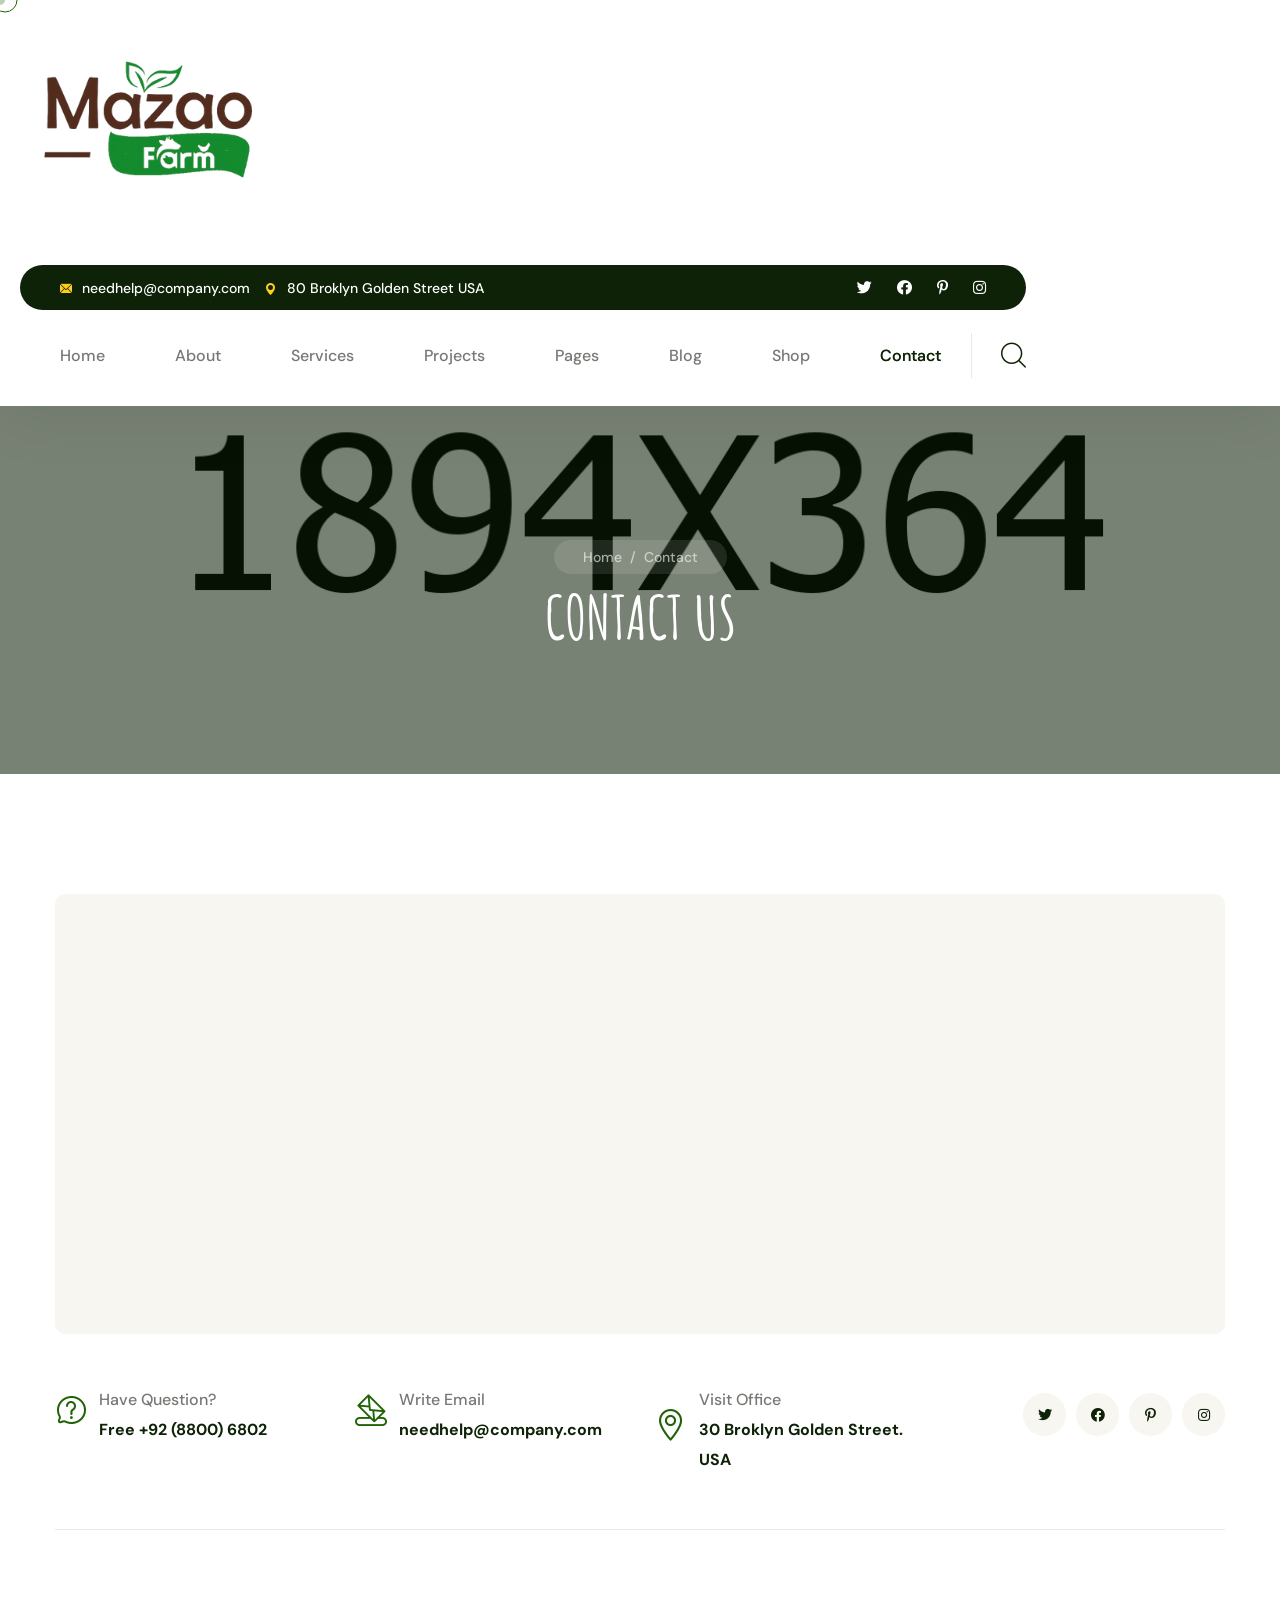
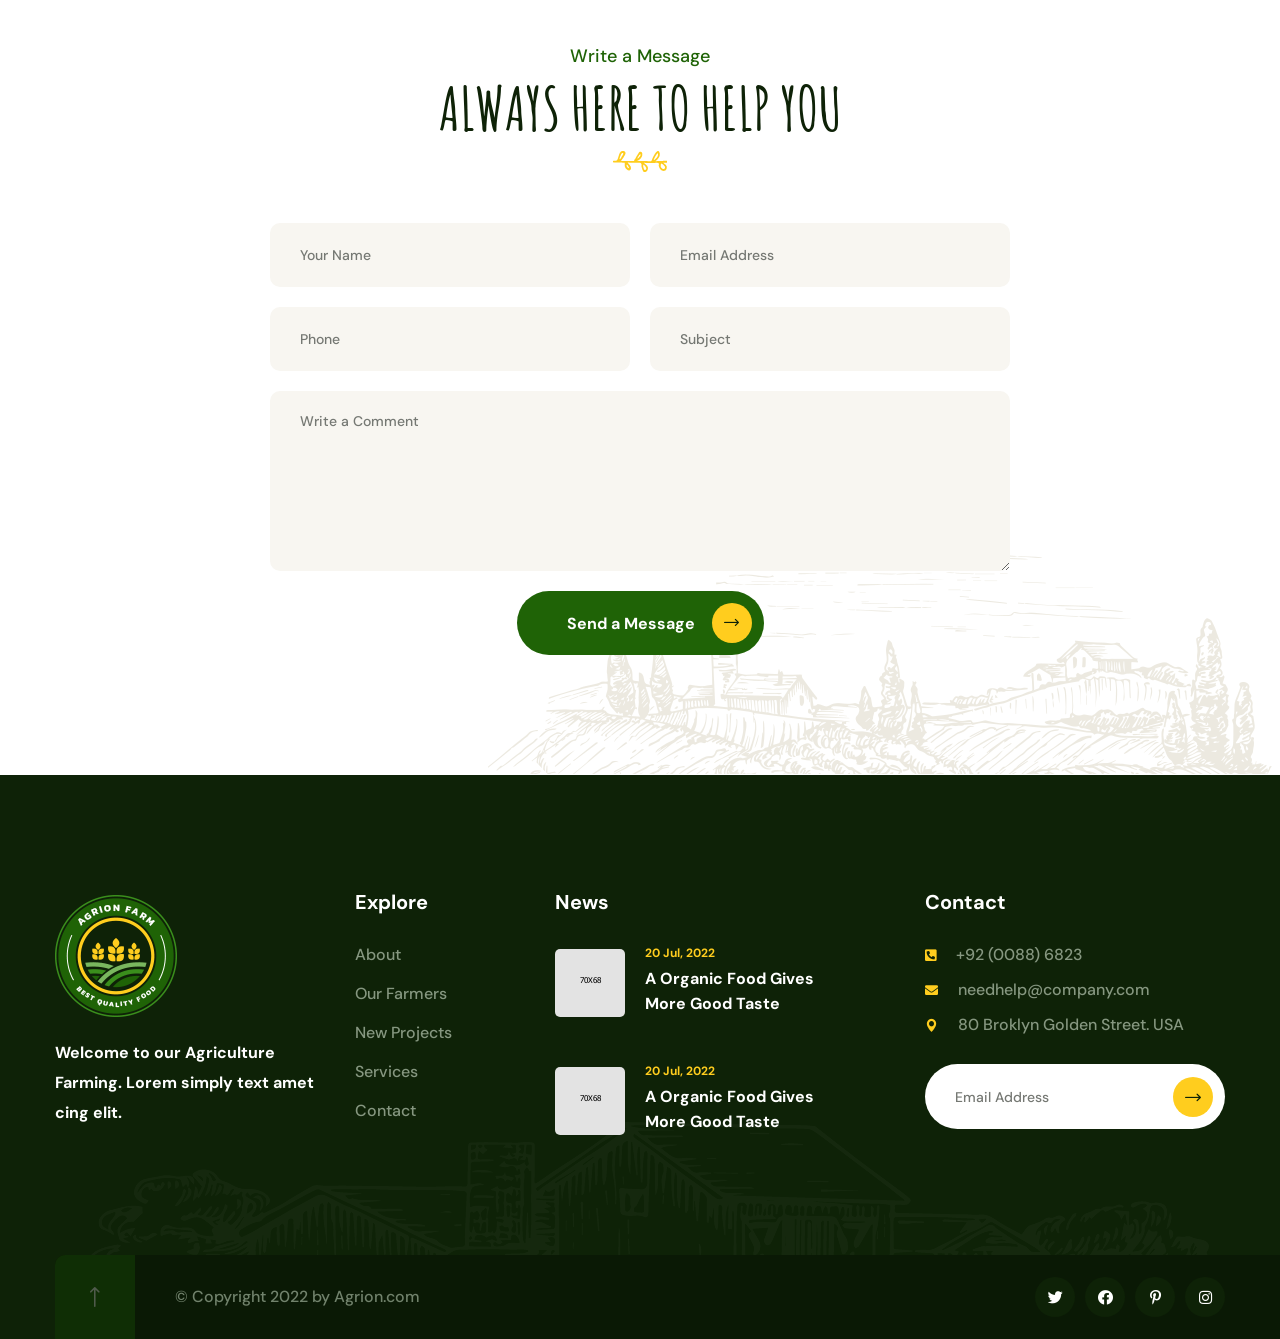
==== contact.html @ f05a0c47 "first iteration" ====
<!DOCTYPE html>
<html lang="en">

<head>
    <meta charset="UTF-8" />
    <meta name="viewport" content="width=device-width, initial-scale=1.0" />
    <title> Contact || Agrion || Agrion HTML 5 Template </title>
    <!-- favicons Icons -->
    <link rel="apple-touch-icon" sizes="180x180" href="assets/images/favicons/apple-touch-icon.png" />
    <link rel="icon" type="image/png" sizes="32x32" href="assets/images/favicons/favicon-32x32.png" />
    <link rel="icon" type="image/png" sizes="16x16" href="assets/images/favicons/favicon-16x16.png" />
    <link rel="manifest" href="assets/images/favicons/site.webmanifest" />
    <meta name="description" content="Agrion HTML 5 Template " />

    <!-- fonts -->
    <link rel="preconnect" href="https://fonts.googleapis.com">

    <link rel="preconnect" href="https://fonts.gstatic.com" crossorigin>

    <link
        href="https://fonts.googleapis.com/css2?family=DM+Sans:ital,wght@0,400;0,500;0,700;1,400;1,500;1,700&display=swap"
        rel="stylesheet">
    <link href="https://fonts.googleapis.com/css2?family=Amatic+SC:wght@400;700&display=swap" rel="stylesheet">

    <link rel="stylesheet" href="assets/vendors/bootstrap/css/bootstrap.min.css" />
    <link rel="stylesheet" href="assets/vendors/animate/animate.min.css" />
    <link rel="stylesheet" href="assets/vendors/animate/custom-animate.css" />
    <link rel="stylesheet" href="assets/vendors/fontawesome/css/all.min.css" />
    <link rel="stylesheet" href="assets/vendors/jarallax/jarallax.css" />
    <link rel="stylesheet" href="assets/vendors/jquery-magnific-popup/jquery.magnific-popup.css" />
    <link rel="stylesheet" href="assets/vendors/nouislider/nouislider.min.css" />
    <link rel="stylesheet" href="assets/vendors/nouislider/nouislider.pips.css" />
    <link rel="stylesheet" href="assets/vendors/odometer/odometer.min.css" />
    <link rel="stylesheet" href="assets/vendors/swiper/swiper.min.css" />
    <link rel="stylesheet" href="assets/vendors/agrion-icons/style.css">
    <link rel="stylesheet" href="assets/vendors/tiny-slider/tiny-slider.min.css" />
    <link rel="stylesheet" href="assets/vendors/reey-font/stylesheet.css" />
    <link rel="stylesheet" href="assets/vendors/owl-carousel/owl.carousel.min.css" />
    <link rel="stylesheet" href="assets/vendors/owl-carousel/owl.theme.default.min.css" />
    <link rel="stylesheet" href="assets/vendors/bxslider/jquery.bxslider.css" />
    <link rel="stylesheet" href="assets/vendors/bootstrap-select/css/bootstrap-select.min.css" />
    <link rel="stylesheet" href="assets/vendors/vegas/vegas.min.css" />
    <link rel="stylesheet" href="assets/vendors/jquery-ui/jquery-ui.css" />
    <link rel="stylesheet" href="assets/vendors/timepicker/timePicker.css" />

    <!-- template styles -->
    <link rel="stylesheet" href="assets/css/agrion.css" />
    <link rel="stylesheet" href="assets/css/agrion-responsive.css" />
</head>

<body class="custom-cursor">

    <div class="custom-cursor__cursor"></div>
    <div class="custom-cursor__cursor-two"></div>





    <div class="preloader">
        <div class="preloader__image"></div>
    </div>
    <!-- /.preloader -->


    <div class="page-wrapper">
        <header class="main-header">
            <div class="main-header__wrapper">
                <div class="main-header__wrapper-inner">
                    <div class="main-header__logo">
                        <a href="index.html"><img src="assets/images/resources/logo-1.png" alt=""></a>
                    </div>
                    <div class="main-header__menu-box">
                        <div class="main-header__menu-box-top">
                            <ul class="list-unstyled main-header__contact-list">
                                <li>
                                    <div class="icon">
                                        <i class="icon-email"></i>
                                    </div>
                                    <div class="text">
                                        <p><a href="mailto:needhelp@company.com">needhelp@company.com</a></p>
                                    </div>
                                </li>
                                <li>
                                    <div class="icon">
                                        <i class="icon-pin"></i>
                                    </div>
                                    <div class="text">
                                        <p>80 Broklyn Golden Street USA</p>
                                    </div>
                                </li>
                            </ul>
                            <div class="main-header__social">
                                <a href="#"><i class="fab fa-twitter"></i></a>
                                <a href="#"><i class="fab fa-facebook"></i></a>
                                <a href="#"><i class="fab fa-pinterest-p"></i></a>
                                <a href="#"><i class="fab fa-instagram"></i></a>
                            </div>
                        </div>
                        <div class="main-header__menu-box-bottom">
                            <nav class="main-menu">
                                <div class="main-menu__wrapper">
                                    <div class="main-menu__wrapper-inner">
                                        <div class="main-menu__left">
                                            <div class="main-menu__main-menu-box">
                                                <a href="#" class="mobile-nav__toggler"><i class="fa fa-bars"></i></a>
                                                <ul class="main-menu__list">
                                                    <li class="dropdown megamenu">
                                                        <a href="index.html">Home </a>
                                                        <ul>
                                                            <li>
                                                                <section class="home-showcase">
                                                                    <div class="container">
                                                                        <div class="home-showcase__inner">
                                                                            <div class="row">
                                                                                <div class="col-lg-3">
                                                                                    <div class="home-showcase__item">
                                                                                        <div
                                                                                            class="home-showcase__image">
                                                                                            <img src="assets/images/home-showcase/home-showcase-1-1.jpg"
                                                                                                alt="">
                                                                                            <div
                                                                                                class="home-showcase__buttons">
                                                                                                <a href="index.html"
                                                                                                    class="thm-btn home-showcase__buttons__item">Multi
                                                                                                    Page</a>
                                                                                                <a href="index-one-page.html"
                                                                                                    class="thm-btn home-showcase__buttons__item">One
                                                                                                    Page</a>
                                                                                            </div>
                                                                                            <!-- /.home-showcase__buttons -->
                                                                                        </div>
                                                                                        <!-- /.home-showcase__image -->
                                                                                        <h3
                                                                                            class="home-showcase__title">
                                                                                            Home
                                                                                            page
                                                                                            01</h3>
                                                                                        <!-- /.home-showcase__title -->
                                                                                    </div><!-- /.home-showcase__item -->
                                                                                </div><!-- /.col-lg-3 -->
                                                                                <div class="col-lg-3">
                                                                                    <div class="home-showcase__item">
                                                                                        <div
                                                                                            class="home-showcase__image">
                                                                                            <img src="assets/images/home-showcase/home-showcase-1-2.jpg"
                                                                                                alt="">
                                                                                            <div
                                                                                                class="home-showcase__buttons">
                                                                                                <a href="index2.html"
                                                                                                    class="thm-btn home-showcase__buttons__item">Multi
                                                                                                    Page</a>
                                                                                                <a href="index2-one-page.html"
                                                                                                    class="thm-btn home-showcase__buttons__item">One
                                                                                                    Page</a>
                                                                                            </div>
                                                                                            <!-- /.home-showcase__buttons -->
                                                                                        </div>
                                                                                        <!-- /.home-showcase__image -->
                                                                                        <h3
                                                                                            class="home-showcase__title">
                                                                                            Home
                                                                                            page
                                                                                            02
                                                                                        </h3>
                                                                                        <!-- /.home-showcase__title -->
                                                                                    </div><!-- /.home-showcase__item -->
                                                                                </div><!-- /.col-lg-3 -->
                                                                                <div class="col-lg-3">
                                                                                    <div class="home-showcase__item">
                                                                                        <div
                                                                                            class="home-showcase__image">
                                                                                            <img src="assets/images/home-showcase/home-showcase-1-3.jpg"
                                                                                                alt="">
                                                                                            <div
                                                                                                class="home-showcase__buttons">
                                                                                                <a href="index3.html"
                                                                                                    class="thm-btn home-showcase__buttons__item">Multi
                                                                                                    Page</a>
                                                                                                <a href="index3-one-page.html"
                                                                                                    class="thm-btn home-showcase__buttons__item">One
                                                                                                    Page</a>
                                                                                            </div>
                                                                                            <!-- /.home-showcase__buttons -->
                                                                                        </div>
                                                                                        <!-- /.home-showcase__image -->
                                                                                        <h3
                                                                                            class="home-showcase__title">
                                                                                            Home
                                                                                            page
                                                                                            03
                                                                                        </h3>
                                                                                        <!-- /.home-showcase__title -->
                                                                                    </div><!-- /.home-showcase__item -->
                                                                                </div><!-- /.col-lg-3 -->
                                                                                <div class="col-lg-3">
                                                                                    <div class="home-showcase__item">
                                                                                        <div
                                                                                            class="home-showcase__image">
                                                                                            <img src="assets/images/home-showcase/home-showcase-1-4.jpg"
                                                                                                alt="">
                                                                                            <div
                                                                                                class="home-showcase__buttons">
                                                                                                <a href="index-dark.html"
                                                                                                    class="thm-btn home-showcase__buttons__item">View
                                                                                                    Page</a>
                                                                                            </div>
                                                                                            <!-- /.home-showcase__buttons -->
                                                                                        </div>
                                                                                        <!-- /.home-showcase__image -->
                                                                                        <h3
                                                                                            class="home-showcase__title">
                                                                                            Home
                                                                                            page
                                                                                            04
                                                                                        </h3>
                                                                                        <!-- /.home-showcase__title -->
                                                                                    </div><!-- /.home-showcase__item -->
                                                                                </div><!-- /.col-lg-3 -->
                                                                            </div><!-- /.row -->
                                                                        </div><!-- /.home-showcase__inner -->

                                                                    </div><!-- /.container -->
                                                                </section>
                                                            </li>
                                                        </ul>
                                                    </li>
                                                    <li>
                                                        <a href="about.html">About</a>
                                                    </li>
                                                    <li class="dropdown">
                                                        <a href="#">Services</a>
                                                        <ul class="shadow-box">
                                                            <li><a href="services.html">Services</a>
                                                            </li>
                                                            <li><a href="services-carousel.html">Services Carousel</a>
                                                            </li>
                                                            <li><a href="agriculture-products.html">Agriculture
                                                                    Products</a></li>
                                                            <li><a href="organic-products.html">Organic Products</a>
                                                            </li>
                                                            <li><a href="fresh-vegetables.html">Fresh Vegetables</a>
                                                            </li>
                                                            <li><a href="dairy-products.html">Dairy Products</a></li>
                                                        </ul>
                                                    </li>
                                                    <li class="dropdown">
                                                        <a href="#">Projects</a>
                                                        <ul class="shadow-box">
                                                            <li><a href="project-01.html">Projects 01</a></li>
                                                            <li><a href="project-02.html">Projects 02</a></li>
                                                            <li><a href="project-carousel.html">Project Carousel</a>
                                                            </li>
                                                            <li><a href="project-details.html">Project Details</a></li>
                                                        </ul>
                                                    </li>
                                                    <li class="dropdown">
                                                        <a href="#">Pages</a>
                                                        <ul class="shadow-box">
                                                            <li><a href="farmers.html">Farmers</a></li>
                                                            <li><a href="farmers-carousel.html">Farmers Carousel</a>
                                                            </li>
                                                            <li><a href="testimonials.html">Testimonials</a></li>
                                                            <li><a href="testimonials-carousel.html">Testimonial
                                                                    Carousel</a></li>
                                                            <li><a href="faq.html">FAQs</a></li>
                                                            <li><a href="404.html">404 Error</a></li>
                                                        </ul>
                                                    </li>
                                                    <li class="dropdown">
                                                        <a href="#">Blog</a>
                                                        <ul class="shadow-box">
                                                            <li><a href="blog.html">Blog</a></li>
                                                            <li><a href="blog-carousel.html">Blog Carousel</a></li>
                                                            <li><a href="blog-sidebar.html">Blog Sidebar</a></li>
                                                            <li><a href="blog-details.html">Blog Details</a></li>
                                                        </ul>
                                                    </li>
                                                    <li class="dropdown">
                                                        <a href="#">Shop</a>
                                                        <ul class="shadow-box">
                                                            <li><a href="products.html">Products</a></li>
                                                            <li><a href="product-details.html">Product Details</a></li>
                                                            <li><a href="cart.html">Cart</a></li>
                                                            <li><a href="checkout.html">Checkout</a></li>
                                                        </ul>
                                                    </li>
                                                    <li class="current">
                                                        <a href="contact.html">Contact</a>
                                                    </li>
                                                </ul>
                                            </div>
                                        </div>
                                        <div class="main-menu__right">
                                            <div class="main-menu__search-cart-btn-box">
                                                <div class="main-menu__search-box">
                                                    <a href="#"
                                                        class="main-menu__search search-toggler icon-magnifying-glass"></a>
                                                </div>
                                                <div class="main-menu__cart-box">
                                                    <a href="cart.html" class="main-menu__cart icon-shopping-cart"></a>
                                                </div>
                                                <div class="main-menu__btn-box">
                                                    <a href="contact.html" class="thm-btn main-menu__btn">Get Free Quote
                                                        <i class="icon-right-arrow"></i> </a>
                                                </div>
                                            </div>
                                        </div>
                                    </div>
                                </div>
                            </nav>
                        </div>
                    </div>
                    <div class="main-header__phone-contact-box">
                        <div class="main-header__phone-number">
                            <a href="tel:9200886823">+92 (0088) 6823</a>
                        </div>
                        <div class="main-header__call-box">
                            <div class="main-header__call-inner">
                                <div class="main-header__call-icon">
                                    <span class="fas fa-phone"></span>
                                </div>
                            </div>
                        </div>
                    </div>
                </div>
            </div>
        </header>

        <div class="stricky-header stricked-menu main-menu">
            <div class="sticky-header__content"></div><!-- /.sticky-header__content -->
        </div><!-- /.stricky-header -->

        <!--Page Header Start-->
        <section class="page-header">
            <div class="page-header-bg" style="background-image: url(assets/images/backgrounds/page-header-bg.jpg)">
            </div>
            <div class="container">
                <div class="page-header__inner">
                    <ul class="thm-breadcrumb list-unstyled">
                        <li><a href="index.html">Home</a></li>
                        <li><span>/</span></li>
                        <li>Contact</li>
                    </ul>
                    <h2>contact us</h2>
                </div>
            </div>
        </section>
        <!--Page Header End-->

        <!--Google Map Start-->
        <section class="google-map">
            <div class="container">
                <div class="google-map-box">
                    <iframe
                        src="https://www.google.com/maps/embed?pb=!1m18!1m12!1m3!1d4562.753041141002!2d-118.80123790098536!3d34.152323469614075!2m3!1f0!2f0!3f0!3m2!1i1024!2i768!4f13.1!3m3!1m2!1s0x80e82469c2162619%3A0xba03efb7998eef6d!2sCostco+Wholesale!5e0!3m2!1sbn!2sbd!4v1562518641290!5m2!1sbn!2sbd"
                        class="google-map__one" allowfullscreen>
                    </iframe>
                </div>
                <div class="contact-details">
                    <div class="row">
                        <div class="col-xl-3 col-lg-6 col-md-6">
                            <div class="contact-details__single">
                                <div class="contact-details__icon">
                                    <span class="icon-help"></span>
                                </div>
                                <div class="contact-details__text">
                                    <p>Have Question?</p>
                                    <h3><a href="tel:9288006802">Free +92 (8800) 6802</a></h3>
                                </div>
                            </div>
                        </div>
                        <div class="col-xl-3 col-lg-6 col-md-6">
                            <div class="contact-details__single">
                                <div class="contact-details__icon">
                                    <span class="icon-mailbox"></span>
                                </div>
                                <div class="contact-details__text">
                                    <p>Write Email</p>
                                    <h3><a href="mailto:needhelp@company.com">needhelp@company.com</a></h3>
                                </div>
                            </div>
                        </div>
                        <div class="col-xl-3 col-lg-6 col-md-6">
                            <div class="contact-details__single contact-details__single-last">
                                <div class="contact-details__icon">
                                    <span class="icon-maps-and-flags"></span>
                                </div>
                                <div class="contact-details__text">
                                    <p>Visit Office</p>
                                    <h3>30 Broklyn Golden Street. USA</h3>
                                </div>
                            </div>
                        </div>
                        <div class="col-xl-3 col-lg-6 col-md-6">
                            <div class="contact-details__single">
                                <div class="contact-details__social">
                                    <a href="#"><i class="fab fa-twitter"></i></a>
                                    <a href="#"><i class="fab fa-facebook"></i></a>
                                    <a href="#"><i class="fab fa-pinterest-p"></i></a>
                                    <a href="#"><i class="fab fa-instagram"></i></a>
                                </div>
                            </div>
                        </div>
                    </div>
                </div>
            </div>
        </section>
        <!--Google Map End-->

        <!--Contact Two Start-->
        <section class="contact-two">
            <div class="contact-two__shape-1 float-bob-x">
                <img src="assets/images/shapes/contact-two-shape-1.png" alt="">
            </div>
            <div class="container">
                <div class="section-title text-center">
                    <span class="section-title__tagline">Write a Message</span>
                    <h2 class="section-title__title">Always here to help you</h2>
                    <div class="section-title__icon">
                        <img src="assets/images/icon/section-title-icon-1.png" alt="">
                    </div>
                </div>
                <div class="contact-two__form-box">
                    <form action="assets/inc/sendemail.php" class="contact-two__form contact-form-validated"
                        novalidate="novalidate">
                        <div class="row">
                            <div class="col-xl-6">
                                <div class="contact-form__input-box">
                                    <input type="text" placeholder="Your Name" name="name">
                                </div>
                            </div>
                            <div class="col-xl-6">
                                <div class="contact-form__input-box">
                                    <input type="email" placeholder="Email Address" name="email">
                                </div>
                            </div>
                            <div class="col-xl-6">
                                <div class="contact-form__input-box">
                                    <input type="text" placeholder="Phone" name="Phone Number">
                                </div>
                            </div>
                            <div class="col-xl-6">
                                <div class="contact-form__input-box">
                                    <input type="text" placeholder="Subject" name="Subject">
                                </div>
                            </div>
                        </div>
                        <div class="row">
                            <div class="col-xl-12">
                                <div class="contact-form__input-box text-message-box">
                                    <textarea name="message" placeholder="Write a Comment"></textarea>
                                </div>
                                <div class="contact-form__btn-box">
                                    <a href="about.html" class="thm-btn contact-two__btn">Send a Message<i
                                            class="icon-right-arrow"></i> </a>
                                </div>
                            </div>
                        </div>
                    </form>
                </div>
            </div>
        </section>
        <!--Contact Two End-->

        <!--Site Footer Start-->
        <footer class="site-footer">
            <div class="site-footer__top">
                <div class="container">
                    <div class="site-footer__top-inner">
                        <div class="site-footer-shape-1 float-bob-x"
                            style="background-image: url(assets/images/shapes/site-footer-shape-1.png);"></div>
                        <div class="row">
                            <div class="col-xl-3 col-lg-6 col-md-6 wow fadeInUp" data-wow-delay="100ms">
                                <div class="footer-widget__column footer-widget__about">
                                    <div class="footer-widget__logo">
                                        <a href="index.html"><img src="assets/images/resources/footer-logo.png"
                                                alt=""></a>
                                    </div>
                                    <div class="footer-widget__about-text-box">
                                        <p class="footer-widget__about-text">Welcome to our Agriculture Farming. Lorem
                                            simply text amet cing elit.</p>
                                    </div>
                                </div>
                            </div>
                            <div class="col-xl-2 col-lg-6 col-md-6 wow fadeInUp" data-wow-delay="200ms">
                                <div class="footer-widget__column footer-widget__Explore">
                                    <div class="footer-widget__title-box">
                                        <h3 class="footer-widget__title">Explore</h3>
                                    </div>
                                    <ul class="footer-widget__Explore-list list-unstyled">
                                        <li><a href="about.html">About</a></li>
                                        <li><a href="farmers.html">Our Farmers</a></li>
                                        <li><a href="project-01.html">New Projects</a></li>
                                        <li><a href="services.html">Services</a></li>
                                        <li><a href="contact.html">Contact</a></li>
                                    </ul>
                                </div>
                            </div>
                            <div class="col-xl-3 col-lg-6 col-md-6 wow fadeInUp" data-wow-delay="300ms">
                                <div class="footer-widget__column footer-widget__news">
                                    <div class="footer-widget__title-box">
                                        <h3 class="footer-widget__title">News</h3>
                                    </div>
                                    <ul class="footer-widget__news-list list-unstyled">
                                        <li>
                                            <div class="footer-widget__news-img">
                                                <img src="assets/images/resources/footer-widget-news-img-1.jpg" alt="">
                                            </div>
                                            <div class="footer-widget__news-content">
                                                <p class="footer-widget__news-date">20 Jul, 2022</p>
                                                <h5 class="footer-widget__news-sub-title"><a href="blog-details.html">A
                                                        Organic Food
                                                        Gives
                                                        More Good Taste</a></h5>
                                            </div>
                                        </li>
                                        <li>
                                            <div class="footer-widget__news-img">
                                                <img src="assets/images/resources/footer-widget-news-img-2.jpg" alt="">
                                            </div>
                                            <div class="footer-widget__news-content">
                                                <p class="footer-widget__news-date">20 Jul, 2022</p>
                                                <h5 class="footer-widget__news-sub-title"><a href="blog-details.html">A
                                                        Organic Food
                                                        Gives
                                                        More Good Taste</a></h5>
                                            </div>
                                        </li>
                                    </ul>
                                </div>
                            </div>
                            <div class="col-xl-4 col-lg-6 col-md-6 wow fadeInUp" data-wow-delay="400ms">
                                <div class="footer-widget__column footer-widget__Contact">
                                    <div class="footer-widget__title-box">
                                        <h3 class="footer-widget__title">Contact</h3>
                                    </div>
                                    <ul class="footer-widget__Contact-list list-unstyled">
                                        <li>
                                            <div class="icon">
                                                <span class="fas fa-phone-square-alt"></span>
                                            </div>
                                            <div class="text">
                                                <p><a href="tel:9200886823">+92 (0088) 6823</a></p>
                                            </div>
                                        </li>
                                        <li>
                                            <div class="icon">
                                                <span class="fas fa-envelope"></span>
                                            </div>
                                            <div class="text">
                                                <p><a href="mailto:needhelp@company.com">needhelp@company.com</a></p>
                                            </div>
                                        </li>
                                        <li>
                                            <div class="icon">
                                                <span class="icon-pin"></span>
                                            </div>
                                            <div class="text">
                                                <p>80 Broklyn Golden Street. USA</p>
                                            </div>
                                        </li>
                                    </ul>
                                    <form class="footer-widget__Contact-form">
                                        <div class="footer-widget__Contact-input-box">
                                            <input type="email" placeholder="Email Address" name="email">
                                            <button type="submit" class="footer-widget__Contact-btn"><i
                                                    class="icon-right-arrow"></i></button>
                                        </div>
                                    </form>
                                </div>
                            </div>
                        </div>
                    </div>
                </div>
            </div>
            <div class="site-footer__bottom">
                <div class="container">
                    <div class="row">
                        <div class="col-xl-12">
                            <div class="site-footer__bottom-inner">
                                <p class="site-footer__bottom-text">© Copyright 2022 by <a href="#">Agrion.com</a></p>
                                <div class="site-footer__social">
                                    <a href="#"><i class="fab fa-twitter"></i></a>
                                    <a href="#"><i class="fab fa-facebook"></i></a>
                                    <a href="#"><i class="fab fa-pinterest-p"></i></a>
                                    <a href="#"><i class="fab fa-instagram"></i></a>
                                </div>
                                <div class="site-footer__bottom-scroll">
                                    <a href="#" data-target="html" class="scroll-to-target scroll-to-top"><i
                                            class="icon-up-arrow"></i></a>
                                </div>
                            </div>
                        </div>
                    </div>
                </div>
            </div>
        </footer>
        <!--Site Footer End-->


    </div><!-- /.page-wrapper -->


    <div class="mobile-nav__wrapper">
        <div class="mobile-nav__overlay mobile-nav__toggler"></div>
        <!-- /.mobile-nav__overlay -->
        <div class="mobile-nav__content">
            <span class="mobile-nav__close mobile-nav__toggler"><i class="fa fa-times"></i></span>

            <div class="logo-box">
                <a href="index.html" aria-label="logo image"><img src="assets/images/resources/logo-2.png" width="143"
                        alt="" /></a>
            </div>
            <!-- /.logo-box -->
            <div class="mobile-nav__container"></div>
            <!-- /.mobile-nav__container -->

            <ul class="mobile-nav__contact list-unstyled">
                <li>
                    <i class="fa fa-envelope"></i>
                    <a href="mailto:needhelp@packageName__.com">needhelp@agrion.com</a>
                </li>
                <li>
                    <i class="fa fa-phone-alt"></i>
                    <a href="tel:666-888-0000">666 888 0000</a>
                </li>
            </ul><!-- /.mobile-nav__contact -->
            <div class="mobile-nav__top">
                <div class="mobile-nav__social">
                    <a href="#" class="fab fa-twitter"></a>
                    <a href="#" class="fab fa-facebook-square"></a>
                    <a href="#" class="fab fa-pinterest-p"></a>
                    <a href="#" class="fab fa-instagram"></a>
                </div><!-- /.mobile-nav__social -->
            </div><!-- /.mobile-nav__top -->



        </div>
        <!-- /.mobile-nav__content -->
    </div>
    <!-- /.mobile-nav__wrapper -->

    <div class="search-popup">
        <div class="search-popup__overlay search-toggler"></div>
        <!-- /.search-popup__overlay -->
        <div class="search-popup__content">
            <form action="#">
                <label for="search" class="sr-only">search here</label><!-- /.sr-only -->
                <input type="text" id="search" placeholder="Search Here..." />
                <button type="submit" aria-label="search submit" class="thm-btn">
                    <i class="icon-magnifying-glass"></i>
                </button>
            </form>
        </div>
        <!-- /.search-popup__content -->
    </div>
    <!-- /.search-popup -->



    <script src="assets/vendors/jquery/jquery-3.6.0.min.js"></script>
    <script src="assets/vendors/bootstrap/js/bootstrap.bundle.min.js"></script>
    <script src="assets/vendors/jarallax/jarallax.min.js"></script>
    <script src="assets/vendors/jquery-ajaxchimp/jquery.ajaxchimp.min.js"></script>
    <script src="assets/vendors/jquery-appear/jquery.appear.min.js"></script>
    <script src="assets/vendors/jquery-circle-progress/jquery.circle-progress.min.js"></script>
    <script src="assets/vendors/jquery-magnific-popup/jquery.magnific-popup.min.js"></script>
    <script src="assets/vendors/jquery-validate/jquery.validate.min.js"></script>
    <script src="assets/vendors/nouislider/nouislider.min.js"></script>
    <script src="assets/vendors/odometer/odometer.min.js"></script>
    <script src="assets/vendors/swiper/swiper.min.js"></script>
    <script src="assets/vendors/tiny-slider/tiny-slider.min.js"></script>
    <script src="assets/vendors/wnumb/wNumb.min.js"></script>
    <script src="assets/vendors/wow/wow.js"></script>
    <script src="assets/vendors/isotope/isotope.js"></script>
    <script src="assets/vendors/countdown/countdown.min.js"></script>
    <script src="assets/vendors/owl-carousel/owl.carousel.min.js"></script>
    <script src="assets/vendors/bxslider/jquery.bxslider.min.js"></script>
    <script src="assets/vendors/bootstrap-select/js/bootstrap-select.min.js"></script>
    <script src="assets/vendors/vegas/vegas.min.js"></script>
    <script src="assets/vendors/jquery-ui/jquery-ui.js"></script>
    <script src="assets/vendors/timepicker/timePicker.js"></script>
    <script src="assets/vendors/circleType/jquery.circleType.js"></script>
    <script src="assets/vendors/circleType/jquery.lettering.min.js"></script>




    <!-- template js -->
    <script src="assets/js/agrion.js"></script>
</body>

</html>
---- assets/vendors/nouislider/nouislider.min.css ----
/*! nouislider - 14.1.1 - 12/15/2019 */
.noUi-target,.noUi-target *{-webkit-touch-callout:none;-webkit-tap-highlight-color:transparent;-webkit-user-select:none;-ms-touch-action:none;touch-action:none;-ms-user-select:none;-moz-user-select:none;user-select:none;-moz-box-sizing:border-box;box-sizing:border-box}.noUi-target{position:relative}.noUi-base,.noUi-connects{width:100%;height:100%;position:relative;z-index:1}.noUi-connects{overflow:hidden;z-index:0}.noUi-connect,.noUi-origin{will-change:transform;position:absolute;z-index:1;top:0;right:0;-ms-transform-origin:0 0;-webkit-transform-origin:0 0;-webkit-transform-style:preserve-3d;transform-origin:0 0;transform-style:flat}.noUi-connect{height:100%;width:100%}.noUi-origin{height:10%;width:10%}.noUi-txt-dir-rtl.noUi-horizontal .noUi-origin{left:0;right:auto}.noUi-vertical .noUi-origin{width:0}.noUi-horizontal .noUi-origin{height:0}.noUi-handle{-webkit-backface-visibility:hidden;backface-visibility:hidden;position:absolute}.noUi-touch-area{height:100%;width:100%}.noUi-state-tap .noUi-connect,.noUi-state-tap .noUi-origin{-webkit-transition:transform .3s;transition:transform .3s}.noUi-state-drag *{cursor:inherit!important}.noUi-horizontal{height:18px}.noUi-horizontal .noUi-handle{width:34px;height:28px;right:-17px;top:-6px}.noUi-vertical{width:18px}.noUi-vertical .noUi-handle{width:28px;height:34px;right:-6px;top:-17px}.noUi-txt-dir-rtl.noUi-horizontal .noUi-handle{left:-17px;right:auto}.noUi-target{background:#FAFAFA;border-radius:4px;border:1px solid #D3D3D3;box-shadow:inset 0 1px 1px #F0F0F0,0 3px 6px -5px #BBB}.noUi-connects{border-radius:3px}.noUi-connect{background:#3FB8AF}.noUi-draggable{cursor:ew-resize}.noUi-vertical .noUi-draggable{cursor:ns-resize}.noUi-handle{border:1px solid #D9D9D9;border-radius:3px;background:#FFF;cursor:default;box-shadow:inset 0 0 1px #FFF,inset 0 1px 7px #EBEBEB,0 3px 6px -3px #BBB}.noUi-active{box-shadow:inset 0 0 1px #FFF,inset 0 1px 7px #DDD,0 3px 6px -3px #BBB}.noUi-handle:after,.noUi-handle:before{content:"";display:block;position:absolute;height:14px;width:1px;background:#E8E7E6;left:14px;top:6px}.noUi-handle:after{left:17px}.noUi-vertical .noUi-handle:after,.noUi-vertical .noUi-handle:before{width:14px;height:1px;left:6px;top:14px}.noUi-vertical .noUi-handle:after{top:17px}[disabled] .noUi-connect{background:#B8B8B8}[disabled] .noUi-handle,[disabled].noUi-handle,[disabled].noUi-target{cursor:not-allowed}.noUi-pips,.noUi-pips *{-moz-box-sizing:border-box;box-sizing:border-box}.noUi-pips{position:absolute;color:#999}.noUi-value{position:absolute;white-space:nowrap;text-align:center}.noUi-value-sub{color:#ccc;font-size:10px}.noUi-marker{position:absolute;background:#CCC}.noUi-marker-sub{background:#AAA}.noUi-marker-large{background:#AAA}.noUi-pips-horizontal{padding:10px 0;height:80px;top:100%;left:0;width:100%}.noUi-value-horizontal{-webkit-transform:translate(-50%,50%);transform:translate(-50%,50%)}.noUi-rtl .noUi-value-horizontal{-webkit-transform:translate(50%,50%);transform:translate(50%,50%)}.noUi-marker-horizontal.noUi-marker{margin-left:-1px;width:2px;height:5px}.noUi-marker-horizontal.noUi-marker-sub{height:10px}.noUi-marker-horizontal.noUi-marker-large{height:15px}.noUi-pips-vertical{padding:0 10px;height:100%;top:0;left:100%}.noUi-value-vertical{-webkit-transform:translate(0,-50%);transform:translate(0,-50%);padding-left:25px}.noUi-rtl .noUi-value-vertical{-webkit-transform:translate(0,50%);transform:translate(0,50%)}.noUi-marker-vertical.noUi-marker{width:5px;height:2px;margin-top:-1px}.noUi-marker-vertical.noUi-marker-sub{width:10px}.noUi-marker-vertical.noUi-marker-large{width:15px}.noUi-tooltip{display:block;position:absolute;border:1px solid #D9D9D9;border-radius:3px;background:#fff;color:#000;padding:5px;text-align:center;white-space:nowrap}.noUi-horizontal .noUi-tooltip{-webkit-transform:translate(-50%,0);transform:translate(-50%,0);left:50%;bottom:120%}.noUi-vertical .noUi-tooltip{-webkit-transform:translate(0,-50%);transform:translate(0,-50%);top:50%;right:120%}
---- assets/vendors/nouislider/nouislider.pips.css ----
/* Base;
 *
 */
.noUi-pips,
.noUi-pips * {
-moz-box-sizing: border-box;
	box-sizing: border-box;
}
.noUi-pips {
	position: absolute;
	font: 400 12px Arial;
	color: #999;
}

/* Values;
 *
 */
.noUi-value {
	width: 40px;
	position: absolute;
	text-align: center;
}
.noUi-value-sub {
	color: #ccc;
	font-size: 10px;
}

/* Markings;
 *
 */
.noUi-marker {
	position: absolute;
	background: #CCC;
}
.noUi-marker-sub {
	background: #AAA;
}
.noUi-marker-large {
	background: #AAA;
}

/* Horizontal layout;
 *
 */
.noUi-pips-horizontal {
	padding: 10px 0;
	height: 50px;
	top: 100%;
	left: 0;
	width: 100%;
}
.noUi-value-horizontal {
	margin-left: -20px;
	padding-top: 20px;
}
.noUi-value-horizontal.noUi-value-sub {
	padding-top: 15px;
}

.noUi-marker-horizontal.noUi-marker {
	margin-left: -1px;
	width: 2px;
	height: 5px;
}
.noUi-marker-horizontal.noUi-marker-sub {
	height: 10px;
}
.noUi-marker-horizontal.noUi-marker-large {
	height: 15px;
}

/* Vertical layout;
 *
 */
.noUi-pips-vertical {
	padding: 0 10px;
	height: 100%;
	top: 0;
	left: 100%;
}
.noUi-value-vertical {
	width: 15px;
	margin-left: 20px;
	margin-top: -5px;
}

.noUi-marker-vertical.noUi-marker {
	width: 5px;
	height: 2px;
	margin-top: -1px;
}
.noUi-marker-vertical.noUi-marker-sub {
	width: 10px;
}
.noUi-marker-vertical.noUi-marker-large {
	width: 15px;
}
---- assets/vendors/agrion-icons/style.css ----
@font-face {
  font-family: 'icomoon';
  src: url('fonts/icomoon.eot?orkqwr');
  src: url('fonts/icomoon.eot?orkqwr#iefix') format('embedded-opentype'),
    url('fonts/icomoon.ttf?orkqwr') format('truetype'),
    url('fonts/icomoon.woff?orkqwr') format('woff'),
    url('fonts/icomoon.svg?orkqwr#icomoon') format('svg');
  font-weight: normal;
  font-style: normal;
  font-display: block;
}

[class^="icon-"],
[class*=" icon-"] {
  /* use !important to prevent issues with browser extensions that change fonts */
  font-family: 'icomoon' !important;
  speak: never;
  font-style: normal;
  font-weight: normal;
  font-variant: normal;
  text-transform: none;
  line-height: 1;

  /* Better Font Rendering =========== */
  -webkit-font-smoothing: antialiased;
  -moz-osx-font-smoothing: grayscale;
}







.icon-pin:before {
  content: "\e900";
}

.icon-store:before {
  content: "\e901";
}

.icon-payment-security:before {
  content: "\e902";
}

.icon-close:before {
  content: "\e903";
}

.icon-help:before {
  content: "\e904";
}

.icon-mailbox:before {
  content: "\e905";
}

.icon-maps-and-flags:before {
  content: "\e906";
}

.icon-up-arrow:before {
  content: "\e907";
}

.icon-down-arrow:before {
  content: "\e908";
}

.icon-left-arrow:before {
  content: "\e909";
}

.icon-right-arrow:before {
  content: "\e90a";
}

.icon-email:before {
  content: "\e90b";
}

.icon-magnifying-glass:before {
  content: "\e90c";
}

.icon-shopping-cart:before {
  content: "\e90d";
}

.icon-farm:before {
  content: "\e90e";
}

.icon-harvest:before {
  content: "\e90f";
}

.icon-agriculture:before {
  content: "\e910";
}

.icon-tick:before {
  content: "\e911";
}

.icon-tractor:before {
  content: "\e912";
}

.icon-organic-food:before {
  content: "\e913";
}

.icon-vegetables:before {
  content: "\e914";
}

.icon-harvester:before {
  content: "\e915";
}

.icon-dairy:before {
  content: "\e916";
}

.icon-harvest-1:before {
  content: "\e917";
}

.icon-agriculture-1:before {
  content: "\e918";
}

.icon-quote:before {
  content: "\e919";
}

.icon-seeds:before {
  content: "\e91a";
}

.icon-cotton:before {
  content: "\e91b";
}

.icon-customer:before {
  content: "\e91c";
}

.icon-farmer:before {
  content: "\e91d";
}

.icon-phone-ringing:before {
  content: "\e91e";
}

.icon-agriculture-2:before {
  content: "\e91f";
}

.icon-certified:before {
  content: "\e920";
}

.icon-farmer-1:before {
  content: "\e921";
}

.icon-cargo:before {
  content: "\e922";
}

.icon-harvest-2:before {
  content: "\e923";
}

.icon-dairy-products:before {
  content: "\e924";
}

.icon-growth:before {
  content: "\e925";
}

.icon-minus:before {
  content: "\e926";
}

.icon-error:before {
  content: "\e927";
}

.icon-global-shipping:before {
  content: "\e928";
}

.icon-free-delivery:before {
  content: "\e929";
}
---- assets/vendors/reey-font/stylesheet.css ----
/*! Generated by Font Squirrel (https://www.fontsquirrel.com) on January 28, 2021 */



@font-face {
    font-family: 'reeyregular';
    src: url('reey-regular-webfont.woff2') format('woff2'),
         url('reey-regular-webfont.woff') format('woff');
    font-weight: normal;
    font-style: normal;

}
---- assets/vendors/vegas/vegas.min.css ----
.vegas-overlay,.vegas-slide,.vegas-slide-inner,.vegas-timer,.vegas-wrapper{position:absolute;top:0;left:0;bottom:0;right:0;overflow:hidden;border:none;padding:0;margin:0}.vegas-overlay{opacity:.5;background:url(overlays/02.png) center center}.vegas-timer{top:auto;bottom:0;height:2px}.vegas-timer-progress{width:0;height:100%;background:#fff;transition:width ease-out}.vegas-timer-running .vegas-timer-progress{width:100%}.vegas-slide,.vegas-slide-inner{margin:0;padding:0;background:center center no-repeat;-webkit-transform:translateZ(0);transform:translateZ(0);will-change:transform,opacity}body .vegas-container{overflow:hidden!important;position:relative}.vegas-video{min-width:100%;min-height:100%;width:auto;height:auto}body.vegas-container{overflow:auto;position:static;z-index:-2}body.vegas-container>.vegas-overlay,body.vegas-container>.vegas-slide,body.vegas-container>.vegas-timer{position:fixed;z-index:-1}.vegas-transition-blur,.vegas-transition-blur2{opacity:0;-webkit-filter:blur(32px) brightness(1.01);filter:blur(32px) brightness(1.01)}.vegas-transition-blur-in,.vegas-transition-blur2-in{opacity:1;-webkit-filter:blur(0) brightness(1.01);filter:blur(0) brightness(1.01)}.vegas-transition-blur2-out{opacity:0}.vegas-transition-burn,.vegas-transition-burn2{opacity:0;-webkit-filter:contrast(1000%) saturate(1000%);filter:contrast(1000%) saturate(1000%)}.vegas-transition-burn-in,.vegas-transition-burn2-in{opacity:1;-webkit-filter:contrast(100%) saturate(100%);filter:contrast(100%) saturate(100%)}.vegas-transition-burn2-out{opacity:0;-webkit-filter:contrast(1000%) saturate(1000%);filter:contrast(1000%) saturate(1000%)}.vegas-transition-fade,.vegas-transition-fade2{opacity:0}.vegas-transition-fade-in,.vegas-transition-fade2-in{opacity:1}.vegas-transition-fade2-out{opacity:0}.vegas-transition-flash,.vegas-transition-flash2{opacity:0;-webkit-filter:brightness(25);filter:brightness(25)}.vegas-transition-flash-in,.vegas-transition-flash2-in{opacity:1;-webkit-filter:brightness(1);filter:brightness(1)}.vegas-transition-flash2-out{opacity:0;-webkit-filter:brightness(25);filter:brightness(25)}.vegas-transition-negative,.vegas-transition-negative2{opacity:0;-webkit-filter:invert(100%);filter:invert(100%)}.vegas-transition-negative-in,.vegas-transition-negative2-in{opacity:1;-webkit-filter:invert(0);filter:invert(0)}.vegas-transition-negative2-out{opacity:0;-webkit-filter:invert(100%);filter:invert(100%)}.vegas-transition-slideDown,.vegas-transition-slideDown2{-webkit-transform:translateY(-100%);transform:translateY(-100%)}.vegas-transition-slideDown-in,.vegas-transition-slideDown2-in{-webkit-transform:translateY(0);transform:translateY(0)}.vegas-transition-slideDown2-out{-webkit-transform:translateY(100%);transform:translateY(100%)}.vegas-transition-slideLeft,.vegas-transition-slideLeft2{-webkit-transform:translateX(100%);transform:translateX(100%)}.vegas-transition-slideLeft-in,.vegas-transition-slideLeft2-in{-webkit-transform:translateX(0);transform:translateX(0)}.vegas-transition-slideLeft2-out,.vegas-transition-slideRight,.vegas-transition-slideRight2{-webkit-transform:translateX(-100%);transform:translateX(-100%)}.vegas-transition-slideRight-in,.vegas-transition-slideRight2-in{-webkit-transform:translateX(0);transform:translateX(0)}.vegas-transition-slideRight2-out{-webkit-transform:translateX(100%);transform:translateX(100%)}.vegas-transition-slideUp,.vegas-transition-slideUp2{-webkit-transform:translateY(100%);transform:translateY(100%)}.vegas-transition-slideUp-in,.vegas-transition-slideUp2-in{-webkit-transform:translateY(0);transform:translateY(0)}.vegas-transition-slideUp2-out{-webkit-transform:translateY(-100%);transform:translateY(-100%)}.vegas-transition-swirlLeft,.vegas-transition-swirlLeft2{-webkit-transform:scale(2) rotate(35deg);transform:scale(2) rotate(35deg);opacity:0}.vegas-transition-swirlLeft-in,.vegas-transition-swirlLeft2-in{-webkit-transform:scale(1) rotate(0);transform:scale(1) rotate(0);opacity:1}.vegas-transition-swirlLeft2-out,.vegas-transition-swirlRight,.vegas-transition-swirlRight2{-webkit-transform:scale(2) rotate(-35deg);transform:scale(2) rotate(-35deg);opacity:0}.vegas-transition-swirlRight-in,.vegas-transition-swirlRight2-in{-webkit-transform:scale(1) rotate(0);transform:scale(1) rotate(0);opacity:1}.vegas-transition-swirlRight2-out{-webkit-transform:scale(2) rotate(35deg);transform:scale(2) rotate(35deg);opacity:0}.vegas-transition-zoomIn,.vegas-transition-zoomIn2{-webkit-transform:scale(0);transform:scale(0);opacity:0}.vegas-transition-zoomIn-in,.vegas-transition-zoomIn2-in{-webkit-transform:scale(1);transform:scale(1);opacity:1}.vegas-transition-zoomIn2-out,.vegas-transition-zoomOut,.vegas-transition-zoomOut2{-webkit-transform:scale(2);transform:scale(2);opacity:0}.vegas-transition-zoomOut-in,.vegas-transition-zoomOut2-in{-webkit-transform:scale(1);transform:scale(1);opacity:1}.vegas-transition-zoomOut2-out{-webkit-transform:scale(0);transform:scale(0);opacity:0}.vegas-animation-kenburns{-webkit-animation:kenburns ease-out;animation:kenburns ease-out}@-webkit-keyframes kenburns{0%{-webkit-transform:scale(1.5);transform:scale(1.5)}100%{-webkit-transform:scale(1);transform:scale(1)}}@keyframes kenburns{0%{-webkit-transform:scale(1.5);transform:scale(1.5)}100%{-webkit-transform:scale(1);transform:scale(1)}}.vegas-animation-kenburnsDownLeft{-webkit-animation:kenburnsDownLeft ease-out;animation:kenburnsDownLeft ease-out}@-webkit-keyframes kenburnsDownLeft{0%{-webkit-transform:scale(1.5) translate(10%,-10%);transform:scale(1.5) translate(10%,-10%)}100%{-webkit-transform:scale(1) translate(0,0);transform:scale(1) translate(0,0)}}@keyframes kenburnsDownLeft{0%{-webkit-transform:scale(1.5) translate(10%,-10%);transform:scale(1.5) translate(10%,-10%)}100%{-webkit-transform:scale(1) translate(0,0);transform:scale(1) translate(0,0)}}.vegas-animation-kenburnsDownRight{-webkit-animation:kenburnsDownRight ease-out;animation:kenburnsDownRight ease-out}@-webkit-keyframes kenburnsDownRight{0%{-webkit-transform:scale(1.5) translate(-10%,-10%);transform:scale(1.5) translate(-10%,-10%)}100%{-webkit-transform:scale(1) translate(0,0);transform:scale(1) translate(0,0)}}@keyframes kenburnsDownRight{0%{-webkit-transform:scale(1.5) translate(-10%,-10%);transform:scale(1.5) translate(-10%,-10%)}100%{-webkit-transform:scale(1) translate(0,0);transform:scale(1) translate(0,0)}}.vegas-animation-kenburnsDown{-webkit-animation:kenburnsDown ease-out;animation:kenburnsDown ease-out}@-webkit-keyframes kenburnsDown{0%{-webkit-transform:scale(1.5) translate(0,-10%);transform:scale(1.5) translate(0,-10%)}100%{-webkit-transform:scale(1) translate(0,0);transform:scale(1) translate(0,0)}}@keyframes kenburnsDown{0%{-webkit-transform:scale(1.5) translate(0,-10%);transform:scale(1.5) translate(0,-10%)}100%{-webkit-transform:scale(1) translate(0,0);transform:scale(1) translate(0,0)}}.vegas-animation-kenburnsLeft{-webkit-animation:kenburnsLeft ease-out;animation:kenburnsLeft ease-out}@-webkit-keyframes kenburnsLeft{0%{-webkit-transform:scale(1.5) translate(10%,0);transform:scale(1.5) translate(10%,0)}100%{-webkit-transform:scale(1) translate(0,0);transform:scale(1) translate(0,0)}}@keyframes kenburnsLeft{0%{-webkit-transform:scale(1.5) translate(10%,0);transform:scale(1.5) translate(10%,0)}100%{-webkit-transform:scale(1) translate(0,0);transform:scale(1) translate(0,0)}}.vegas-animation-kenburnsRight{-webkit-animation:kenburnsRight ease-out;animation:kenburnsRight ease-out}@-webkit-keyframes kenburnsRight{0%{-webkit-transform:scale(1.5) translate(-10%,0);transform:scale(1.5) translate(-10%,0)}100%{-webkit-transform:scale(1) translate(0,0);transform:scale(1) translate(0,0)}}@keyframes kenburnsRight{0%{-webkit-transform:scale(1.5) translate(-10%,0);transform:scale(1.5) translate(-10%,0)}100%{-webkit-transform:scale(1) translate(0,0);transform:scale(1) translate(0,0)}}.vegas-animation-kenburnsUpLeft{-webkit-animation:kenburnsUpLeft ease-out;animation:kenburnsUpLeft ease-out}@-webkit-keyframes kenburnsUpLeft{0%{-webkit-transform:scale(1.5) translate(10%,10%);transform:scale(1.5) translate(10%,10%)}100%{-webkit-transform:scale(1) translate(0,0);transform:scale(1) translate(0,0)}}@keyframes kenburnsUpLeft{0%{-webkit-transform:scale(1.5) translate(10%,10%);transform:scale(1.5) translate(10%,10%)}100%{-webkit-transform:scale(1) translate(0,0);transform:scale(1) translate(0,0)}}.vegas-animation-kenburnsUpRight{-webkit-animation:kenburnsUpRight ease-out;animation:kenburnsUpRight ease-out}@-webkit-keyframes kenburnsUpRight{0%{-webkit-transform:scale(1.5) translate(-10%,10%);transform:scale(1.5) translate(-10%,10%)}100%{-webkit-transform:scale(1) translate(0,0);transform:scale(1) translate(0,0)}}@keyframes kenburnsUpRight{0%{-webkit-transform:scale(1.5) translate(-10%,10%);transform:scale(1.5) translate(-10%,10%)}100%{-webkit-transform:scale(1) translate(0,0);transform:scale(1) translate(0,0)}}.vegas-animation-kenburnsUp{-webkit-animation:kenburnsUp ease-out;animation:kenburnsUp ease-out}@-webkit-keyframes kenburnsUp{0%{-webkit-transform:scale(1.5) translate(0,10%);transform:scale(1.5) translate(0,10%)}100%{-webkit-transform:scale(1) translate(0,0);transform:scale(1) translate(0,0)}}@keyframes kenburnsUp{0%{-webkit-transform:scale(1.5) translate(0,10%);transform:scale(1.5) translate(0,10%)}100%{-webkit-transform:scale(1) translate(0,0);transform:scale(1) translate(0,0)}}
/*# sourceMappingURL=vegas.min.css.map */
---- assets/vendors/timepicker/timePicker.css ----
/**
 * FILE: jquery.ptTileSelect.css
 * 	Default style for the timeselect container.
 * 
 *  LAST UPDATED:
 * 
 * 		- $Date: 2009/04/12 20:23:02 $
 * 		- $Author: paulinho4u $
 * 		- $Revision: 1.1 $
 */


#ptTimeSelectCntr {
  display: none;
  font-size: 12px;
  margin-left: 0;
  position: absolute;
  width: 270px !important;
  z-index: 10;
}



#ptTimeSelectCntr .ui-widget-content {
  background: #fff none repeat scroll 0 0;
  border: medium none !important;
  border-radius: 0;
  margin-bottom: 0px;
  margin-top: 0 !important;
  padding: 5px;
}
#ptTimeSelectCntr .ui-widget.ui-widget-content {
  border: 1px solid #ddd !important;
}
#ptTimeSelectCntr .ui-widget{}
#ptTimeSelectCntr .ui-widget-header {
    background: var(--roofsie-base) none repeat scroll 0 0;
    border: 2px solid var(--roofsie-base);
    border-radius: 0;
    color: #fff;
    font-size: 13px;
    font-weight: 700;
    height: 40px;
    padding: 5px;
}
#ptTimeSelectCntr #ptTimeSelectUserTime {
  font-size: larger;
  line-height: 26px;
  padding: 0 10px;
  text-align: center;
}
#ptTimeSelectCntr .ui-widget-header .ui-icon {
  background-image: url("images/ui-icons_444444_256x240.png") !importent;
}




#ptTimeSelectCntr #ptTimeSelectCloseCntr {
  display: block;
  padding: 0;
}






#ptTimeSelectCntr .ui-widget.ui-widget-content {
	margin-top: 0;
}
#ptTimeSelectCntr .ptTimeSelectLeftPane.ui-widget-content {
	border-top:none;
	border-bottom:none;
	border-left:none;
	border-right-width: 2px;
}
#ptTimeSelectCntr .ptTimeSelectRightPane.ui-widget-content {
	border: none;
}




/*  content style and  hover style */
#ptTimeSelectCntr .ptTimeSelectHrCntr a, 
#ptTimeSelectCntr .ptTimeSelectMinCntr a {
  display: block;
  float: left;
  line-height: 32px;
  margin: 2px;
  padding: 0;
  text-align: center;
  text-decoration: none;
  transition: all 500ms ease;
}
#ptTimeSelectCntr .ptTimeSelectHrCntr a:hover, 
#ptTimeSelectCntr .ptTimeSelectMinCntr a:hover{
  background: #f5f5f5 !important;
  border-color: #f5f5f5 !important;
}



/*  Hour min text style */
#ptTimeSelectCntr .ptTimeSelectTimeLabelsCntr {
  color: #252525;
  font-size: 13px;
  font-weight: 700;
}


/*  Cloase button style */
#ptTimeSelectCntr #ptTimeSelectCloseCntr a {
  border-radius: 30%;
  display: block;
  height: 25px !important;
  line-height: 24px;
  margin: 0 !important;
  opacity: 1;
  padding: 0 !important;
  text-align: center;
  width: 25px !important;
  padding: 3px 4px !important;
}

/*  am pm content style, hover bg */
#ptTimeSelectCntr .ui-state-default {
  background: #fff !important;
  border: 1px solid #eaeaea !important;
  border-radius: 0;
  color: #252525 !important;
  font-size: 12px;
  font-weight: normal;
  height: 34px;
  margin-bottom: 5px;
  outline: medium none;
  text-align: center;
  width: 34px !important;
  line-height: 33px;
  margin: 2px;
  transition: all 500ms ease;
}
#ptTimeSelectCntr .ui-state-default:hover{
  background: #f5f5f5 !important; 
  border-color: #f5f5f5 !important; 
}


/*  For time set button css */
#ptTimeSelectCntr #ptTimeSelectSetButton {
  padding: 0 15px 5px 0;
}
#ptTimeSelectSetButton .ui-state-hover{
  background: #d5ac63 !important;
  border: 2px solid #252525 !important;
  border-radius: 0;
  color: #252525 !important;
  font-size: 12px !important;
  font-weight: normal;
  height: 35px;  
  width: 70px !important;
}
#ptTimeSelectCntr #ptTimeSelectSetButton a {
  display: block;
  text-align: center;
  float: right;
  background: #252525 !important;
  border: 2px solid #252525 !important;
  border-radius: 0;
  color: #fff !important;
  font-size: 12px !important;
  font-weight: normal;
  height: 35px;  
  width: 70px !important;
  padding: 0;
  margin: 0;
  line-height: 32px;
  text-transform: uppercase;
  transition: all 500ms ease;
}
#ptTimeSelectCntr #ptTimeSelectSetButton a:hover{
  background: #555555 !important;  
}
---- assets/css/agrion.css ----
/*--------------------------------------------------------------
>>> TABLE OF CONTENTS:
----------------------------------------------------------------
# Utility
# Cards
# Common
# Form
# Navigations
# Animations
# Mobile Nav
# Search Popup
# Page Header
# Google Map
# Client Carousel
--------------------------------------------------------------*/

/*--------------------------------------------------------------
# Common
--------------------------------------------------------------*/
:root {
  --agrion-font: 'DM Sans', sans-serif;
  --agrion-font-two: 'Amatic SC', cursive;
  --agrion-reey-font: "reeyregular";
  --agrion-gray: #757873;
  --agrion-gray-rgb: 117, 120, 115;
  --agrion-white: #ffffff;
  --agrion-white-rgb: 255, 255, 255;
  --agrion-base: #1f6306;
  --agrion-base-rgb: 31, 99, 6;
  --agrion-black: #0e2207;
  --agrion-black-rgb: 14, 34, 7;
  --agrion-primary: #ffcd1e;
  --agrion-primary-rgb: 255, 205, 30;
  --agrion-extra: #f8f6f1;
  --agrion-extra-rgb: 248, 246, 241;
  --agrion-bdr-radius: 10px;

}

.row {
  --bs-gutter-x: 30px;
}

.gutter-y-30 {
  --bs-gutter-y: 30px;
}

body {
  font-family: var(--agrion-font);
  color: var(--agrion-gray);
  font-size: 16px;
  line-height: 30px;
  font-weight: 500;
}

body.locked {
  overflow: hidden;
}

a {
  color: var(--agrion-gray);
}

a,
a:hover,
a:focus,
a:visited {
  text-decoration: none;
}

::-webkit-input-placeholder {
  color: inherit;
  opacity: 1;
}

:-ms-input-placeholder {
  color: inherit;
  opacity: 1;
}

::-ms-input-placeholder {
  color: inherit;
  opacity: 1;
}

::placeholder {
  color: inherit;
  opacity: 1;
}

h1,
h2,
h3,
h4,
h5,
h6 {
  color: var(--agrion-black);
  margin: 0;
  font-family: var(--agrion-font-two);
}

p {
  margin: 0;
}

dl,
ol,
ul {
  margin-top: 0;
  margin-bottom: 0;
}

::-webkit-input-placeholder {
  color: inherit;
  opacity: 1;
}

:-ms-input-placeholder {
  color: inherit;
  opacity: 1;
}

::-ms-input-placeholder {
  color: inherit;
  opacity: 1;
}

::placeholder {
  color: inherit;
  opacity: 1;
}

.page-wrapper {
  position: relative;
  margin: 0 auto;
  width: 100%;
  min-width: 300px;
  overflow: hidden;
}

.container {
  padding-left: 15px;
  padding-right: 15px;
}

@media (min-width: 1200px) {
  .container {
    max-width: 1200px;
  }
}

::-webkit-input-placeholder {
  color: inherit;
  opacity: 1;
}

:-ms-input-placeholder {
  color: inherit;
  opacity: 1;
}

::-ms-input-placeholder {
  color: inherit;
  opacity: 1;
}

::placeholder {
  color: inherit;
  opacity: 1;
}

.section-separator {
  border-color: var(--agrion-border);
  border-width: 1px;
  margin-top: 0;
  margin-bottom: 0;
}

#particles-js {
  position: absolute;
  top: 0;
  left: 0;
  right: 0;
  bottom: 0;
  width: 100%;
  height: 100%;
  background-position: 50% 50%;
  opacity: 0.4;
  z-index: -1;
}

/*--------------------------------------------------------------
# Custom Cursor
--------------------------------------------------------------*/
.custom-cursor__cursor {
  width: 25px;
  height: 25px;
  border-radius: 100%;
  border: 1px solid var(--agrion-base);
  -webkit-transition: all 200ms ease-out;
  transition: all 200ms ease-out;
  position: fixed;
  pointer-events: none;
  left: 0;
  top: 0;
  -webkit-transform: translate(calc(-50% + 5px), -50%);
  transform: translate(calc(-50% + 5px), -50%);
  z-index: 999991;
}

.custom-cursor__cursor-two {
  width: 10px;
  height: 10px;
  border-radius: 100%;
  background-color: var(--agrion-base);
  opacity: .3;
  position: fixed;
  -webkit-transform: translate(-50%, -50%);
  transform: translate(-50%, -50%);
  pointer-events: none;
  -webkit-transition: width .3s, height .3s, opacity .3s;
  transition: width .3s, height .3s, opacity .3s;
  z-index: 999991;
}

.custom-cursor__hover {
  background-color: var(--agrion-base);
  opacity: 0.4;
}

.custom-cursor__innerhover {
  width: 25px;
  height: 25px;
  opacity: .4;
}


.thm-btn {
  position: relative;
  display: inline-block;
  vertical-align: middle;
  -webkit-appearance: none;
  outline: none !important;
  background-color: var(--agrion-base);
  color: var(--agrion-white);
  font-size: 16px;
  font-weight: 700;
  padding-top: 12px;
  padding-bottom: 12px;
  padding-left: 40px;
  padding-right: 12px;
  border-radius: 32px;
  transition: all 0.5s linear;
  overflow: hidden;
  z-index: 1;
}

.thm-btn i {
  position: relative;
  display: inline-block;
  height: 40px;
  width: 40px;
  background-color: var(--agrion-primary);
  border-radius: 50%;
  color: var(--agrion-black);
  font-size: 15px;
  text-align: center;
  line-height: 40px;
  margin-left: 17px;
  transition: all 0.5s linear;
}

.thm-btn:hover i {
  background-color: var(--agrion-white);
  color: var(--agrion-base);
}

.thm-btn::before {
  position: absolute;
  content: '';
  background-color: var(--agrion-black);
  width: 100%;
  height: 0%;
  left: 50%;
  top: 50%;
  border-radius: 0px;
  transform: translate(-50%, -50%) rotate(-45deg);
  z-index: -1;
  transition: all 500ms ease;
}

.thm-btn:hover {
  color: var(--agrion-white);
}

.thm-btn:hover:before {
  height: 380%;
}


.section-title {
  position: relative;
  display: block;
  margin-top: -8px;
  margin-bottom: 47px;
}

.section-title__tagline {
  position: relative;
  display: inline-block;
  font-size: 18px;
  line-height: 18px;
  color: var(--agrion-base);
  font-weight: 500;
  z-index: 1;
}

.section-title__title {
  margin: 0;
  color: var(--agrion-black);
  font-size: 60px;
  line-height: 72px;
  font-weight: 700;
  margin-bottom: 2px;
  text-transform: uppercase;
}

.section-title__icon {
  position: relative;
  display: inline-block;
}

.section-title__icon img {
  width: auto;
}

.bootstrap-select .btn-light:not(:disabled):not(.disabled).active,
.bootstrap-select .btn-light:not(:disabled):not(.disabled):active,
.bootstrap-select .show>.btn-light.dropdown-toggle {
  -webkit-box-shadow: none !important;
  box-shadow: none !important;
  outline: none !important;
}

.bootstrap-select>.dropdown-toggle {
  -webkit-box-shadow: none !important;
  box-shadow: none !important;
}

.bootstrap-select .dropdown-toggle:focus,
.bootstrap-select>select.mobile-device:focus+.dropdown-toggle {
  outline: none !important;
}

.bootstrap-select .dropdown-menu {
  border: 0;
  padding-top: 0;
  padding-bottom: 0;
  margin-top: 0;
  z-index: 991;
  border-radius: 0;
}

.bootstrap-select .dropdown-menu>li+li>a {
  border-top: 1px solid rgba(255, 255, 255, 0.2);
}

.bootstrap-select .dropdown-menu>li.selected>a {
  background: var(--agrion-primary);
  color: #fff;
}

.bootstrap-select .dropdown-menu>li>a {
  font-size: 16px;
  font-weight: 500;
  padding: 4px 20px;
  color: #ffffff;
  background: var(--agrion-base);
  -webkit-transition: all 0.4s ease;
  transition: all 0.4s ease;
}

.bootstrap-select .dropdown-menu>li>a:hover {
  background: var(--agrion-black);
  color: var(--agrion-white);
  cursor: pointer;
}

.preloader {
  position: fixed;
  background-color: #fff;
  background-position: center center;
  background-repeat: no-repeat;
  top: 0;
  left: 0;
  right: 0;
  bottom: 0;
  z-index: 99999;
  display: -webkit-box;
  display: -ms-flexbox;
  display: flex;
  -webkit-box-pack: center;
  -ms-flex-pack: center;
  justify-content: center;
  -webkit-box-align: center;
  -ms-flex-align: center;
  align-items: center;
  text-align: center;
}

.preloader__image {
  -webkit-animation-fill-mode: both;
  animation-fill-mode: both;
  -webkit-animation-name: flipInY;
  animation-name: flipInY;
  -webkit-animation-duration: 2s;
  animation-duration: 2s;
  -webkit-animation-iteration-count: infinite;
  animation-iteration-count: infinite;
  background-image: url(../images/loader.png);
  background-repeat: no-repeat;
  background-position: center center;
  background-size: 60px auto;
  width: 100%;
  height: 100%;
}


/*--------------------------------------------------------------
# Navigations One
--------------------------------------------------------------*/
.main-header {
  position: relative;
  display: block;
  width: 100%;
  -webkit-transition: all 500ms ease;
  transition: all 500ms ease;
  z-index: 99;
}

.main-header__wrapper {
  position: relative;
  display: block;
  padding: 0px 40px 0px;
  padding-right: 30px;
  background-color: rgb(255, 255, 255);
  box-shadow: 0px 10px 60px 0px rgba(0, 0, 0, 0.07);
}

.main-header__wrapper-inner {
  position: relative;
  display: flex;
  align-items: center;
  justify-content: space-between;
  flex-wrap: wrap;
}

.main-header__logo {
  display: block;
}

.main-header__menu-box {
  display: block;
  padding: 15px 0 5px;
}

.main-header__menu-box-top {
  position: relative;
  display: flex;
  align-items: center;
  justify-content: space-between;
  flex-wrap: wrap;
  background-color: var(--agrion-black);
  padding: 15px 40px 15px;
  border-radius: 22.5px;
}

.main-header__contact-list {
  position: relative;
  display: flex;
  align-items: center;
}

.main-header__contact-list li {
  position: relative;
  display: flex;
  align-items: center;
}

.main-header__contact-list li+li {
  margin-left: 15px;
}

.main-header__contact-list li .icon {
  position: relative;
  display: flex;
  align-items: center;
  top: 1px;
}

.main-header__contact-list li .icon i {
  position: relative;
  display: inline-block;
  font-size: 12px;
  color: var(--agrion-primary);
}

.main-header__contact-list li .text {
  margin-left: 10px;
}

.main-header__contact-list li .text p {
  font-size: 14px;
  font-weight: 500;
  color: var(--agrion-white);
  line-height: 14px;
}

.main-header__contact-list li .text p a {
  color: var(--agrion-white);
  -webkit-transition: all 500ms ease;
  transition: all 500ms ease;
}

.main-header__contact-list li .text p a:hover {
  color: var(--agrion-primary);
}

.main-header__social {
  position: relative;
  display: flex;
  align-items: center;
}

.main-header__social a {
  position: relative;
  display: flex;
  align-items: center;
  font-size: 15px;
  color: var(--agrion-white);
  -webkit-transition: all 500ms ease;
  transition: all 500ms ease;
}

.main-header__social a:hover {
  color: var(--agrion-primary);
}

.main-header__social a+a {
  margin-left: 25px;
}

.main-header__menu-box-bottom {
  display: block;
}

.main-menu {
  display: block;
}

.main-menu__wrapper {
  display: block;
}

.main-menu__wrapper-inner {
  display: flex;
  align-items: center;
  justify-content: space-between;
  flex-wrap: wrap;
  padding-left: 40px;
}

.main-menu__left {
  display: block;
}

.main-menu__main-menu-box {
  display: block;
}

.main-menu__right {
  position: relative;
  display: block;
  margin-left: 260px;
}

.main-menu__search-cart-btn-box {
  display: flex;
  align-items: center;
  padding: 23.5px 0;
}

.main-menu__search-box {
  position: relative;
  display: flex;
  align-items: center;
  margin-right: 20px;
  padding: 9.5px 0;
}

.main-menu__search {
  position: relative;
  display: flex;
  align-items: center;
  font-size: 25px;
  color: var(--agrion-black);
  -webkit-transition: all 500ms ease;
  transition: all 500ms ease;
}

.main-menu__search:hover {
  color: var(--agrion-base);
}

.main-menu__search:after {
  content: "";
  position: absolute;
  top: -10px;
  bottom: -10px;
  left: -30px;
  width: 1px;
  background-color: #ece9e0;
}

.main-menu__cart-box {
  position: relative;
  display: flex;
  align-items: center;
  padding: 9.5px 0;
}

.main-menu__cart {
  position: relative;
  display: flex;
  align-items: center;
  font-size: 25px;
  color: var(--agrion-black);
  -webkit-transition: all 500ms ease;
  transition: all 500ms ease;
}

.main-menu__cart:hover {
  color: var(--agrion-base);
}

.main-menu__btn-box {
  position: relative;
  display: block;
  margin-left: 30px;
}

.main-menu__btn {
  padding-right: 8px;
  font-size: 13px;
  padding-top: 7px;
  padding-bottom: 7px;
}

.main-menu__btn i {
  height: 30px;
  width: 30px;
  border-radius: 50%;
  line-height: 30px;
  font-size: 11px;
}

.main-header__phone-contact-box {
  position: relative;
  display: block;
  max-width: 145px;
  width: 100%;
}

.main-header__call-box {
  position: relative;
  display: flex;
  align-items: center;
  justify-content: center;
  height: 122px;
  width: 122px;
  border-radius: 50%;
  left: 12px;
}

.main-header__call-box::before {
  content: '';
  position: absolute;
  width: 100%;
  height: 100%;
  border: 1px solid #eeece4;
  top: 0;
  left: 0;
  border-radius: 50%;
  animation: videoBtnAnim 3s ease-in infinite;
}

.main-header__call-inner {
  position: relative;
  display: flex;
  align-items: center;
  justify-content: center;
  height: 75px;
  width: 75px;
  border-radius: 50%;
}

.main-header__call-inner::before {
  content: '';
  position: absolute;
  width: 100%;
  height: 100%;
  border: 1px solid #eeece4;
  top: 0;
  left: 0;
  border-radius: 50%;
  animation: videoBtnAnim 5s ease-in-out infinite;
}

@keyframes videoBtnAnim {

  0%,
  100% {
    transform: scale(.85);
  }

  25%,
  75% {
    transform: scale(1);
  }

  50% {
    transform: scale(1.1);
  }
}

.main-header__call-icon {
  position: relative;
  display: flex;
  align-items: center;
  justify-content: center;
  height: 40px;
  width: 40px;
  border: 1px solid var(--agrion-base);
  border-radius: 50%;
  -webkit-transition: all 500ms ease;
  transition: all 500ms ease;
}

.main-header__call-box:hover .main-header__call-icon {
  background-color: var(--agrion-base);
}

.main-header__call-icon span {
  position: relative;
  display: inline-block;
  font-size: 15px;
  color: var(--agrion-base);
  -webkit-transition: all 500ms ease;
  transition: all 500ms ease;
}

.main-header__call-box:hover .main-header__call-icon span {
  color: var(--agrion-white);
}

.main-header__phone-number {
  position: absolute;
  top: 3px;
  left: 50%;
  right: 0;
  width: 100%;
  background-color: var(--agrion-base);
  text-align: center;
  border-radius: 5px;
  padding: 0px 0;
  transform: translateX(-50%) translateY(-70%);
  transition: 500ms ease;
  z-index: 2;
  opacity: 0;
  visibility: hidden;
}

.main-header__phone-contact-box {
  cursor: pointer;
}

.main-header__phone-contact-box:hover .main-header__phone-number {
  opacity: 1;
  visibility: visible;
  transform: translateX(-50%) translateY(0%);
}

.main-header__phone-number:hover {
  background-color: var(--agrion-primary);
}

.main-header__phone-number:before {
  content: "";
  position: absolute;
  bottom: -5px;
  left: 50%;
  border-left: 9px solid transparent;
  border-right: 9px solid transparent;
  border-top: 5px solid var(--agrion-base);
  transform: translateX(-50%);
  -webkit-transition: all 500ms ease;
  transition: all 500ms ease;
}

.main-header__phone-number:hover:before {
  border-top: 5px solid var(--agrion-primary);
}

.main-header__phone-number a {
  font-size: 13px;
  color: var(--agrion-white);
  -webkit-transition: all 500ms ease;
  transition: all 500ms ease;
}

.main-header__phone-number:hover a {
  color: var(--agrion-black);
}

.stricky-header .main-menu__wrapper-inner {
  padding-right: 40px;
}

.main-menu .main-menu__list,
.main-menu .main-menu__list>li>ul,
.main-menu .main-menu__list>li>ul>li>ul,
.stricky-header .main-menu__list,
.stricky-header .main-menu__list>li>ul,
.stricky-header .main-menu__list>li>ul>li>ul {
  margin: 0;
  padding: 0;
  list-style-type: none;
  -webkit-box-align: center;
  -ms-flex-align: center;
  align-items: center;
  display: none;
}



@media (min-width: 1200px) {

  .main-menu .main-menu__list,
  .main-menu .main-menu__list>li>ul,
  .main-menu .main-menu__list>li>ul>li>ul,
  .stricky-header .main-menu__list,
  .stricky-header .main-menu__list>li>ul,
  .stricky-header .main-menu__list>li>ul>li>ul {
    display: -webkit-box;
    display: -ms-flexbox;
    display: flex;
  }
}

.main-menu .main-menu__list>li,
.stricky-header .main-menu__list>li {
  padding-top: 30.5px;
  padding-bottom: 30.5px;
  position: relative;
}

.main-menu .main-menu__list>li+li,
.stricky-header .main-menu__list>li+li {
  margin-left: 75px;
}

.main-menu .main-menu__list>li>a,
.stricky-header .main-menu__list>li>a {
  font-size: 16px;
  display: -webkit-box;
  display: -ms-flexbox;
  display: flex;
  -webkit-box-align: center;
  -ms-flex-align: center;
  align-items: center;
  color: var(--agrion-gray);
  position: relative;
  -webkit-transition: all 500ms ease;
  transition: all 500ms ease;
  font-weight: 500;
}

.main-menu .main-menu__list>li.current>a,
.main-menu .main-menu__list>li:hover>a,
.stricky-header .main-menu__list>li.current>a,
.stricky-header .main-menu__list>li:hover>a {
  color: var(--agrion-black);
  text-shadow: .3px 0 0 rgba(14, 34, 7, .8);
}

.main-menu .main-menu__list>li>ul,
.main-menu .main-menu__list>li>ul>li>ul,
.stricky-header .main-menu__list>li>ul,
.stricky-header .main-menu__list>li>ul>li>ul {
  position: absolute;
  top: 100%;
  left: 0;
  min-width: 270px;
  -webkit-box-orient: vertical;
  -webkit-box-direction: normal;
  -ms-flex-direction: column;
  flex-direction: column;
  -webkit-box-pack: start;
  -ms-flex-pack: start;
  justify-content: flex-start;
  -webkit-box-align: start;
  -ms-flex-align: start;
  align-items: flex-start;
  opacity: 0;
  visibility: hidden;
  -webkit-transform-origin: top center;
  transform-origin: top center;
  -webkit-transform: scaleY(0) translateZ(100px);
  transform: scaleY(0) translateZ(100px);
  -webkit-transition: opacity 500ms ease, visibility 500ms ease, -webkit-transform 700ms ease;
  transition: opacity 500ms ease, visibility 500ms ease, -webkit-transform 700ms ease;
  transition: opacity 500ms ease, visibility 500ms ease, transform 700ms ease;
  transition: opacity 500ms ease, visibility 500ms ease, transform 700ms ease, -webkit-transform 700ms ease;
  z-index: 99;
  background-color: rgb(255, 255, 255);
  padding: 31px 20px 31px;
  border-bottom-left-radius: var(--agrion-bdr-radius);
  border-bottom-right-radius: var(--agrion-bdr-radius);
}

.shadow-box {
  box-shadow: 0px 10px 60px 0px rgba(0, 0, 0, 0.07);
}

.main-menu .main-menu__list>li>ul>li>ul>li>ul,
.stricky-header .main-menu__list>li>ul>li>ul>li>ul {
  display: none;
}

.main-menu .main-menu__list>li:hover>ul,
.main-menu .main-menu__list>li>ul>li:hover>ul,
.stricky-header .main-menu__list>li:hover>ul,
.stricky-header .main-menu__list>li>ul>li:hover>ul {
  opacity: 1;
  visibility: visible;
  -webkit-transform: scaleY(1) translateZ(0px);
  transform: scaleY(1) translateZ(0px);
}

.main-menu .main-menu__list>li>ul>li,
.main-menu .main-menu__list>li>ul>li>ul>li,
.stricky-header .main-menu__list>li>ul>li,
.stricky-header .main-menu__list>li>ul>li>ul>li {
  -webkit-box-flex: 1;
  -ms-flex: 1 1 100%;
  flex: 1 1 100%;
  width: 100%;
  position: relative;
}

.main-menu .main-menu__list>li>ul>li+li,
.main-menu .main-menu__list>li>ul>li>ul>li+li,
.stricky-header .main-menu__list>li>ul>li+li,
.stricky-header .main-menu__list>li>ul>li>ul>li+li {
  border-top: none;
  margin-top: 10px;
}

.main-menu .main-menu__list>li>ul>li>a,
.main-menu .main-menu__list>li>ul>li>ul>li>a,
.stricky-header .main-menu__list>li>ul>li>a,
.stricky-header .main-menu__list>li>ul>li>ul>li>a {
  position: relative;
  font-size: 16px;
  line-height: 30px;
  color: var(--agrion-gray);
  letter-spacing: 0;
  font-weight: 500;
  display: -webkit-box;
  display: -ms-flexbox;
  display: flex;
  padding: 5px 20px 5px;
  -webkit-transition: 500ms;
  transition: 500ms;
  background-color: var(--agrion-white);
  border-radius: var(--agrion-bdr-radius);
}

.main-menu .main-menu__list>li>ul>li:hover>a,
.main-menu .main-menu__list>li>ul>li>ul>li:hover>a,
.stricky-header .main-menu__list>li>ul>li:hover>a,
.stricky-header .main-menu__list>li>ul>li>ul>li:hover>a {
  background-color: var(--agrion-extra);
  color: var(--agrion-black);
  text-shadow: .3px 0 0 rgba(14, 34, 7, .8);
}

.main-menu .main-menu__list>li>ul>li>a::before,
.main-menu .main-menu__list>li>ul>li>ul>li>a::before,
.stricky-header .main-menu__list>li>ul>li>a::before,
.stricky-header .main-menu__list>li>ul>li>ul>li>a::before {
  position: absolute;
  top: 50%;
  right: 20px;
  font-family: "Font Awesome 5 Free";
  font-weight: 900;
  content: "\f105";
  font-size: 14px;
  color: var(--agrion-base);
  transform: translateY(-50%) scale(0);
  -webkit-transition: 500ms;
  transition: 500ms;
}

.main-menu .main-menu__list>li>ul>li:hover>a::before,
.main-menu .main-menu__list>li>ul>li>ul>li:hover>a::before,
.stricky-header .main-menu__list>li>ul>li:hover>a::before,
.stricky-header .main-menu__list>li>ul>li>ul>li:hover>a::before {
  transform: translateY(-50%) scale(1);
}

.main-menu .main-menu__list>li>ul>li>ul,
.stricky-header .main-menu__list>li>ul>li>ul {
  top: 0;
  left: 100%;
}

.main-menu .main-menu__list li ul li>ul.right-align,
.stricky-header .main-menu__list li ul li>ul.right-align {
  top: 0;
  left: auto;
  right: 100%;
}

.main-menu-three__main-menu-box .main-menu__list>.megamenu,
.main-menu-two__main-menu-box .main-menu__list>.megamenu,
.main-menu__wrapper .main-menu__list>.megamenu {
  position: static;
}

.main-menu-three__main-menu-box .main-menu__list>.megamenu>ul,
.main-menu-two__main-menu-box .main-menu__list>.megamenu>ul,
.main-menu__wrapper .main-menu__list>.megamenu>ul {
  top: 100% !important;
  left: 0 !important;
  right: 0 !important;
  background-color: transparent;
  padding: 0;
}

.main-menu-three__main-menu-box .main-menu__list>.megamenu>ul>li,
.main-menu-two__main-menu-box .main-menu__list>.megamenu>ul>li,
.main-menu__wrapper .main-menu__list>.megamenu>ul>li {
  padding: 0 !important;
}

.stricky-header {
  position: fixed;
  z-index: 991;
  top: 0;
  left: 0;
  background-color: #fff;
  width: 100%;
  visibility: hidden;
  -webkit-transform: translateY(-120%);
  transform: translateY(-120%);
  -webkit-transition: visibility 500ms ease, -webkit-transform 500ms ease;
  transition: visibility 500ms ease, -webkit-transform 500ms ease;
  transition: transform 500ms ease, visibility 500ms ease;
  transition: transform 500ms ease, visibility 500ms ease, -webkit-transform 500ms ease;
  -webkit-box-shadow: 0px 10px 60px 0px rgba(0, 0, 0, 0.05);
  box-shadow: 0px 10px 60px 0px rgba(0, 0, 0, 0.05);
}

@media (max-width: 1199px) {
  .stricky-header {
    display: none !important;
  }
}

.stricky-header.stricky-fixed {
  -webkit-transform: translateY(0);
  transform: translateY(0);
  visibility: visible;
}

.stricky-header .main-menu__inner {
  -webkit-box-shadow: none;
  box-shadow: none;
  padding-right: 0;
  max-width: 1170px;
  width: 100%;
  margin: 0 auto;
}

.mobile-nav__buttons {
  display: -webkit-box;
  display: -ms-flexbox;
  display: flex;
  margin-left: auto;
  margin-right: 10px;
}

@media (min-width: 1200px) {
  .mobile-nav__buttons {
    display: none;
  }
}

.mobile-nav__buttons a {
  font-size: 20px;
  color: var(--agrion-base);
  cursor: pointer;
}

.mobile-nav__buttons a+a {
  margin-left: 10px;
}

.mobile-nav__buttons a:hover {
  color: var(--agrion-base);
}

.main-menu .mobile-nav__toggler {
  font-size: 20px;
  color: var(--agrion-base);
  cursor: pointer;
  -webkit-transition: 500ms;
  transition: 500ms;
}

.main-menu .mobile-nav__toggler:hover {
  color: var(--agrion-black);
}

@media (min-width: 1200px) {
  .main-menu .mobile-nav__toggler {
    display: none;
  }
}

/*--------------------------------------------------------------
# Mobile Nav
--------------------------------------------------------------*/
.mobile-nav__wrapper {
  position: fixed;
  top: 0;
  left: 0;
  width: 100vw;
  height: 100vh;
  z-index: 999;
  -webkit-transform: translateX(-100%);
  transform: translateX(-100%);
  -webkit-transform-origin: left center;
  transform-origin: left center;
  -webkit-transition: visibility 500ms ease 500ms, -webkit-transform 500ms ease 500ms;
  transition: visibility 500ms ease 500ms, -webkit-transform 500ms ease 500ms;
  transition: transform 500ms ease 500ms, visibility 500ms ease 500ms;
  transition: transform 500ms ease 500ms, visibility 500ms ease 500ms, -webkit-transform 500ms ease 500ms;
  visibility: hidden;
}

.mobile-nav__wrapper .container {
  padding-left: 0;
  padding-right: 0;
}

.mobile-nav__wrapper.expanded {
  opacity: 1;
  -webkit-transform: translateX(0%);
  transform: translateX(0%);
  visibility: visible;
  -webkit-transition: visibility 500ms ease 0ms, -webkit-transform 500ms ease 0ms;
  transition: visibility 500ms ease 0ms, -webkit-transform 500ms ease 0ms;
  transition: transform 500ms ease 0ms, visibility 500ms ease 0ms;
  transition: transform 500ms ease 0ms, visibility 500ms ease 0ms, -webkit-transform 500ms ease 0ms;
}

.mobile-nav__overlay {
  position: absolute;
  top: 0;
  left: 0;
  right: 0;
  bottom: 0;
  background-color: #000000;
  opacity: 0.5;
  cursor: pointer;
}

.mobile-nav__content {
  width: 300px;
  background-color: var(--agrion-black);
  z-index: 10;
  position: relative;
  height: 100%;
  overflow-y: auto;
  padding-top: 30px;
  padding-bottom: 30px;
  padding-left: 15px;
  padding-right: 15px;
  opacity: 0;
  visibility: hidden;
  -webkit-transform: translateX(-100%);
  transform: translateX(-100%);
  -webkit-transition: opacity 500ms ease 0ms, visibility 500ms ease 0ms, -webkit-transform 500ms ease 0ms;
  transition: opacity 500ms ease 0ms, visibility 500ms ease 0ms, -webkit-transform 500ms ease 0ms;
  transition: opacity 500ms ease 0ms, visibility 500ms ease 0ms, transform 500ms ease 0ms;
  transition: opacity 500ms ease 0ms, visibility 500ms ease 0ms, transform 500ms ease 0ms, -webkit-transform 500ms ease 0ms;
}

.mobile-nav__wrapper.expanded .mobile-nav__content {
  opacity: 1;
  visibility: visible;
  -webkit-transform: translateX(0);
  transform: translateX(0);
  -webkit-transition: opacity 500ms ease 500ms, visibility 500ms ease 500ms, -webkit-transform 500ms ease 500ms;
  transition: opacity 500ms ease 500ms, visibility 500ms ease 500ms, -webkit-transform 500ms ease 500ms;
  transition: opacity 500ms ease 500ms, visibility 500ms ease 500ms, transform 500ms ease 500ms;
  transition: opacity 500ms ease 500ms, visibility 500ms ease 500ms, transform 500ms ease 500ms, -webkit-transform 500ms ease 500ms;
}

.mobile-nav__content .logo-box {
  margin-bottom: 40px;
  display: -webkit-box;
  display: -ms-flexbox;
  display: flex;
}

.mobile-nav__close {
  position: absolute;
  top: 20px;
  right: 15px;
  font-size: 18px;
  color: var(--agrion-white);
  cursor: pointer;
}

.mobile-nav__content .main-menu__list,
.mobile-nav__content .main-menu__list>li>ul,
.mobile-nav__content .main-menu__list>li>ul>li>ul {
  margin: 0;
  padding: 0;
  list-style-type: none;
}

.mobile-nav__content .main-menu__list>li>ul,
.mobile-nav__content .main-menu__list>li>ul>li>ul {
  display: none;
  border-top: 1px solid rgba(255, 255, 255, 0.1);
  margin-left: 0.5em;
}

.mobile-nav__content .main-menu__list>li:not(:last-child),
.mobile-nav__content .main-menu__list>li>ul>li:not(:last-child),
.mobile-nav__content .main-menu__list>li>ul>li>ul>li:not(:last-child) {
  border-bottom: 1px solid rgba(255, 255, 255, 0.1);
}

.mobile-nav__content .main-menu__list>li>a>.main-menu-border {
  display: none !important;
}

.mobile-nav__content .main-menu__list>li>a,
.mobile-nav__content .main-menu__list>li>ul>li>a,
.mobile-nav__content .main-menu__list>li>ul>li>ul>li>a {
  display: -webkit-box;
  display: -ms-flexbox;
  display: flex;
  -webkit-box-pack: justify;
  -ms-flex-pack: justify;
  justify-content: space-between;
  line-height: 30px;
  color: #ffffff;
  font-size: 14px;
  font-family: var(--agrion-font, "Rubik", sans-serif);
  font-weight: 500;
  height: 46px;
  -webkit-box-align: center;
  -ms-flex-align: center;
  align-items: center;
  -webkit-transition: 500ms;
  transition: 500ms;
}

.mobile-nav__content .main-menu__list>li>a.expanded .mobile-nav__content .main-menu__list>li>ul>li>a.expanded .mobile-nav__content .main-menu__list>li>ul>li>ul>li>a.expanded {
  color: var(--agrion-base);
}

.mobile-nav__content .main-menu__list>li>a>button,
.mobile-nav__content .main-menu__list>li>ul>li>a>button,
.mobile-nav__content .main-menu__list>li>ul>li>ul>li>a>button {
  width: 30px;
  height: 30px;
  background-color: var(--agrion-base);
  border: none;
  outline: none;
  color: #fff;
  display: -webkit-box;
  display: -ms-flexbox;
  display: flex;
  -webkit-box-align: center;
  -ms-flex-align: center;
  align-items: center;
  -webkit-box-pack: center;
  -ms-flex-pack: center;
  justify-content: center;
  text-align: center;
  -webkit-transform: rotate(-90deg);
  transform: rotate(-90deg);
  -webkit-transition: -webkit-transform 500ms ease;
  transition: -webkit-transform 500ms ease;
  transition: transform 500ms ease;
  transition: transform 500ms ease, -webkit-transform 500ms ease;
  padding: 0;
}

.mobile-nav__content .main-menu__list>li>a>button.expanded,
.mobile-nav__content .main-menu__list>li>ul>li>a>button.expanded,
.mobile-nav__content .main-menu__list>li>ul>li>ul>li>a>button.expanded {
  -webkit-transform: rotate(0deg);
  transform: rotate(0deg);
  background-color: #fff;
  color: var(--agrion-base);
}

/* no menu after 2rd level dropdown */
.mobile-nav__content .main-menu__list>li>ul>li>ul>li>a>button,
.mobile-nav__content .main-menu__list>li>ul>li>ul>li>ul {
  display: none !important;
}

.mobile-nav__content .main-menu__list li.cart-btn span {
  position: relative;
  top: auto;
  right: auto;
  -webkit-transform: translate(0, 0);
  transform: translate(0, 0);
}

.mobile-nav__content .main-menu__list li.cart-btn i {
  font-size: 16px;
}

.mobile-nav__top {
  display: -webkit-box;
  display: -ms-flexbox;
  display: flex;
  -webkit-box-align: center;
  -ms-flex-align: center;
  align-items: center;
  -webkit-box-pack: justify;
  -ms-flex-pack: justify;
  justify-content: space-between;
  margin-bottom: 30px;
}

.mobile-nav__top .main-menu__login a {
  color: var(--agrion-text-dark);
}

.mobile-nav__container {
  border-top: 1px solid rgba(255, 255, 255, 0.1);
  border-bottom: 1px solid rgba(255, 255, 255, 0.1);
}

.mobile-nav__social {
  display: -webkit-box;
  display: -ms-flexbox;
  display: flex;
  -webkit-box-align: center;
  -ms-flex-align: center;
  align-items: center;
}

.mobile-nav__social a {
  font-size: 16px;
  color: var(--agrion-white);
  -webkit-transition: 500ms;
  transition: 500ms;
}

.mobile-nav__social a+a {
  margin-left: 30px;
}

.mobile-nav__social a:hover {
  color: var(--agrion-base);
}

.mobile-nav__contact {
  margin-bottom: 0;
  margin-top: 20px;
  margin-bottom: 20px;
}

.mobile-nav__contact li {
  color: var(--agrion-text-dark);
  font-size: 14px;
  font-weight: 500;
  position: relative;
  display: -webkit-box;
  display: -ms-flexbox;
  display: flex;
  -webkit-box-align: center;
  -ms-flex-align: center;
  align-items: center;
}

.mobile-nav__contact li+li {
  margin-top: 15px;
}

.mobile-nav__contact li a {
  color: #ffffff;
  -webkit-transition: 500ms;
  transition: 500ms;
}

.mobile-nav__contact li a:hover {
  color: var(--agrion-base);
}

.mobile-nav__contact li>i {
  width: 30px;
  height: 30px;
  border-radius: 50%;
  background-color: var(--agrion-base);
  display: -webkit-box;
  display: -ms-flexbox;
  display: flex;
  -webkit-box-pack: center;
  -ms-flex-pack: center;
  justify-content: center;
  -webkit-box-align: center;
  -ms-flex-align: center;
  align-items: center;
  text-align: center;
  font-size: 11px;
  margin-right: 10px;
  color: #fff;
}

.mobile-nav__container .main-logo,
.mobile-nav__container .topbar__buttons,
.mobile-nav__container .main-menu__language,
.mobile-nav__container .main-menu__login {
  display: none;
}



/*--------------------------------------------------------------
# Home Showcase
--------------------------------------------------------------*/


.main-header .main-menu .home-showcase .container {
  margin-left: 170px;
}

.main-menu:not(.main-menu-two):not(.main-menu-three) .sticky-header__content .home-showcase .container {
  margin-left: 0;
}

.home-showcase__inner {
  padding: 40px 40px 40px;
  background-color: rgb(255, 255, 255);
  box-shadow: 0px 10px 60px 0px rgba(0, 0, 0, 0.07);
  border-bottom-left-radius: var(--agrion-bdr-radius);
  border-bottom-right-radius: var(--agrion-bdr-radius);
}

.home-showcase__inner--two {
  border-top-left-radius: var(--agrion-bdr-radius);
  border-top-right-radius: var(--agrion-bdr-radius);
}

.home-showcase .row {
  --bs-gutter-x: 42px;
  --bs-gutter-y: 20px;
}

.home-showcase__image {
  position: relative;
  background-color: var(--agrion-base);
  overflow: hidden;
  border-top-left-radius: var(--agrion-bdr-radius);
  border-top-right-radius: var(--agrion-bdr-radius);
}

.home-showcase__image>img {
  width: 100%;
  border-top-left-radius: var(--agrion-bdr-radius);
  border-top-right-radius: var(--agrion-bdr-radius);
  -webkit-transition: 500ms ease;
  transition: 500ms ease;
  -webkit-transform: scale(1);
  transform: scale(1);
}

.home-showcase__image:hover>img {
  opacity: 0.75;
}

.home-showcase__image:hover .home-showcase__buttons {
  -webkit-transform: scale(1, 1);
  transform: scale(1, 1);
  opacity: 1;
  visibility: visible;
}

.home-showcase__buttons {
  position: absolute;
  top: 0;
  left: 0;
  right: 0;
  bottom: 0;
  display: -webkit-box;
  display: -ms-flexbox;
  display: flex;
  -webkit-box-pack: center;
  -ms-flex-pack: center;
  justify-content: center;
  -webkit-box-align: center;
  -ms-flex-align: center;
  align-items: center;
  -webkit-box-orient: vertical;
  -webkit-box-direction: normal;
  -ms-flex-direction: column;
  flex-direction: column;
  -webkit-transform: scale(1, 0);
  transform: scale(1, 0);
  opacity: 0;
  visibility: hidden;
  -webkit-transform-origin: bottom center;
  transform-origin: bottom center;
  -webkit-transition: 500ms ease;
  transition: 500ms ease;
}

.home-showcase__buttons__item {
  padding: 10px 20px;
  width: 150px;
  text-align: center;
}

.home-showcase__buttons__item+.home-showcase__buttons__item {
  margin-top: 10px;
}

.home-showcase__title {
  margin: 0;
  text-align: center;
  font-size: 16px;
  font-weight: 700;
  color: var(--agrion-black);
  margin-top: 17px;
  font-family: var(--agrion-font);
}

.mobile-nav__wrapper .home-showcase .row [class*=col-] {
  -webkit-box-flex: 0;
  -ms-flex: 0 0 100%;
  flex: 0 0 100%;
}

.mobile-nav__wrapper .home-showcase__inner {
  padding: 15px 0px;
  background-color: rgba(0, 0, 0, 0);
}

.mobile-nav__wrapper .home-showcase__title {
  color: var(--agrion-white, #ffffff);
}

/*--------------------------------------------------------------
# Navigations Two
--------------------------------------------------------------*/
.main-header-two {
  background: transparent;
  position: absolute;
  left: 0px;
  top: 35px;
  right: 0;
  width: 100%;
  transition: all 500ms ease;
  z-index: 999;
}

.main-header-two__inner {
  position: relative;
  display: block;
}

.main-header-two__top {
  position: relative;
  display: block;
}

.main-header-two__top-inner {
  position: relative;
  display: flex;
  align-items: center;
  justify-content: space-between;
  flex-wrap: wrap;
  background-color: var(--agrion-black);
  padding-left: 75px;
  padding-right: 20px;
  padding-top: 14px;
  padding-bottom: 14px;
  border-top-left-radius: var(--agrion-bdr-radius);
  border-top-right-radius: var(--agrion-bdr-radius);
  margin-left: 78px;
}

.main-header-two__logo {
  position: absolute;
  left: -78px;
  bottom: -75px;
  z-index: 3;
}

.main-header-two__top-left {
  position: relative;
  display: block;
}

.main-header-two__contact-list {
  position: relative;
  display: flex;
  align-items: center;
  padding: 0.5px 0;
}

.main-header-two__contact-list li {
  position: relative;
  display: flex;
  align-items: center;
}

.main-header-two__contact-list li+li {
  margin-left: 20px;
}

.main-header-two__contact-list li .icon {
  position: relative;
  display: flex;
  align-items: center;
  top: 1px;
}

.main-header-two__contact-list li .icon i {
  position: relative;
  display: inline-block;
  font-size: 12px;
  color: var(--agrion-primary);
}

.main-header-two__contact-list li .text {
  margin-left: 10px;
}

.main-header-two__contact-list li .text p {
  font-size: 14px;
  font-weight: 500;
  color: var(--agrion-white);
  line-height: 14px;
}

.main-header-two__contact-list li .text p a {
  color: var(--agrion-white);
  -webkit-transition: all 500ms ease;
  transition: all 500ms ease;
}

.main-header-two__contact-list li .text p a:hover {
  color: var(--agrion-primary);
}

.main-header-two__top-right {
  position: relative;
  display: flex;
  align-items: center;
}

.main-header-two__social {
  position: relative;
  display: flex;
  align-items: center;
}

.main-header-two__social a {
  position: relative;
  display: flex;
  align-items: center;
  font-size: 15px;
  color: var(--agrion-white);
  -webkit-transition: all 500ms ease;
  transition: all 500ms ease;
}

.main-header-two__social a:hover {
  color: var(--agrion-primary);
}

.main-header-two__social a+a {
  margin-left: 25px;
}


.main-header-two__bottom {
  position: relative;
  display: block;
}

.stricky-header.main-menu-two {
  background-color: var(--agrion-white);
}

.main-menu-two__wrapper {
  position: relative;
  display: block;
  z-index: 1;
}

.main-menu-two__wrapper-inner {
  display: flex;
  align-items: center;
  justify-content: space-between;
  flex-wrap: wrap;
  background-color: var(--agrion-white);
  padding-left: 75px;
  padding-right: 10px;
  box-shadow: 0px 10px 60px 0px rgba(0, 0, 0, 0.07);
  border-bottom-left-radius: var(--agrion-bdr-radius);
  border-bottom-right-radius: var(--agrion-bdr-radius);
  margin-left: 78px;
}

.stricky-header .main-menu-two__wrapper-inner {
  padding-left: 0;
  padding-right: 0;
  box-shadow: none;
  margin-left: 0;
}

.main-menu-two__left {
  display: block;
}

.main-menu-two__main-menu-box {
  display: block;
}

.main-menu-two__right {
  position: relative;
  display: block;
}

.main-menu-two__search-cart-btn-box {
  display: flex;
  align-items: center;
}

.main-menu-two__search-box {
  position: relative;
  display: flex;
  align-items: center;
  margin-right: 20px;
  padding: 9.5px 0;
}

.main-menu-two__search {
  position: relative;
  display: flex;
  align-items: center;
  font-size: 25px;
  color: var(--agrion-black);
  -webkit-transition: all 500ms ease;
  transition: all 500ms ease;
}

.main-menu-two__search:hover {
  color: var(--agrion-base);
}

.main-menu-two__search:after {
  content: "";
  position: absolute;
  top: -4px;
  bottom: -4px;
  left: -30px;
  width: 1px;
  background-color: #ece9e0;
}

.main-menu-two__cart-box {
  position: relative;
  display: flex;
  align-items: center;
  padding: 9.5px 0;
}

.main-menu-two__cart {
  position: relative;
  display: flex;
  align-items: center;
  font-size: 25px;
  color: var(--agrion-black);
  -webkit-transition: all 500ms ease;
  transition: all 500ms ease;
}

.main-menu-two__cart:hover {
  color: var(--agrion-base);
}

.main-menu-two__btn-box {
  position: relative;
  display: block;
  margin-left: 30px;
}

.main-menu-two__btn {
  padding-right: 8px;
  font-size: 13px;
  padding-top: 7px;
  padding-bottom: 7px;
}

.main-menu-two__btn i {
  height: 30px;
  width: 30px;
  border-radius: 50%;
  line-height: 30px;
  font-size: 11px;
}

.main-menu-two .main-menu__list>li+li,
.stricky-header.main-menu-two .main-menu__list>li+li {
  margin-left: 35px;
}

.main-menu-two .main-menu__list>li,
.stricky-header.main-menu-two .main-menu__list>li {
  padding-top: 17px;
  padding-bottom: 17px;
}


/*--------------------------------------------------------------
# Navigations Three
--------------------------------------------------------------*/
.main-header-three {
  position: relative;
  display: block;
  width: 100%;
  -webkit-transition: all 500ms ease;
  transition: all 500ms ease;
  z-index: 999;
}

.main-header-three__top {
  position: relative;
  display: block;
  background-color: var(--agrion-white);
  box-shadow: 0px 5px 30px 0px rgba(0, 0, 0, 0.05);
  padding: 15px 0;
  z-index: 1;
}

.main-header-three__top-inner {
  position: relative;
  display: flex;
  align-items: center;
  justify-content: space-between;
  flex-wrap: wrap;
}

.main-header-three__contact {
  position: relative;
  display: flex;
  align-items: center;
  padding: 46px 0;
}

.main-header-three__contact li {
  position: relative;
  display: flex;
  align-items: center;
}

.main-header-three__contact li+li {
  margin-left: 35px;
}

.main-header-three__contact li .icon {
  position: relative;
  display: flex;
  align-items: center;
  justify-content: center;
  height: 23px;
  width: 23px;
  background-color: var(--agrion-primary);
  border-radius: 50%;
  font-size: 10px;
  color: var(--agrion-black);
}

.main-header-three__contact li .text {
  margin-left: 10px;
}

.main-header-three__contact li .text p {
  font-size: 14px;
  color: var(--agrion-gray);
}

.main-header-three__contact li .text p a {
  color: var(--agrion-gray);
}

.main-header-three__logo {
  position: relative;
  display: block;
}

.main-menu-three__search-cart-btn-box {
  display: flex;
  align-items: center;
  padding: 39px 0;
}

.main-menu-three__search-box {
  position: relative;
  display: flex;
  align-items: center;
  margin-right: 20px;
  padding: 9.5px 0;
}

.main-menu-three__search {
  position: relative;
  display: flex;
  align-items: center;
  font-size: 25px;
  color: var(--agrion-black);
  -webkit-transition: all 500ms ease;
  transition: all 500ms ease;
}

.main-menu-three__search:hover {
  color: var(--agrion-base);
}

.main-menu-three__search:after {
  content: "";
  position: absolute;
  top: -12px;
  bottom: -12px;
  left: -30px;
  width: 1px;
  background-color: #ece9e0;
}

.main-menu-three__cart-box {
  position: relative;
  display: flex;
  align-items: center;
  padding: 9.5px 0;
}

.main-menu-three__cart {
  position: relative;
  display: flex;
  align-items: center;
  font-size: 25px;
  color: var(--agrion-black);
  -webkit-transition: all 500ms ease;
  transition: all 500ms ease;
}

.main-menu-three__cart:hover {
  color: var(--agrion-base);
}

.main-menu-three__btn-box {
  position: relative;
  display: block;
  margin-left: 30px;
}

.main-menu-three__btn {
  padding-right: 8px;
  font-size: 13px;
  padding-top: 7px;
  padding-bottom: 7px;
}

.main-menu-three__btn i {
  height: 30px;
  width: 30px;
  border-radius: 50%;
  line-height: 30px;
  font-size: 11px;
}

.main-menu-three__wrapper {
  position: relative;
  display: block;
}

.main-menu-three__wrapper-inner {
  display: flex;
  align-items: center;
  justify-content: center;
  background-color: var(--agrion-black);
  border-bottom-left-radius: var(--agrion-bdr-radius);
  border-bottom-right-radius: var(--agrion-bdr-radius);
}

.stricky-header.main-menu-three {
  background-color: var(--agrion-black);
}

.main-menu-three .main-menu__list>li,
.stricky-header.main-menu-three .main-menu__list>li {
  padding-top: 13px;
  padding-bottom: 13px;
}

.main-menu-three .main-menu__list>li>a,
.stricky-header.main-menu-three .main-menu__list>li>a {
  color: #85967f;
}

.main-menu-three .main-menu__list>li.current>a,
.main-menu-three .main-menu__list>li:hover>a,
.stricky-header.main-menu-three .main-menu__list>li.current>a,
.stricky-header.main-menu-three .main-menu__list>li:hover>a {
  color: var(--agrion-white);
  text-shadow: .3px 0 0 rgba(255, 255, 255, .8);
}

/*--------------------------------------------------------------
# Search Popup
--------------------------------------------------------------*/
.search-popup {
  position: fixed;
  top: 0;
  left: 0;
  width: 100vw;
  height: 100vh;
  z-index: 9999;
  padding-left: 20px;
  padding-right: 20px;
  display: -webkit-box;
  display: -ms-flexbox;
  display: flex;
  -webkit-box-pack: center;
  -ms-flex-pack: center;
  justify-content: center;
  -webkit-box-align: center;
  -ms-flex-align: center;
  align-items: center;
  -webkit-transform: translateY(-110%);
  transform: translateY(-110%);
  -webkit-transition: opacity 500ms ease, -webkit-transform 500ms ease;
  transition: opacity 500ms ease, -webkit-transform 500ms ease;
  transition: transform 500ms ease, opacity 500ms ease;
  transition: transform 500ms ease, opacity 500ms ease, -webkit-transform 500ms ease;
}

.search-popup.active {
  -webkit-transform: translateY(0%);
  transform: translateY(0%);
}

.search-popup__overlay {
  position: absolute;
  top: 0;
  left: 0;
  right: 0;
  bottom: 0;
  background-color: var(--agrion-black);
  opacity: 0.75;
  cursor: pointer;
}

.search-popup__content {
  width: 100%;
  max-width: 560px;
}

.search-popup__content form {
  display: -webkit-box;
  display: -ms-flexbox;
  display: flex;
  -ms-flex-wrap: wrap;
  flex-wrap: wrap;
  position: relative;
  background-color: #fff;
  border-radius: 10px;
  overflow: hidden;
}

.search-popup__content form input[type="search"],
.search-popup__content form input[type="text"] {
  width: 100%;
  background-color: #fff;
  font-size: 16px;
  border: none;
  outline: none;
  height: 66px;
  padding-left: 30px;
}

.search-popup__content .thm-btn {
  padding: 0;
  width: 68px;
  height: 68px;
  display: -webkit-box;
  display: -ms-flexbox;
  display: flex;
  -webkit-box-pack: center;
  -ms-flex-pack: center;
  justify-content: center;
  -webkit-box-align: center;
  -ms-flex-align: center;
  align-items: center;
  text-align: center;
  position: absolute;
  top: 0;
  right: -1px;
  background-color: var(--agrion-base);
  border: 0;
  border-radius: 0;
  border-top-right-radius: 10px;
  border-bottom-right-radius: 10px;
}

.search-popup__content .thm-btn i {
  height: auto;
  width: auto;
  background-color: transparent;
  border-radius: 50%;
  color: var(--agrion-white);
  font-size: 22px;
  line-height: inherit;
  text-align: center;
  top: 0;
  margin-right: 0;
  margin-left: 0;
  padding-left: 0;
  -webkit-transition: all 500ms ease;
  transition: all 500ms ease;
}

.search-popup__content .thm-btn:hover:before {
  width: 150%;
}

/*--------------------------------------------------------------
# Main Slider
--------------------------------------------------------------*/
.main-slider {
  position: relative;
  display: block;
  z-index: 2;
}

.main-slider .swiper-slide {
  position: relative;
  background-color: var(--agrion-black);
}

.main-slider .container {
  position: relative;
  padding-top: 196px;
  padding-bottom: 290px;
  z-index: 30;
}

.main-slider .image-layer {
  position: absolute;
  top: 0;
  right: 0;
  bottom: 0;
  left: 0;
  background-repeat: no-repeat;
  background-size: cover;
  background-position: left center;
  -webkit-transform: scale(1);
  transform: scale(1);
  -webkit-transition: opacity 1500ms ease-in, -webkit-transform 7000ms ease;
  transition: opacity 1500ms ease-in, -webkit-transform 7000ms ease;
  transition: transform 7000ms ease, opacity 1500ms ease-in;
  transition: transform 7000ms ease, opacity 1500ms ease-in, -webkit-transform 7000ms ease;
  z-index: 1;
}

.main-slider .swiper-slide-active .image-layer {
  -webkit-transform: scale(1.15);
  transform: scale(1.15);
}

.main-slider .image-layer:before {
  content: "";
  position: absolute;
  top: 0;
  left: 0;
  right: 0;
  bottom: 0;
  background-color: rgba(10, 25, 5, .60);
}

.main-slider__content {
  position: relative;
  display: block;
  text-align: center;
}

.main-slider__sub-title {
  position: relative;
  display: inline-block;
  font-size: 26px;
  color: var(--agrion-white);
  font-weight: 500;
  line-height: 26px;
  opacity: 0;
  visibility: hidden;
  -webkit-transform: translateY(-120px);
  transform: translateY(-120px);
  -webkit-transition-delay: 1000ms;
  transition-delay: 1000ms;
  -webkit-transition: opacity 2000ms ease, -webkit-transform 2000ms ease;
  transition: opacity 2000ms ease, -webkit-transform 2000ms ease;
  transition: transform 2000ms ease, opacity 2000ms ease;
  transition: transform 2000ms ease, opacity 2000ms ease, -webkit-transform 2000ms ease;
  z-index: 1;
}

.main-slider__sub-title:before {
  content: "";
  position: absolute;
  bottom: -17px;
  left: 0;
  right: 0;
  height: 20px;
  background-image: url(../images/shapes/main-slider-shape-1.png);
  background-repeat: no-repeat;
  background-position: center;
  background-size: cover;
  z-index: -1;
}

.main-slider__title {
  position: relative;
  font-size: 170px;
  color: var(--agrion-white);
  font-weight: 700;
  font-family: var(--agrion-font);
  line-height: 170px;
  margin-top: 11px;
  margin-bottom: 19px;
  opacity: 0;
  visibility: hidden;
  -webkit-transform: translateY(-120px);
  transform: translateY(-120px);
  -webkit-transition-delay: 1000ms;
  transition-delay: 1000ms;
  -webkit-transition: opacity 2000ms ease, -webkit-transform 2000ms ease;
  transition: opacity 2000ms ease, -webkit-transform 2000ms ease;
  transition: transform 2000ms ease, opacity 2000ms ease;
  transition: transform 2000ms ease, opacity 2000ms ease, -webkit-transform 2000ms ease;
}

.main-slider__btn-box {
  position: relative;
  display: block;
  opacity: 0;
  visibility: hidden;
  -webkit-transform: translateY(120px);
  transform: translateY(120px);
  -webkit-transition-delay: 1000ms;
  transition-delay: 1000ms;
  -webkit-transition: opacity 2000ms ease, -webkit-transform 2000ms ease;
  transition: opacity 2000ms ease, -webkit-transform 2000ms ease;
  transition: transform 2000ms ease, opacity 2000ms ease;
  transition: transform 2000ms ease, opacity 2000ms ease, -webkit-transform 2000ms ease;
}

.main-slider__btn {
  padding-left: 50px;
}

.main-slider__btn:hover {
  color: var(--agrion-base);
}

.main-slider__btn:before {
  background-color: var(--agrion-white);
}

.main-slider__btn:hover i {
  background-color: var(--agrion-black);
  color: var(--agrion-white);
}

.main-slider .swiper-slide-active .main-slider__title,
.main-slider .swiper-slide-active .main-slider__sub-title,
.main-slider .swiper-slide-active .main-slider__btn-box {
  visibility: visible;
  opacity: 1;
  -webkit-transform: translateY(0) translateX(0);
  transform: translateY(0) translateX(0);
}

.main-slider__nav {
  position: absolute;
  top: 37%;
  left: 55%;
  z-index: 100;
  transform: translateY(-50%) translateX(-50%);
  display: flex;
  align-items: flex-start;
  flex-direction: column;
  max-width: 100%;
  width: 100%;
  padding: 0 15px;
  height: 0;
  line-height: 0;
}


.main-slider__nav .swiper-button-next,
.main-slider__nav .swiper-button-prev {
  position: relative;
  top: auto;
  left: auto;
  right: auto;
  bottom: auto;
  z-index: 100;
  width: 50px;
  height: 50px;
  display: flex;
  justify-content: center;
  align-items: center;
  font-size: 18px;
  color: rgba(var(--agrion-white-rgb), .20);
  background-color: transparent;
  border: 2px solid rgba(var(--agrion-white-rgb), .20);
  border-radius: 50%;
  margin: 0;
  text-align: center;
  transition: all 500ms ease;
  padding: 23px 0;
}

.main-slider__nav .swiper-button-next:hover,
.main-slider__nav .swiper-button-prev:hover {
  color: rgba(var(--agrion-white-rgb), 1);
  border: 2px solid rgba(var(--agrion-white-rgb), 1);
}

.main-slider__nav .swiper-button-next::after,
.main-slider__nav .swiper-button-prev::after {
  display: none;
}

.main-slider__nav .swiper-button-prev {
  margin-bottom: 10px;
}

.main-slider__nav .swiper-button-prev i {
  position: relative;
  display: inline-block;
  transform: rotate(180deg);
}

#main-slider-pagination {
  position: absolute;
  top: 40%;
  bottom: auto;
  left: auto;
  right: 55%;
  display: flex;
  text-align: right;
  align-items: flex-end;
  flex-direction: column;
  -webkit-transform: translate(50%, calc(-50% + 0px));
  transform: translate(50%, calc(-50% + 0px));
  max-width: 100%;
  padding: 0 15px;
  height: 0;
  line-height: 0;
  z-index: 10;
}

#main-slider-pagination .swiper-pagination-bullet {
  width: 16px;
  height: 16px;
  border-radius: 50%;
  border: 2px solid var(--agrion-white);
  opacity: 1;
  background-color: transparent;
  margin-left: 0;
  margin-right: 0;
  padding: 6px 6px;
}

#main-slider-pagination .swiper-pagination-bullet+.swiper-pagination-bullet {
  margin-top: 6px;
}

#main-slider-pagination .swiper-pagination-bullet.swiper-pagination-bullet-active {
  background-color: var(--agrion-white);
  opacity: 1;
}


/*--------------------------------------------------------------
# Main Slider Two
--------------------------------------------------------------*/
.main-slider-two {
  position: relative;
  display: block;
  z-index: 91;
}

.main-slider-two .swiper-slide {
  position: relative;
  background-color: var(--agrion-black);
}

.main-slider-two .container {
  position: relative;
  padding-top: 314px;
  padding-bottom: 165px;
  z-index: 30;
}

.image-layer-two {
  position: absolute;
  top: 0;
  right: 0;
  bottom: 0;
  left: 0;
  background-repeat: no-repeat;
  background-size: cover;
  background-position: left center;
  -webkit-transform: scale(1);
  transform: scale(1);
  -webkit-transition: opacity 1500ms ease-in, -webkit-transform 7000ms ease;
  transition: opacity 1500ms ease-in, -webkit-transform 7000ms ease;
  transition: transform 7000ms ease, opacity 1500ms ease-in;
  transition: transform 7000ms ease, opacity 1500ms ease-in, -webkit-transform 7000ms ease;
  z-index: 1;
}

.main-slider-two .swiper-slide-active .image-layer-two {
  -webkit-transform: scale(1.15);
  transform: scale(1.15);
}

.image-layer-two:before {
  content: "";
  position: absolute;
  top: 0;
  left: 0;
  right: 0;
  bottom: 0;
  background-color: rgba(10, 25, 5, .70);
}

.main-slider-two__content {
  position: relative;
  display: block;
  text-align: left;
  z-index: 1;
}

.main-slider-two__shape-1 {
  position: absolute;
  bottom: 115px;
  right: 333px;
  transform: translateX(200px);
  opacity: 0;
}

.swiper-slide-active .main-slider-two__shape-1 {
  opacity: 1;
  transform: translateX(0px);
  transition: all 1000ms ease;
  transition-delay: 1000ms;
}

.main-slider-two__shape-1 img {
  width: auto;
}

.main-slider-two__sub-title {
  position: relative;
  display: inline-block;
  font-size: 20px;
  color: var(--agrion-white);
  font-weight: 500;
  line-height: 20px;
  opacity: 0;
  visibility: hidden;
  -webkit-transform: translateY(-120px);
  transform: translateY(-120px);
  -webkit-transition-delay: 1000ms;
  transition-delay: 1000ms;
  -webkit-transition: opacity 2000ms ease, -webkit-transform 2000ms ease;
  transition: opacity 2000ms ease, -webkit-transform 2000ms ease;
  transition: transform 2000ms ease, opacity 2000ms ease;
  transition: transform 2000ms ease, opacity 2000ms ease, -webkit-transform 2000ms ease;
}

.main-slider-two__sub-title:before {
  content: "";
  position: absolute;
  bottom: -7px;
  left: 0;
  right: 0;
  height: 1px;
  background-color: var(--agrion-white);
}

.main-slider-two__title {
  position: relative;
  display: block;
  font-size: 100px;
  line-height: 100px;
  font-weight: 700;
  color: var(--agrion-white);
  letter-spacing: -0.06em;
  font-family: var(--agrion-font);
  margin-top: 21px;
  margin-bottom: 34px;
  opacity: 0;
  visibility: hidden;
  -webkit-transform: translateY(-120px);
  transform: translateY(-120px);
  -webkit-transition-delay: 1000ms;
  transition-delay: 1000ms;
  -webkit-transition: opacity 2000ms ease, -webkit-transform 2000ms ease;
  transition: opacity 2000ms ease, -webkit-transform 2000ms ease;
  transition: transform 2000ms ease, opacity 2000ms ease;
  transition: transform 2000ms ease, opacity 2000ms ease, -webkit-transform 2000ms ease;
}

.main-slider-two__title span {
  color: var(--agrion-primary);
  font-family: var(--agrion-reey-font);
}

.main-slider-two__btn-box {
  position: relative;
  display: block;
  opacity: 0;
  visibility: hidden;
  -webkit-transform: translateY(120px);
  transform: translateY(120px);
  -webkit-transition-delay: 1000ms;
  transition-delay: 1000ms;
  -webkit-transition: opacity 2000ms ease, -webkit-transform 2000ms ease;
  transition: opacity 2000ms ease, -webkit-transform 2000ms ease;
  transition: transform 2000ms ease, opacity 2000ms ease;
  transition: transform 2000ms ease, opacity 2000ms ease, -webkit-transform 2000ms ease;
}

.main-slider-two__btn {
  padding-left: 50px;
}

.main-slider-two__btn:hover {
  color: var(--agrion-base);
}

.main-slider-two__btn:before {
  background-color: var(--agrion-white);
}

.main-slider-two__btn:hover i {
  background-color: var(--agrion-black);
  color: var(--agrion-white);
}

.main-slider-two .swiper-slide-active .main-slider-two__sub-title,
.main-slider-two .swiper-slide-active .main-slider-two__title,
.main-slider-two .swiper-slide-active .main-slider-two__btn-box {
  visibility: visible;
  opacity: 1;
  -webkit-transform: translateY(0) translateX(0);
  transform: translateY(0) translateX(0);
}

.main-slider-two .main-slider__nav {
  top: 49%;
}

.main-slider-two #main-slider-pagination {
  top: 52%;
}

/*--------------------------------------------------------------
# Main Slider Three
--------------------------------------------------------------*/
.main-slider-three {
  position: relative;
  display: block;
  z-index: 91;
  top: -56px;
  margin-bottom: -56px;
}

.main-slider-three .swiper-slide {
  position: relative;
  background-color: var(--agrion-black);
}

.main-slider-three .container {
  position: relative;
  padding-top: 250px;
  padding-bottom: 190px;
  z-index: 30;
}

.image-layer-three {
  position: absolute;
  top: 0;
  right: 0;
  bottom: 0;
  left: 0;
  background-repeat: no-repeat;
  background-size: cover;
  background-position: left center;
  -webkit-transform: scale(1);
  transform: scale(1);
  -webkit-transition: opacity 1500ms ease-in, -webkit-transform 7000ms ease;
  transition: opacity 1500ms ease-in, -webkit-transform 7000ms ease;
  transition: transform 7000ms ease, opacity 1500ms ease-in;
  transition: transform 7000ms ease, opacity 1500ms ease-in, -webkit-transform 7000ms ease;
  z-index: 1;
}

.main-slider-three .swiper-slide-active .image-layer-three {
  -webkit-transform: scale(1.15);
  transform: scale(1.15);
}

.image-layer-three:before {
  content: "";
  position: absolute;
  top: 0;
  left: 0;
  right: 0;
  bottom: 0;
  background-color: rgba(10, 25, 5, .60);
}

.main-slider-three__content {
  position: relative;
  display: block;
  text-align: center;
}

.main-slider-three__sub-title-box {
  position: relative;
  display: inline-block;
  opacity: 0;
  visibility: hidden;
  -webkit-transform: translateY(-120px);
  transform: translateY(-120px);
  -webkit-transition-delay: 1000ms;
  transition-delay: 1000ms;
  -webkit-transition: opacity 2000ms ease, -webkit-transform 2000ms ease;
  transition: opacity 2000ms ease, -webkit-transform 2000ms ease;
  transition: transform 2000ms ease, opacity 2000ms ease;
  transition: transform 2000ms ease, opacity 2000ms ease, -webkit-transform 2000ms ease;
}

.main-slider-three__shape-1 {
  position: absolute;
  top: -4px;
  left: -33px;
}

.main-slider-three__shape-1 img {
  width: auto;
}

.main-slider-three__shape-2 {
  position: absolute;
  top: -4px;
  right: -33px;
}

.main-slider-three__shape-2 img {
  width: auto;
}

.main-slider-three__sub-title {
  position: relative;
  display: inline-block;
  font-size: 20px;
  color: var(--agrion-white);
  font-weight: 500;
  line-height: 20px;
}

.main-slider-three__title {
  position: relative;
  font-size: 100px;
  color: var(--agrion-white);
  font-weight: 700;
  line-height: 100px;
  letter-spacing: -0.04em;
  font-family: var(--agrion-font);
  margin-top: 17px;
  margin-bottom: 44px;
  opacity: 0;
  visibility: hidden;
  -webkit-transform: translateY(-120px);
  transform: translateY(-120px);
  -webkit-transition-delay: 1000ms;
  transition-delay: 1000ms;
  -webkit-transition: opacity 2000ms ease, -webkit-transform 2000ms ease;
  transition: opacity 2000ms ease, -webkit-transform 2000ms ease;
  transition: transform 2000ms ease, opacity 2000ms ease;
  transition: transform 2000ms ease, opacity 2000ms ease, -webkit-transform 2000ms ease;
}

.main-slider-three__btn-box {
  position: relative;
  display: block;
  opacity: 0;
  visibility: hidden;
  -webkit-transform: translateY(120px);
  transform: translateY(120px);
  -webkit-transition-delay: 1000ms;
  transition-delay: 1000ms;
  -webkit-transition: opacity 2000ms ease, -webkit-transform 2000ms ease;
  transition: opacity 2000ms ease, -webkit-transform 2000ms ease;
  transition: transform 2000ms ease, opacity 2000ms ease;
  transition: transform 2000ms ease, opacity 2000ms ease, -webkit-transform 2000ms ease;
}

.main-slider-three__btn {
  padding-left: 50px;
}

.main-slider-three__btn:hover {
  color: var(--agrion-base);
}

.main-slider-three__btn:before {
  background-color: var(--agrion-white);
}

.main-slider-three__btn:hover i {
  background-color: var(--agrion-black);
  color: var(--agrion-white);
}

.main-slider-three .swiper-slide-active .main-slider-three__sub-title-box,
.main-slider-three .swiper-slide-active .main-slider-three__title,
.main-slider-three .swiper-slide-active .main-slider-three__btn-box {
  visibility: visible;
  opacity: 1;
  -webkit-transform: translateY(0) translateX(0);
  transform: translateY(0) translateX(0);
}

.main-slider-three .main-slider__nav {
  top: 47%;
}

.main-slider-three #main-slider-pagination {
  top: 50%;
}

/*--------------------------------------------------------------
# Feature One
--------------------------------------------------------------*/
.feature-one {
  position: relative;
  display: block;
  margin-top: -142px;
  z-index: 2;
}

.feature-one__single {
  position: relative;
  display: flex;
  align-items: center;
  padding: 35px 0 35px;
  box-shadow: 0px -1px 0px 0px rgba(255, 255, 255, 0.1);
}

.feature-one__icon {
  position: relative;
  display: flex;
  align-items: center;
}

.feature-one__icon span {
  position: relative;
  display: inline-block;
  font-size: 65px;
  color: var(--agrion-primary);
  -webkit-transition: all 500ms linear;
  transition: all 500ms linear;
  -webkit-transition-delay: 0.1s;
  transition-delay: 0.1s;
}

.feature-one__single:hover .feature-one__icon span {
  transform: scale(.9);
}

.feature-one__content {
  margin-left: 30px;
}

.feature-one__title {
  font-size: 30px;
  font-weight: 700;
  color: var(--agrion-white);
  line-height: 36px;
  text-transform: uppercase;
}

/*--------------------------------------------------------------
# About One
--------------------------------------------------------------*/
.about-one {
  position: relative;
  display: block;
  padding: 120px 0 120px;
  z-index: 1;
}

.about-one-shape-1 {
  position: absolute;
  bottom: 0;
  left: 0;
  z-index: -1;
}

.about-one-shape-1 img {
  width: auto;
}

.about-one__left {
  position: relative;
  display: block;
  margin-right: 60px;
}

.about-one__left .section-title {
  margin-bottom: 27px;
}

.about-one__text-1 {
  font-size: 20px;
  color: var(--agrion-base);
  font-weight: 700;
}

.about-one__text-2 {
  padding-top: 28px;
  padding-bottom: 33px;
}

.about-one__points {
  position: relative;
  display: block;
  margin-bottom: 42px;
}

.about-one__points li {
  position: relative;
  display: flex;
  align-items: center;
}

.about-one__points li+li {
  margin-top: 5px;
}

.about-one__points li .icon {
  position: relative;
  display: flex;
  align-items: center;
}

.about-one__points li .icon span {
  position: relative;
  display: inline-block;
  font-size: 20px;
  color: var(--agrion-primary);
}

.about-one__points li .text {
  margin-left: 15px;
}

.about-one__points li .text p {
  font-size: 18px;
  font-weight: 700;
  color: var(--agrion-black);
}

.about-one__btn-and-ceo {
  position: relative;
  display: flex;
  align-items: center;
}

.about-one__btn-box {
  position: relative;
  display: block;
}

.about-one__ceo {
  position: relative;
  display: flex;
  align-items: center;
  margin-left: 20px;
}

.about-one__ceo-img {
  position: relative;
  display: block;
  width: 65px;
}

.about-one__ceo-img img {
  width: 100%;
  border: 3px solid var(--agrion-primary);
  border-radius: 50%;
}

.about-one__ceo-content {
  margin-left: 15px;
}

.about-one__ceo-name {
  font-size: 20px;
  line-height: 20px;
  font-family: var(--agrion-reey-font);
}

.about-one__ceo-title {
  line-height: 16px;
  margin-left: 85px;
}

.about-one__right {
  position: relative;
  display: block;
  margin-left: 135px;
  z-index: 1;
}

.about-one__img-box {
  position: relative;
  display: block;
  z-index: 1;
}

.about-one__img-box:before {
  position: absolute;
  top: 40px;
  bottom: 40px;
  right: -20px;
  width: 40px;
  background-color: var(--agrion-primary);
  content: "";
  border-radius: var(--agrion-bdr-radius);
  z-index: -1;
}

.about-one__img-one {
  position: relative;
  display: block;
  overflow: hidden;
  z-index: 1;
}

.about-one__img-one:after {
  position: absolute;
  top: 0;
  left: -100%;
  display: block;
  content: '';
  width: 50%;
  height: 100%;
  background: linear-gradient(to right, rgba(255, 255, 255, 0) 0%, rgba(255, 255, 255, .3) 100%);
  transform: skewX(-25deg);
  z-index: 1;
}

.about-one__img-box:hover .about-one__img-one:after {
  -webkit-animation: shine 1.5s;
  animation: shine 1.5s;
}

.about-one__img-one img {
  width: 100%;
  border-radius: var(--agrion-bdr-radius);
}

.about-one__img-two {
  position: absolute;
  bottom: 0;
  left: -165px;
  z-index: 2;
}

.about-one__img-two img {
  width: auto;
  border-radius: var(--agrion-bdr-radius);
}

.about-one__video-link {
  position: absolute;
  top: 85px;
  left: -35px;
  z-index: 2;
}

.about-one__video-icon {
  position: relative;
  display: -webkit-box;
  display: -ms-flexbox;
  display: flex;
  -webkit-box-align: center;
  -ms-flex-align: center;
  align-items: center;
  -webkit-box-pack: center;
  -ms-flex-pack: center;
  justify-content: center;
  width: 75px;
  height: 75px;
  line-height: 75px;
  text-align: center;
  font-size: 20px;
  color: var(--agrion-black);
  background-color: var(--agrion-primary);
  border-radius: 50%;
  transition: all 0.5s ease;
  -moz-transition: all 0.5s ease;
  -webkit-transition: all 0.5s ease;
  -ms-transition: all 0.5s ease;
  -o-transition: all 0.5s ease;
}

.about-one__video-icon:hover {
  background-color: var(--agrion-base);
  color: var(--agrion-white);
}

.about-one__video-icon:before {
  position: absolute;
  top: -20px;
  left: -20px;
  right: -20px;
  bottom: -20px;
  content: "";
  border: 1px solid rgb(236, 233, 224);
  border-radius: 50%;
  z-index: 1;
}

.about-one__video-link .ripple,
.about-one__video-icon .ripple:before,
.about-one__video-icon .ripple:after {
  position: absolute;
  top: 50%;
  left: 50%;
  width: 115px;
  height: 115px;
  -webkit-transform: translate(-50%, -50%);
  transform: translate(-50%, -50%);
  -ms-box-shadow: 0 0 0 0 rgba(var(--agrion-primary-rgb), 0.6);
  -o-box-shadow: 0 0 0 0 rgba(var(--agrion-primary-rgb), 0.6);
  -webkit-box-shadow: 0 0 0 0 rgba(var(--agrion-primary-rgb), 0.6);
  box-shadow: 0 0 0 0 rgba(var(--agrion-primary-rgb), 0.6);
  -webkit-animation: ripple 3s infinite;
  animation: ripple 3s infinite;
  border-radius: 50%;
}

.about-one__video-icon .ripple:before {
  -webkit-animation-delay: 0.9s;
  animation-delay: 0.9s;
  content: "";
  position: absolute;
}

.about-one__video-icon .ripple:after {
  -webkit-animation-delay: 0.6s;
  animation-delay: 0.6s;
  content: "";
  position: absolute;
}

.about-one__title {
  font-size: 60px;
  font-weight: 900;
  color: var(--agrion-white);
  line-height: 72px;
  padding-top: 70px;
}

/*--------------------------------------------------------------
# Services One
--------------------------------------------------------------*/
.services-one {
  position: relative;
  display: block;
  padding: 120px 0 90px;
  z-index: 1;
}

.services-one:before {
  position: absolute;
  top: 0;
  left: 0;
  right: 0;
  height: 565px;
  content: "";
  background-color: var(--agrion-extra);
  z-index: -1;
}

.services-one__bg {
  position: absolute;
  top: 165px;
  left: 0;
  right: 0;
  height: 400px;
  background-repeat: no-repeat;
  background-position: top center;
  background-size: cover;
  opacity: .50;
  z-index: -1;
}

.services-one .container {
  max-width: 1360px;
}

.services-one .row {
  --bs-gutter-x: 20px;
}

.services-one__single {
  position: relative;
  display: block;
  border-radius: var(--agrion-bdr-radius);
  padding: 50px 49px 44px;
  background-color: rgb(255, 255, 255);
  border: 2px solid transparent;
  box-shadow: 0px 10px 60px 0px rgba(0, 0, 0, 0.05);
  -webkit-transition: all 500ms ease;
  transition: all 500ms ease;
  margin-bottom: 30px;
}

.services-one__single:hover {
  border: 2px solid var(--agrion-primary);
}

.services-one__img-box {
  position: relative;
  display: block;
}

.services-one__img {
  position: relative;
  display: block;
  max-width: 196px;
  width: 100%;
  margin: 0 auto;
  border-radius: 50%;
  overflow: hidden;
  -webkit-transition: all 500ms ease;
  transition: all 500ms ease;
}

.services-one__single:hover .services-one__img {
  background-color: var(--agrion-black);
}

.services-one__img img {
  width: 100%;
  border-radius: 50%;
  -webkit-transition: all 500ms ease;
  transition: all 500ms ease;
}

.services-one__single:hover .services-one__img img {
  transform: scale(1.05);
  opacity: .5;
}

.services-one__icon {
  position: absolute;
  display: inline-block;
  bottom: -39px;
  left: 50%;
  transform: translateX(-50%);
}

.services-one__icon span {
  position: relative;
  display: flex;
  align-items: center;
  justify-content: center;
  width: 90px;
  height: 90px;
  background-color: var(--agrion-base);
  border-radius: 50%;
  font-size: 41px;
  color: var(--agrion-white);
  transition: all 500ms ease;
}

.services-one__single:hover .services-one__icon span {
  background-color: var(--agrion-primary);
  color: var(--agrion-black);
}

.services-one__content {
  position: relative;
  display: block;
  text-align: center;
  margin-top: 62px;
}

.services-one__title {
  font-size: 24px;
  font-weight: 700;
  font-family: var(--agrion-font);
  line-height: 28px;
  padding-bottom: 15px;
}

.services-one__title a {
  color: var(--agrion-black);
  transition: all 500ms ease;
}

.services-one__single:hover .services-one__title a {
  color: var(--agrion-base);
}

/*--------------------------------------------------------------
# Brand One
--------------------------------------------------------------*/
.brand-one {
  position: relative;
  display: block;
  border-top: 1px solid #ece9e0;
}

.brand-one__inner {
  position: relative;
  display: block;
  padding: 60px 0 60px;
}

.brand-one__shape-1 {
  position: absolute;
  top: 0;
  left: 0;
}

.brand-one__shape-1 img {
  width: auto;
}

.brand-one__shape-2 {
  position: absolute;
  top: -50px;
  right: 0;
}

.brand-one__shape-2 img {
  width: auto;
}

.brand-one__carousel {
  position: relative;
  display: block;
}

.brand-one__single {
  position: relative;
  display: block;
  text-align: center;
  line-height: 0;
  z-index: 1;
}

.brand-one__single:before {
  position: absolute;
  content: '';
  top: 0;
  left: 0;
  right: 0;
  bottom: 0;
  background-color: var(--agrion-extra);
  border-radius: var(--agrion-bdr-radius);
  opacity: 0;
  -webkit-transition: .5s;
  -o-transition: .5s;
  transition: .5s;
  z-index: -1;
}

.brand-one__single:hover:before {
  opacity: 1.0;
}

.brand-one__img {
  position: relative;
  display: inline-block;
  z-index: 10;
}

.brand-one__img>img {
  position: relative;
  -webkit-transition: 500ms;
  transition: 500ms;
  opacity: 0.2;
}

.brand-one__single:hover .brand-one__img>img {
  opacity: 0.60;
}


/*--------------------------------------------------------------
# Unbeatable One
--------------------------------------------------------------*/
.unbeatable-one {
  position: relative;
  display: block;
  background-color: #0a1905;
  padding: 50px 0 50px;
  z-index: 1;
}

.unbeatable-one__bg {
  position: absolute;
  top: 0;
  left: 0;
  right: 0;
  bottom: 0;
  background-repeat: no-repeat;
  background-position: center;
  background-size: cover;
  z-index: -1;
}

.unbeatable-one__bg:before {
  position: absolute;
  top: 0;
  left: 0;
  right: 0;
  bottom: 0;
  content: "";
  background-color: rgba(10, 25, 5, .60);
}

.unbeatable-one .container {
  max-width: 1895px;
  padding: 0 50px;
}

.unbeatable-one__inner {
  position: relative;
  display: block;
  border: 2px solid rgba(var(--agrion-white-rgb), .05);
  border-radius: var(--agrion-bdr-radius);
  padding: 62px 0 70px;
}

.unbeatable-one__content {
  position: relative;
  display: block;
  max-width: 820px;
  margin: 0 auto;
  z-index: 1;
}

.unbeatable-one__shape-one {
  position: absolute;
  top: 22px;
  left: 0;
  z-index: -1;
}

.unbeatable-one__shape-two {
  position: absolute;
  top: 22px;
  right: 0;
  z-index: -1;
}

.unbeatable-one__tagline {
  font-size: 18px;
  font-weight: 500;
  line-height: 28px;
  color: var(--agrion-primary);
}

.unbeatable-one__title {
  font-size: 60px;
  font-weight: 700;
  line-height: 73px;
  color: var(--agrion-white);
  font-family: var(--agrion-font);
  letter-spacing: -0.04em;
  padding-top: 8px;
  padding-bottom: 35px;
}

.unbeatable-one__btn {
  padding-left: 50px;
}

/*--------------------------------------------------------------
# Healthy Food
--------------------------------------------------------------*/
.healthy-food-one {
  position: relative;
  display: block;
  padding: 120px 0 120px;
  z-index: 1;
}

.healthy-food-one__bg {
  position: absolute;
  bottom: 120px;
  left: -77px;
  width: 824px;
  height: 342px;
  opacity: .10;
  background-position: bottom center;
  background-repeat: no-repeat;
  z-index: 2;
}

.healthy-food-one__left {
  position: relative;
  display: block;
  margin-right: 100px;
}

.healthy-food-one__left:after {
  position: absolute;
  content: "";
  top: -120px;
  bottom: 0;
  left: -100000px;
  right: 170px;
  background-color: var(--agrion-primary);
  z-index: -1;
}

.healthy-food-one__img {
  position: relative;
  display: block;
  z-index: 2;
}

.healthy-food-one__img::before {
  position: absolute;
  content: "";
  top: 40px;
  bottom: 40px;
  right: -20px;
  width: 20px;
  background-color: var(--agrion-base);
  border-top-right-radius: var(--agrion-bdr-radius);
  border-bottom-right-radius: var(--agrion-bdr-radius);
  z-index: -1;
}

.healthy-food-one__img img {
  width: 100%;
  border-radius: var(--agrion-bdr-radius);
}

.healthy-food-one__right {
  position: relative;
  display: block;
}

.healthy-food-one .section-title {
  margin-bottom: 27px;
}

.healthy-food-one__list {
  position: relative;
  display: flex;
  align-items: center;
  margin-top: 43px;
}

.healthy-food-one__single {
  position: relative;
  display: block;
  text-align: center;
  max-width: 170px;
  width: 100%;
  background-color: rgb(255, 255, 255);
  box-shadow: 0px 10px 60px 0px rgba(0, 0, 0, 0.07);
  border: 1px solid #ece9e0;
  border-radius: var(--agrion-bdr-radius);
  padding: 27px 0 25px;
  z-index: 1;
}

.healthy-food-one__single:before {
  position: absolute;
  top: 0;
  bottom: 0;
  left: 0;
  right: 0;
  content: "";
  background-color: var(--agrion-base);
  border-radius: var(--agrion-bdr-radius);
  transform: scale(0, 1);
  transition: all 600ms ease;
  -moz-transition: all 600ms ease;
  -webkit-transition: all 600ms ease;
  -ms-transition: all 600ms ease;
  -o-transition: all 600ms ease;
  z-index: -1;
}

.healthy-food-one__single:hover:before {
  transform: scale(1, 1);
}

.healthy-food-one__single:hover {
  border: none;
}

.healthy-food-one__single+.healthy-food-one__single {
  margin-left: 30px;
}

.healthy-food-one__content {
  position: relative;
  display: block;
}

.healthy-food-one__icon {
  position: relative;
  display: block;
  margin-bottom: 4px;
}

.healthy-food-one__icon span {
  position: relative;
  display: inline-block;
  font-size: 64px;
  color: var(--agrion-base);
  transition: all 500ms linear;
  transition-delay: 0.1s;
}

.healthy-food-one__single:hover .healthy-food-one__icon span {
  transform: scale(.9);
  color: var(--agrion-primary);
}


.healthy-food-one__title {
  font-size: 18px;
  font-weight: 700;
  color: var(--agrion-black);
  -webkit-transition: all 500ms ease;
  transition: all 500ms ease;
}

.healthy-food-one__single:hover .healthy-food-one__title {
  color: var(--agrion-white);
}

/*--------------------------------------------------------------
# Testimonial One
--------------------------------------------------------------*/
.testimonial-one {
  position: relative;
  display: block;
  padding: 0 0 145px;
  background-image: -moz-linear-gradient(90deg, rgb(248, 246, 241) 0%, rgb(255, 255, 255) 100%);
  background-image: -webkit-linear-gradient(90deg, rgb(248, 246, 241) 0%, rgb(255, 255, 255) 100%);
  background-image: -ms-linear-gradient(90deg, rgb(248, 246, 241) 0%, rgb(255, 255, 255) 100%);
  z-index: 1;
}

.testimonial-one-bg {
  position: absolute;
  top: 0;
  left: 0;
  right: 0;
  bottom: 0;
  background-repeat: no-repeat;
  background-position: center;
  background-size: cover;
  mix-blend-mode: luminosity;
  opacity: .10;
  z-index: -1;
}

.testimonial-one__top {
  position: relative;
  display: block;
}

.testimonial-one__bottom {
  position: relative;
  display: block;
  padding-top: 40px;
}

.testimonial-one__single {
  position: relative;
  display: block;
  background-color: var(--agrion-white);
  border: 1px solid #ece9e0;
  border-radius: var(--agrion-bdr-radius);
  padding: 57px 50px 75px;
  -webkit-transition: all 500ms ease;
  transition: all 500ms ease;
  z-index: 1;
}

.testimonial-one__single:hover {
  border: 1px solid rgba(var(--agrion-base-rgb), 0);
  box-shadow: 0px 10px 60px 0px rgba(0, 0, 0, 0.07);
}

.testimonial-one__single::before {
  content: "";
  position: absolute;
  top: -1px;
  left: -1px;
  right: -1px;
  bottom: -1px;
  border: 2px solid transparent;
  border-radius: var(--agrion-bdr-radius);
  -webkit-transition: all 500ms ease;
  transition: all 500ms ease;
}

.testimonial-one__single:hover:before {
  border: 2px solid var(--agrion-base);
}

.testimonial-one__content {
  position: relative;
  display: block;
}

.testimonial-one__text {
  font-size: 18px;
  line-height: 34px;
}

.testimonial-one__client-info {
  position: absolute;
  top: -108px;
  left: -14px;
}

.testimonial-one__client-img {
  position: relative;
  display: inline-block;
  width: 96px;
}

.testimonial-one__client-img img {
  width: 100%;
  border-radius: 50%;
  border: 10px solid var(--agrion-white);
}

.testimonial-one__quote {
  position: absolute;
  display: flex;
  align-items: center;
  justify-content: center;
  width: 41px;
  height: 41px;
  background-color: var(--agrion-primary);
  border-radius: 50%;
  border: 5px solid var(--agrion-white);
  bottom: 27px;
  right: -7px;
}

.testimonial-one__quote span {
  position: relative;
  display: inline-block;
  font-size: 16px;
  color: var(--agrion-black);
}

.testimonial-one__client-details-box {
  position: absolute;
  bottom: -25px;
  left: -1px;
}

.testimonial-one__client-details-box:before {
  content: "";
  position: absolute;
  bottom: 0;
  right: 0;
  border-bottom: 24px solid transparent;
  border-right: 24px solid #1a5305;
  border-left: 24px solid transparent;
}

.testimonial-one__client-details {
  background-color: var(--agrion-base);
  padding-left: 50px;
  padding-right: 100px;
  padding-top: 15px;
  padding-bottom: 18px;
  border-bottom-left-radius: 10px;
  clip-path: polygon(0 0, 75% 0, 100% 100%, 0% 100%);
}

.testimonial-one__client-name {
  font-size: 18px;
  color: var(--agrion-white);
  font-weight: 700;
  font-family: var(--agrion-font);
  line-height: 22px;
}

.testimonial-one__client-sub-title {
  font-size: 12px;
  color: #9dbe91;
  line-height: 12px;
}


.testimonial-one__carousel.owl-carousel .owl-stage-outer {
  overflow: visible;
}

.testimonial-one__carousel.owl-carousel .owl-item {
  opacity: 0;
  visibility: hidden;
}

.testimonial-one__carousel.owl-carousel .owl-item.active {
  opacity: 1;
  visibility: visible;
}

/*--------------------------------------------------------------
# Counter One
--------------------------------------------------------------*/
.counter-one {
  position: relative;
  display: block;
  padding: 126px 0 182px;
  z-index: 2;
}

.counter-one__bg {
  position: absolute;
  bottom: 0;
  left: 0;
  right: 0;
  height: 197px;
  opacity: .50;
  background-position: center;
  background-size: cover;
  background-repeat: no-repeat;
  z-index: -1;
}

.counter-one__inner {
  position: relative;
  display: block;
}

.counter-one__list {
  position: relative;
  display: flex;
  align-items: center;
  flex-wrap: wrap;
}

.counter-one__single {
  position: relative;
  flex: 0 0 25%;
  max-width: 25%;
  width: 100%;
  text-align: center;
  margin-bottom: 31px;
}

.counter-one__icon {
  position: relative;
  display: inline-block;
  padding-bottom: 20px;
}

.counter-one__shape-one {
  position: absolute;
  top: -6px;
  left: -56px;
}

.counter-one__shape-one img {
  width: auto;
}

.counter-one__shape-two {
  position: absolute;
  top: -6px;
  right: -56px;
}

.counter-one__shape-two img {
  width: auto;
}

.counter-one__icon span {
  position: relative;
  display: inline-block;
  color: var(--agrion-base);
  font-size: 64px;
  transition: all 500ms linear;
  transition-delay: 0.1s;
  transform: scale(1);
}

.counter-one__single:hover .counter-one__icon span {
  transform: scale(.9);
}

.counter-one__content-box {
  position: relative;
  display: block;
}

.counter-one__single h3 {
  font-size: 50px;
  font-family: var(--agrion-font) !important;
  line-height: 59px !important;
  font-weight: 700;
}

.counter-one__text {
  font-size: 30px;
  font-weight: 700;
  line-height: 40px;
  font-family: var(--agrion-font-two);
  text-transform: uppercase;
}

.counter-one .odometer-formatting-mark {
  display: none;
}

/*--------------------------------------------------------------
# Call One
--------------------------------------------------------------*/
.call-one {
  position: relative;
  display: block;
  margin-top: -105px;
  z-index: 2;
}

.call-one__inner {
  position: relative;
  display: -webkit-box;
  display: -ms-flexbox;
  display: flex;
  -webkit-box-align: center;
  -ms-flex-align: center;
  align-items: center;
  -webkit-box-pack: justify;
  -ms-flex-pack: justify;
  justify-content: space-between;
  background-color: var(--agrion-primary);
  padding: 58px 100px 58px;
  border-radius: var(--agrion-bdr-radius);
}

.call-one__left {
  position: relative;
  display: -webkit-box;
  display: -ms-flexbox;
  display: flex;
  -webkit-box-align: center;
  -ms-flex-align: center;
  align-items: center;
}

.call-one__content {
  font-size: 60px;
  color: var(--agrion-black);
  font-weight: 700;
  text-transform: uppercase;
}

.call-one__icon {
  position: relative;
  height: 94px;
  width: 94px;
  background-color: var(--agrion-black);
  border-radius: 50%;
  display: -webkit-box;
  display: -ms-flexbox;
  display: flex;
  -webkit-box-align: center;
  -ms-flex-align: center;
  align-items: center;
  -webkit-box-pack: center;
  -ms-flex-pack: center;
  justify-content: center;
  margin-left: 165px;
  -webkit-transition: all 500ms ease;
  transition: all 500ms ease;
}

.call-one__icon:hover {
  background-color: var(--agrion-base);
}

.call-one__icon span {
  color: var(--agrion-primary);
  font-size: 36px;
}

.call-one__icon:before {
  position: absolute;
  top: 50%;
  left: -65px;
  width: 55px;
  height: 2px;
  content: "";
  background-color: rgba(var(--agrion-black-rgb), 0.15);
  -webkit-transform: translateY(-50%);
  transform: translateY(-50%);
}

.call-one__icon:after {
  position: absolute;
  top: 50%;
  right: -65px;
  width: 55px;
  height: 2px;
  content: "";
  background-color: rgba(var(--agrion-black-rgb), 0.15);
  -webkit-transform: translateY(-50%);
  transform: translateY(-50%);
}

.call-one__right {
  position: relative;
  display: block;
}

.call-one__contact-info {
  position: relative;
  display: block;
}

.call-one__contact-info p {
  font-size: 16px;
  color: var(--agrion-black);
  line-height: 25px;
}

.call-one__contact-info a {
  font-size: 20px;
  color: var(--agrion-black);
  font-weight: 700;
  -webkit-transition: all 500ms ease;
  transition: all 500ms ease;
}

.call-one__contact-info a:hover {
  color: var(--agrion-white);
}

/*--------------------------------------------------------------
# Project One
--------------------------------------------------------------*/
.project-one {
  position: relative;
  display: block;
  padding: 225px 0 90px;
  margin-top: -105px;
  z-index: 1;
}

.project-one::before {
  position: absolute;
  top: 0;
  left: 0;
  right: 0;
  height: 600px;
  background-color: var(--agrion-base);
  content: "";
  z-index: -1;
}

.project-one__bg {
  position: absolute;
  top: 5px;
  left: 50%;
  transform: translateX(-50%);
  opacity: 0.04;
  height: 600px;
  width: 1859px;
  background-position: center;
  background-repeat: no-repeat;
  background-size: cover;
  z-index: -1;
}

.project-one .container {
  max-width: 1600px;
}

.project-one .section-title__tagline {
  color: #9dbe91;
}

.project-one .section-title__title {
  color: var(--agrion-white);
}

.project-one__single {
  position: relative;
  display: block;
  margin-bottom: 30px;
}

.project-one__inner {
  position: relative;
  display: block;
}

.project-one__img {
  position: relative;
  display: block;
  border-radius: var(--agrion-bdr-radius);
  overflow: hidden;
  z-index: 1;
}

.project-one__img:before {
  position: absolute;
  top: 0;
  left: 0;
  right: 0;
  bottom: 0;
  content: "";
  border-radius: 10px;
  background: rgb(12, 26, 7);
  background: linear-gradient(180deg, rgba(12, 26, 7, 0) 11%, rgba(12, 26, 7, 0.8547794117647058) 77%);
  z-index: 1;
}

.project-one__img:after {
  position: absolute;
  top: 0;
  bottom: 0;
  left: 0;
  right: 0;
  content: "";
  background-color: rgba(var(--agrion-black-rgb), .30);
  border-radius: var(--agrion-bdr-radius);
  -webkit-transform: perspective(400px) rotateX(90deg) scaleY(0.5);
  -ms-transform: perspective(400px) rotateX(90deg) scaleY(0.5);
  transform: perspective(400px) rotateX(90deg) scaleY(0.5);
  -webkit-transform-origin: center;
  -ms-transform-origin: center;
  transform-origin: center;
  transition-delay: .1s;
  transition-timing-function: ease-in-out;
  transition-duration: .5s;
  transition-property: all;
}

.project-one__single:hover .project-one__img:after {
  -webkit-transform: perspective(400px) rotateX(0deg) scaleY(1.0);
  -ms-transform: perspective(400px) rotateX(0deg) scaleY(1.0);
  transform: perspective(400px) rotateX(0deg) scaleY(1.0);
  transition-delay: .1s;
  transition-timing-function: ease-in-out;
  transition-duration: .7s;
  transition-property: all;
}

.project-one__img img {
  width: 100%;
  border-radius: var(--agrion-bdr-radius);
  -webkit-transform: scale(1);
  transform: scale(1);
  transition: all 500ms ease;
}

.project-one__single:hover .project-one__img img {
  transform: scale(1.05);
}

.project-one__arrow {
  position: absolute;
  top: 50px;
  right: 50px;
  opacity: 0;
  transform: scale(0);
  transition: all 700ms ease;
  z-index: 2;
}

.project-one__single:hover .project-one__arrow {
  transform: scale(1);
  opacity: 1;
  transition-delay: 500ms;
}

.project-one__arrow a {
  position: relative;
  display: flex;
  align-items: center;
  justify-content: center;
  width: 40px;
  height: 40px;
  background-color: var(--agrion-primary);
  border-radius: 50%;
  font-size: 16px;
  color: var(--agrion-black);
  transition: all 500ms ease;
}

.project-one__arrow a:hover {
  background-color: var(--agrion-black);
  color: var(--agrion-white);
}

.project-one__content {
  position: absolute;
  bottom: 44px;
  left: 50px;
  z-index: 2;
}

.project-one__tagline {
  font-size: 14px;
  font-weight: 700;
  letter-spacing: 0.1em;
  text-transform: uppercase;
  color: var(--agrion-white);
  position: relative;
  display: inline-block;
}

.project-one__tagline:before {
  content: "";
  position: absolute;
  left: 1px;
  right: 1px;
  bottom: 4px;
  height: 2px;
  background-color: var(--agrion-primary);
}

.project-one__title {
  font-size: 40px;
  font-weight: 700;
  line-height: 44px;
  text-transform: uppercase;
}

.project-one__title a {
  color: var(--agrion-white);
  transition: all 500ms ease;
}

.project-one__title a:hover {
  color: var(--agrion-primary);
}

/*--------------------------------------------------------------
# Contact One
--------------------------------------------------------------*/
.contact-one {
  position: relative;
  display: block;
}

.contact-one__left {
  position: relative;
  display: block;
}

.contact-one .section-title {
  margin-bottom: 28px;
}

.contact-one__contact-list {
  position: relative;
  display: block;
  margin-top: 26px;
}

.contact-one__contact-list li {
  position: relative;
  display: flex;
  align-items: center;
}

.contact-one__contact-list li+li {
  margin-top: 28px;
}

.contact-one__contact-list li .icon {
  position: relative;
  display: flex;
  align-items: center;
  justify-content: center;
  height: 54px;
  width: 54px;
  background-color: var(--agrion-base);
  border-radius: 50%;
  font-size: 16px;
  color: var(--agrion-white);
  top: 4px;
  -webkit-transition: all 500ms ease;
  transition: all 500ms ease;
}

.contact-one__contact-list li:hover .icon {
  background-color: var(--agrion-primary);
  color: var(--agrion-base);
}

.contact-one__contact-list li .content {
  margin-left: 18px;
}

.contact-one__contact-list li .content h4 {
  font-size: 18px;
  font-weight: 700;
  line-height: 26px;
  font-family: var(--agrion-font);
}

.contact-one__contact-list li .content h4 a {
  color: var(--agrion-black);
  -webkit-transition: all 500ms ease;
  transition: all 500ms ease;
}

.contact-one__contact-list li .content h4 a:hover {
  color: var(--agrion-primary);
}

.contact-one__right {
  position: relative;
  display: block;
  padding: 100px 100px 100px;
  background-color: var(--agrion-extra);
  border-radius: var(--agrion-bdr-radius);
  z-index: 1;
}

.contact-one__bg {
  position: absolute;
  bottom: 0;
  left: 45px;
  width: 709px;
  height: 183px;
  background-repeat: no-repeat;
  background-position: center;
  background-size: cover;
  z-index: -1;
}

.contact-one__form-box {
  position: relative;
  display: block;
}

.contact-one__form {
  position: relative;
  display: block;
}

.contact-one__form .row {
  --bs-gutter-x: 20px;
}

.contact-one__input-box {
  position: relative;
  display: block;
  margin-bottom: 20px;
}

.contact-one__input-box input[type="text"],
.contact-one__input-box input[type="email"] {
  height: 64px;
  width: 100%;
  border: none;
  background-color: var(--agrion-white);
  padding-left: 30px;
  padding-right: 30px;
  outline: none;
  font-size: 14px;
  color: var(--agrion-gray);
  display: block;
  font-weight: 500;
  border-radius: var(--agrion-bdr-radius);
}

.contact-one__input-box textarea {
  font-size: 14px;
  color: var(--agrion-gray);
  height: 150px;
  width: 100%;
  background-color: var(--agrion-white);
  padding: 20px 30px 20px;
  border: none;
  outline: none;
  margin-bottom: 0px;
  font-weight: 500;
  border-radius: var(--agrion-bdr-radius);
}

.contact-one__input-box.text-message-box {
  height: 150px;
}

/*--------------------------------------------------------------
# Blog One
--------------------------------------------------------------*/
.blog-one {
  position: relative;
  display: block;
  padding: 120px 0 90px;
}

.blog-one__single {
  position: relative;
  display: block;
  margin-bottom: 30px;
}

.blog-one__img {
  position: relative;
  display: block;
  overflow: hidden;
  border-top-left-radius: var(--agrion-bdr-radius);
  border-top-right-radius: var(--agrion-bdr-radius);
  z-index: 1;
}

.blog-one__img:before {
  position: absolute;
  content: "";
  top: 0;
  bottom: 0;
  left: 0;
  right: 0;
  border-top-left-radius: var(--agrion-bdr-radius);
  border-top-right-radius: var(--agrion-bdr-radius);
  background-color: rgba(var(--agrion-black-rgb), .30);
  -webkit-transition: opacity 500ms ease, visibility 500ms ease, -webkit-transform 500ms ease;
  transition: opacity 500ms ease, visibility 500ms ease, -webkit-transform 500ms ease;
  transition: opacity 500ms ease, visibility 500ms ease, transform 500ms ease;
  transition: opacity 500ms ease, visibility 500ms ease, transform 500ms ease, -webkit-transform 500ms ease;
  visibility: hidden;
  opacity: 0;
  -webkit-transform: translateY(-70%);
  transform: translateY(-70%);
  z-index: 1;
}

.blog-one__single:hover .blog-one__img:before {
  visibility: visible;
  -webkit-transform: translateY(0%);
  transform: translateY(0%);
  opacity: 1;
}

.blog-one__img img {
  width: 100%;
  border-top-left-radius: var(--agrion-bdr-radius);
  border-top-right-radius: var(--agrion-bdr-radius);
  transition: all 500ms ease;
}

.blog-one__single:hover .blog-one__img img {
  transform: scale(1.05);
}

.blog-one__date {
  position: absolute;
  bottom: 0;
  right: 0;
  background-color: var(--agrion-base);
  padding: 21px 24px 21px;
  border-top-left-radius: var(--agrion-bdr-radius);
  z-index: 2;
}

.blog-one__date span {
  font-size: 16px;
  font-weight: 700;
  line-height: 16px;
  color: var(--agrion-white);
  text-transform: uppercase;
  display: block;
}

.blog-one__date p {
  font-size: 10px;
  font-weight: 700;
  color: var(--agrion-white);
  text-transform: uppercase;
  line-height: 12px;
}

.blog-one__content {
  position: relative;
  display: block;
  background-color: var(--agrion-extra);
  border-bottom-left-radius: var(--agrion-bdr-radius);
  border-bottom-right-radius: var(--agrion-bdr-radius);
  padding: 22px 40px 33px;
}

.blog-one__meta {
  position: relative;
  display: flex;
}

.blog-one__meta li+li {
  margin-left: 8px;
}

.blog-one__meta li a {
  font-size: 14px;
  font-weight: 500;
  color: var(--agrion-gray);
  -webkit-transition: all 500ms ease;
  transition: all 500ms ease;
}

.blog-one__meta li a:hover {
  color: var(--agrion-primary);
}

.blog-one__meta li a i {
  color: var(--agrion-primary);
  padding-right: 3px;
}

.blog-one__title {
  font-size: 24px;
  font-weight: 700;
  line-height: 30px;
  font-family: var(--agrion-font);
  margin-top: 6px;
}

.blog-one__title a {
  color: var(--agrion-black);
  -webkit-transition: all 500ms ease;
  transition: all 500ms ease;
}

.blog-one__title a:hover {
  color: var(--agrion-primary);
}

/*--------------------------------------------------------------
# CTA One
--------------------------------------------------------------*/
.cta-one {
  position: relative;
  display: block;
  background-color: var(--agrion-base);
  padding: 80px 0 80px;
  z-index: 1;
}

.cta-one__bg {
  position: absolute;
  top: 0;
  left: 0;
  right: 0;
  bottom: 0;
  opacity: .10;
  background-position: center;
  background-repeat: no-repeat;
  background-size: cover;
  mix-blend-mode: luminosity;
  z-index: -1;
}

.cta-one__inner {
  position: relative;
  display: flex;
  align-items: center;
  justify-content: space-between;
}

.cta-one__left {
  position: relative;
  display: flex;
  align-items: center;
}

.cta-one__icon {
  position: relative;
  display: flex;
  align-items: center;
  justify-content: center;
  width: 119px;
  height: 119px;
  background-color: rgba(var(--agrion-white-rgb), .10);
  border-radius: 50%;
  margin-right: 30px;
  -webkit-transition: all 500ms ease;
  transition: all 500ms ease;
}

.cta-one__icon span {
  font-size: 63px;
  color: var(--agrion-primary);
  -webkit-transition: all 500ms ease;
  transition: all 500ms ease;
}

.cta-one__icon:hover {
  background-color: var(--agrion-primary);
}

.cta-one__icon:hover span {
  color: var(--agrion-white);
}

.cta-one__title {
  font-size: 50px;
  font-weight: 700;
  color: var(--agrion-white);
  line-height: 60px;
  text-transform: uppercase;
}

.cta-one__right {
  position: relative;
  display: block;
}

.cta-one__btn {
  background-color: var(--agrion-white);
  color: var(--agrion-black);
  padding-left: 50px;
}

/*--------------------------------------------------------------
# Site Footer
--------------------------------------------------------------*/
.site-footer {
  position: relative;
  display: block;
  background-color: var(--agrion-black);
  z-index: 1;
}

.site-footer__top {
  position: relative;
  display: block;
  padding: 113px 0 113px;
  z-index: 1;
}

.site-footer__top-inner {
  position: relative;
  display: block;
}

.site-footer-shape-1 {
  position: absolute;
  bottom: -204px;
  left: 0;
  right: 0;
  height: 224px;
  background-repeat: no-repeat;
  background-position: center;
  background-size: cover;
  opacity: 0.03;
  z-index: -1;
}

.footer-widget__about {
  position: relative;
  display: block;
  top: 7px;
}

.footer-widget__logo {
  position: relative;
  display: block;
}

.footer-widget__about-text-box {
  position: relative;
  display: block;
  padding-top: 21px;
}

.footer-widget__about-text {
  font-weight: 700;
  color: var(--agrion-white);
}

.footer-widget__Explore {
  position: relative;
  display: block;
}

.footer-widget__title-box {
  position: relative;
  display: block;
  margin-bottom: 24px;
}

.footer-widget__title {
  font-size: 20px;
  color: var(--agrion-white);
  line-height: 28px;
  font-weight: 700;
  font-family: var(--agrion-font);
}

.footer-widget__Explore-list {
  position: relative;
  display: block;
}

.footer-widget__Explore-list li+li {
  margin-top: 9px;
}

.footer-widget__Explore-list li a {
  position: relative;
  display: inline-block;
  font-size: 16px;
  font-weight: 500;
  color: #869780;
  -webkit-transition: all 500ms ease;
  transition: all 500ms ease;
  z-index: 1;
}

.footer-widget__Explore-list li a:hover {
  color: var(--agrion-white);
}

.footer-widget__news {
  position: relative;
  display: block;
}

.footer-widget__news-list {
  position: relative;
  display: block;
  padding-top: 9px;
}

.footer-widget__news-list li {
  position: relative;
  display: block;
  padding-left: 90px;
}

.footer-widget__news-list li+li {
  margin-top: 43px;
}

.footer-widget__news-img {
  position: absolute;
  top: 0;
  left: 0;
  width: 70px;
  border-radius: 5px;
}

.footer-widget__news-img img {
  width: 100%;
  border-radius: 5px;
}

.footer-widget__news-content {
  position: relative;
  display: block;
  top: -8px;
}

.footer-widget__news-date {
  font-size: 12px;
  font-weight: 700;
  color: var(--agrion-primary);
  line-height: 25px;
}

.footer-widget__news-sub-title {
  font-size: 16px;
  font-weight: 700;
  line-height: 25px;
  font-family: var(--agrion-font);
}

.footer-widget__news-sub-title a {
  color: var(--agrion-white);
  -webkit-transition: all 500ms ease;
  transition: all 500ms ease;
}

.footer-widget__news-sub-title a:hover {
  color: var(--agrion-primary);
}

.footer-widget__Contact {
  position: relative;
  display: block;
  margin-left: 70px;
}

.footer-widget__Contact-list {
  position: relative;
  display: block;
}

.footer-widget__Contact-list li {
  position: relative;
  display: flex;
  align-items: center;
}

.footer-widget__Contact-list li+li {
  margin-top: 5px;
}

.footer-widget__Contact-list li .icon {
  position: relative;
  font-size: 13px;
  margin-right: 20px;
  display: flex;
  align-items: center;
}

.footer-widget__Contact-list li .icon span {
  color: var(--agrion-primary);
  position: relative;
  display: inline-block;
}

.footer-widget__Contact-list li .text p {
  font-size: 16px;
  font-weight: 500;
  color: #869780;
}

.footer-widget__Contact-list li .text p a {
  color: #869780;
}

.footer-widget__Contact-list li .text p a:hover {
  color: var(--agrion-white);
  transition: all 500ms ease;
}

.footer-widget__Contact-form {
  position: relative;
  display: block;
  margin-top: 24px;
}

.footer-widget__Contact-input-box {
  position: relative;
  display: block;
}

.footer-widget__Contact-input-box input[type="email"] {
  height: 65px;
  width: 100%;
  border: none;
  outline: none;
  padding-left: 30px;
  padding-right: 65px;
  background-color: var(--agrion-white);
  border-radius: 33px;
  font-size: 14px;
  font-weight: 500;
  color: var(--agrion-gray);
}

.footer-widget__Contact-btn {
  position: absolute;
  top: 50%;
  right: 12px;
  height: 40px;
  width: 40px;
  border: none;
  border-radius: 50%;
  font-size: 16px;
  display: flex;
  align-items: center;
  justify-content: center;
  background-color: var(--agrion-primary);
  color: var(--agrion-black);
  transform: translateY(-50%);
  -webkit-transition: all 500ms ease;
  transition: all 500ms ease;
}

.footer-widget__Contact-btn:hover {
  background-color: var(--agrion-base);
  color: var(--agrion-white);
}

.site-footer__bottom {
  position: relative;
  display: block;
  z-index: 1;
}

.site-footer__bottom-inner {
  position: relative;
  display: flex;
  align-items: center;
  justify-content: space-between;
  background-color: #0a1905;
  padding: 22px 0 22px;
  padding-left: 120px;
  border-top-left-radius: var(--agrion-bdr-radius);
  z-index: 1;
}

.site-footer__bottom-inner:before {
  content: "";
  position: absolute;
  bottom: 0;
  right: -10000000px;
  left: 100%;
  top: 0;
  background-color: #0a1905;
  z-index: -1;
}

.site-footer__bottom-scroll {
  position: absolute;
  left: 0;
  top: 0;
  bottom: 0;
}

.site-footer__bottom-scroll a {
  position: absolute;
  display: flex;
  align-items: center;
  justify-content: center;
  font-size: 20px;
  top: 0;
  bottom: 0;
  width: 80px;
  background-color: var(--agrion-base);
  border-top-left-radius: var(--agrion-bdr-radius);
  color: var(--agrion-white);
  -webkit-transition: all 500ms ease;
  transition: all 500ms ease;
}

.site-footer__bottom-scroll a:hover {
  background-color: var(--agrion-white);
  color: var(--agrion-black);
}

.site-footer__bottom-text {
  font-size: 16px;
  font-weight: 500;
  line-height: 26px;
  color: #71826c;
}

.site-footer__bottom-text a {
  color: inherit;
  -webkit-transition: all 500ms ease;
  transition: all 500ms ease;
}

.site-footer__bottom-text a:hover {
  color: var(--agrion-white);
}

.site-footer__social {
  display: -webkit-box;
  display: -ms-flexbox;
  display: flex;
  -webkit-box-align: center;
  -ms-flex-align: center;
  align-items: center;
}

.site-footer__social a {
  position: relative;
  height: 40px;
  width: 40px;
  display: -webkit-box;
  display: -ms-flexbox;
  display: flex;
  -webkit-box-align: center;
  -ms-flex-align: center;
  align-items: center;
  -webkit-box-pack: center;
  -ms-flex-pack: center;
  justify-content: center;
  text-align: center;
  color: var(--agrion-white);
  font-size: 15px;
  background-color: var(--agrion-black);
  border-radius: 50%;
  overflow: hidden;
  -webkit-transition: all 500ms ease;
  transition: all 500ms ease;
  z-index: 1;
}

.site-footer__social a:hover {
  color: var(--agrion-base);
}

.site-footer__social a:after {
  position: absolute;
  content: "";
  top: 0;
  left: 0;
  right: 0;
  height: 100%;
  background-color: var(--agrion-white);
  -webkit-transition-delay: .1s;
  transition-delay: .1s;
  -webkit-transition-timing-function: ease-in-out;
  transition-timing-function: ease-in-out;
  -webkit-transition-duration: .4s;
  transition-duration: .4s;
  -webkit-transition-property: all;
  transition-property: all;
  opacity: 1;
  -webkit-transform-origin: top;
  transform-origin: top;
  -webkit-transform-style: preserve-3d;
  transform-style: preserve-3d;
  -webkit-transform: scaleY(0);
  transform: scaleY(0);
  z-index: -1;
}

.site-footer__social a:hover:after {
  opacity: 1;
  -webkit-transform: scaleY(1);
  transform: scaleY(1);
}

.site-footer__social a+a {
  margin-left: 10px;
}

/*--------------------------------------------------------------
# Features One
--------------------------------------------------------------*/
.feature-two {
  position: relative;
  display: block;
  padding-bottom: 130px;
  counter-reset: count;
  background-color: var(--agrion-primary);
  z-index: 1;
}

.feature-two__bg {
  position: absolute;
  top: 0;
  left: 0;
  right: 0;
  bottom: 0;
  opacity: .20;
  mix-blend-mode: luminosity;
  background-position: center;
  background-repeat: no-repeat;
  background-size: cover;
  z-index: -1;
}

.feature-two__single {
  position: relative;
  display: block;
  background-color: var(--agrion-black);
  text-align: center;
  padding: 39px 0 55px;
  border-bottom-left-radius: var(--agrion-bdr-radius);
  border-bottom-right-radius: var(--agrion-bdr-radius);
  margin-bottom: 65px;
}

.feature-two__inner {
  position: relative;
  display: block;
}

.feature-two__icon {
  position: relative;
  display: inline-block;
}

.feature-two__icon span {
  position: relative;
  display: inline-block;
  font-size: 64px;
  color: var(--agrion-primary);
  -webkit-transition: all 500ms linear;
  transition: all 500ms linear;
  -webkit-transition-delay: 0.1s;
  transition-delay: 0.1s;
}

.feature-two__single:hover .feature-two__icon span {
  color: var(--agrion-white);
  transform: scale(.9);
}

.feature-two__content {
  position: relative;
  display: block;
  margin-top: 16px;
}

.feature-two__title {
  font-size: 34px;
  font-weight: 700;
  text-transform: uppercase;
}

.feature-two__title a {
  color: var(--agrion-white);
  -webkit-transition: all 500ms linear;
  transition: all 500ms linear;
}

.feature-two__title a:hover {
  color: var(--agrion-primary);
}

.feature-two__subtitle {
  color: #869780;
}

.feature-two__count {
  position: absolute;
  bottom: -35px;
  width: 70px;
  height: 70px;
  background-color: var(--agrion-base);
  border-radius: 50%;
  border: 10px solid var(--agrion-black);
  transform: translateX(-50%);
  left: 50%;
  -webkit-transition: all 500ms linear;
  transition: all 500ms linear;
}

.feature-two__single:hover .feature-two__count {
  background-color: var(--agrion-white);
  border: 10px solid var(--agrion-white);
}

.feature-two__count:before {
  position: absolute;
  top: 0;
  left: 0;
  right: 0;
  bottom: 0;
  font-size: 14px;
  line-height: 50px;
  font-weight: 700;
  counter-increment: count;
  content: ""counter(count);
  transition: all 200ms linear;
  transition-delay: 0.1s;
  color: var(--agrion-white);
  text-align: center;
  -webkit-transition: all 500ms linear;
  transition: all 500ms linear;
}

.feature-two__single:hover .feature-two__count:before {
  color: var(--agrion-black);
}

/*--------------------------------------------------------------
# About Two Start
--------------------------------------------------------------*/
.about-two {
  position: relative;
  display: block;
  padding-bottom: 120px;
  z-index: 1;
}

.about-two__bg {
  position: absolute;
  bottom: 0;
  right: 0;
  z-index: -1;
}

.about-two__bg img {
  width: auto;
}

.about-two__left {
  position: relative;
  display: block;
}

.about-two__img {
  position: relative;
  display: block;
  z-index: 1;
}

.about-two__img:before {
  position: absolute;
  top: -40px;
  left: 0;
  right: 0;
  height: 40px;
  background-color: var(--agrion-base);
  border-top-left-radius: var(--agrion-bdr-radius);
  border-top-right-radius: var(--agrion-bdr-radius);
  content: "";
  z-index: -1;
}

.about-two__img:after {
  position: absolute;
  top: 137px;
  left: -144px;
  width: 355px;
  height: 355px;
  border-radius: 50%;
  background-color: var(--agrion-extra);
  content: "";
  z-index: -1;

  animation-name: zoom-fade-2;
  animation-duration: 5s;
  animation-iteration-count: infinite;
  animation-timing-function: linear;

  -webkit-animation-name: zoom-fade-2;
  -webkit-animation-duration: 5s;
  -webkit-animation-iteration-count: infinite;
  -webkit-animation-timing-function: linear;

  -moz-animation-name: zoom-fade-2;
  -moz-animation-duration: 5s;
  -moz-animation-iteration-count: infinite;
  -moz-animation-timing-function: linear;

  -ms-animation-name: zoom-fade-2;
  -ms-animation-duration: 5s;
  -ms-animation-iteration-count: infinite;
  -ms-animation-timing-function: linear;

  -o-animation-name: zoom-fade-2;
  -o-animation-duration: 5s;
  -o-animation-iteration-count: infinite;
  -o-animation-timing-function: linear;
}

.about-two__img img {
  width: 100%;
  border-bottom-left-radius: var(--agrion-bdr-radius);
  border-bottom-right-radius: var(--agrion-bdr-radius);
}

.about-two__experience {
  background-color: var(--agrion-base);
  max-width: 165px;
  width: 100%;
  padding: 16px 40px 28px;
  border-bottom-left-radius: var(--agrion-bdr-radius);
  border-top-left-radius: var(--agrion-bdr-radius);
  border-top-right-radius: var(--agrion-bdr-radius);
  position: absolute;
  bottom: 115px;
  left: -98px;
}

.about-two__experience:after {
  position: absolute;
  bottom: 0;
  left: 165px;
  content: "";
  border-top: 20px solid transparent;
  border-left: 22px solid var(--agrion-base);
  border-right: 15px solid transparent;
  -webkit-transition: all 500ms ease;
  transition: all 500ms ease;
}

.about-two__experience-count-box {
  position: relative;
  display: block;
  top: 6px;
}

.about-two__experience-count-box h3 {
  font-size: 60px;
  font-weight: 700;
  color: var(--agrion-primary);
  font-family: var(--agrion-font-two) !important;
}

.about-two__experience-plus {
  font-size: 60px;
  color: var(--agrion-primary);
  font-family: var(--agrion-font-two);
  font-weight: 700;
  position: relative;
  top: 17px;
  left: -3px;
}

.about-two__experience-text {
  color: var(--agrion-white);
  line-height: 24px;
}

.about-Two__right {
  position: relative;
  display: block;
  margin-left: 67px;
  padding-top: 120px;
}

.about-Two__right .section-title {
  margin-bottom: 27px;
}

.about-two__points {
  position: relative;
  display: flex;
  align-items: center;
  margin-top: 30px;
  margin-bottom: 50px;
}

.about-two__points li {
  position: relative;
  display: flex;
  align-items: center;
}

.about-two__points li+li {
  margin-left: 35px;
}

.about-two__icon {
  position: relative;
  display: flex;
  width: 40px;
  height: 40px;
  background-color: var(--agrion-primary);
  border-radius: 50%;
  align-items: center;
  justify-content: center;
  -webkit-transition: all 500ms ease;
  transition: all 500ms ease;
}

.about-two__points li:hover .about-two__icon {
  background-color: var(--agrion-base);
}

.about-two__points li:hover .about-two__icon span {
  color: var(--agrion-white);
}

.about-two__icon span {
  position: relative;
  display: inline-block;
  font-size: 14px;
  color: var(--agrion-black);
  -webkit-transition: all 500ms ease;
  transition: all 500ms ease;
}

.about-two__title {
  position: relative;
  display: block;
  margin-left: 15px;
}

.about-two__title h3 {
  font-size: 18px;
  font-weight: 700;
  color: var(--agrion-black);
  font-family: var(--agrion-font);
  line-height: 21px;
}

/*--------------------------------------------------------------
# Services Two
--------------------------------------------------------------*/
.services-two {
  position: relative;
  display: block;
  padding: 120px 0 90px;
  z-index: 1;
}

.services-two:before {
  content: "";
  position: absolute;
  top: 0;
  left: 0;
  right: 0;
  height: 566px;
  background-color: var(--agrion-extra);
  z-index: -1;
}

.services-two__bg {
  position: absolute;
  top: 167px;
  left: 0;
  right: 0;
  height: 400px;
  opacity: .50;
  background-position: top center;
  background-repeat: no-repeat;
  background-size: cover;
  z-index: -1;
}

.services-two__single {
  position: relative;
  display: block;
  margin-bottom: 30px;
}

.services-two__img {
  position: relative;
  display: block;
  overflow: hidden;
  z-index: 1;
}

.services-two__img img {
  width: 100%;
  border-top-left-radius: var(--agrion-bdr-radius);
  border-top-right-radius: var(--agrion-bdr-radius);
}

.services-two__title-box {
  position: absolute;
  bottom: 82px;
  right: 0;
  background-color: rgb(255, 255, 255);
  box-shadow: 0px 10px 30px 0px rgba(0, 0, 0, 0.07);
  padding: 16px 48px 16px 28px;
  border-top-left-radius: var(--agrion-bdr-radius);
  border-bottom-left-radius: var(--agrion-bdr-radius);
  transition: opacity 500ms ease, visibility 500ms ease, transform 500ms ease;
  z-index: 2;
}

.services-two__single:hover .services-two__title-box {
  visibility: hidden;
  opacity: 0;
}

.services-two__subtitle {
  font-size: 14px;
  line-height: 19px;
}

.services-two__title {
  font-size: 40px;
  font-weight: 700;
  line-height: 40px;
  text-transform: uppercase;
}

.services-two__title a {
  color: var(--agrion-black);
}

.services-two__content {
  position: relative;
  display: flex;
  background-color: var(--agrion-black);
  align-items: center;
  justify-content: space-between;
  padding: 36px 39px 22px;
  border-bottom-left-radius: var(--agrion-bdr-radius);
  border-bottom-right-radius: var(--agrion-bdr-radius);
}

.services-two__icon {
  position: relative;
  display: inline-block;
}

.services-two__icon span {
  position: relative;
  display: inline-block;
  font-size: 64px;
  color: var(--agrion-primary);
}

.services-two__more-details {
  position: relative;
  display: block;
  top: 16px;
}

.services-two__more-details a {
  font-size: 16px;
  font-weight: 700;
  color: var(--agrion-white);
  position: relative;
  display: flex;
  align-items: center;
}

.services-two__more-details a i {
  color: var(--agrion-white);
  padding-right: 10px;
}

.services-two__hover-content {
  position: absolute;
  bottom: 0;
  right: 0;
  background-color: rgb(255, 255, 255);
  box-shadow: 0px 10px 30px 0px rgba(0, 0, 0, 0.07);
  border-top-left-radius: var(--agrion-bdr-radius);
  padding-left: 30px;
  padding-right: 35px;
  padding-top: 26px;
  padding-bottom: 25px;
  transform: translateY(-66%);
  transition: opacity 500ms ease, visibility 500ms ease, transform 500ms ease;
  visibility: hidden;
  opacity: 0;
  z-index: 3;
}

.services-two__single:hover .services-two__hover-content {
  visibility: visible;
  transform: translateY(0%);
  opacity: 1;
}

.services-two__hover-sub-title {
  font-size: 14px;
  line-height: 19px;
}

.services-two__hover-title {
  font-size: 40px;
  font-weight: 700;
  line-height: 40px;
  text-transform: uppercase;
}

.services-two__hover-title a {
  color: var(--agrion-black);
  -webkit-transition: all 500ms ease;
  transition: all 500ms ease;
}

.services-two__hover-title a:hover {
  color: var(--agrion-base);
}

.services-two__hover-text {
  line-height: 26px;
  padding-top: 9px;
  padding-bottom: 13px;
}

.services-two__hover-more-details {
  position: relative;
  display: block;
}

.services-two__hover-more-details a {
  font-size: 16px;
  font-weight: 700;
  color: var(--agrion-base);
  position: relative;
  display: flex;
  align-items: center;
  -webkit-transition: all 500ms ease;
  transition: all 500ms ease;
}

.services-two__hover-more-details a i {
  color: var(--agrion-base);
  font-size: 15px;
  padding-right: 10px;
  -webkit-transition: all 500ms ease;
  transition: all 500ms ease;
}

.services-two__hover-more-details a:hover {
  color: var(--agrion-black);
}

.services-two__hover-more-details a:hover i {
  color: var(--agrion-black);
}


/*--------------------------------------------------------------
# Provide One
--------------------------------------------------------------*/
.Provide-One {
  position: relative;
  display: block;
  z-index: 1;
}

.provide-one__bg-shape img {
  width: auto;
}

.Provide-One__wrap {
  position: relative;
  display: block;
  overflow: hidden;
}

.Provide-One__left {
  position: relative;
  display: block;
  float: left;
  width: 50%;
  min-height: 705px;
}

.Provide-One__bg {
  position: absolute;
  top: 0;
  bottom: 0;
  left: 0;
  right: 0;
  background-repeat: no-repeat;
  background-position: center;
  background-size: cover;
}

.provide-one__sopport {
  position: absolute;
  max-width: 375px;
  right: 0;
  bottom: 0;
  display: flex;
  align-items: center;
  padding: 34px 48px 38px;
  border-top-left-radius: 16px;
  background-color: var(--agrion-primary);
}

.provide-one__support-icon {
  position: relative;
  display: inline-block;
}

.provide-one__support-icon span {
  font-size: 66px;
  color: var(--agrion-black);
}

.provide-one__support-text {
  font-size: 20px;
  font-weight: 700;
  line-height: 26px;
  letter-spacing: -0.04em;
  color: var(--agrion-black);
  margin-left: 17px;
}

.Provide-One__right {
  position: relative;
  display: block;
  float: right;
  width: 50%;
  padding-left: 120px;
  background-color: var(--agrion-base);
  padding-top: 120px;
  padding-bottom: 120px;
  z-index: 1;
}

.provide-one__bg-shape {
  position: absolute;
  right: 0;
  bottom: 0;
  opacity: 0.07;
  z-index: -1;
}

.provide-one__bg-shape img {
  width: auto;
}

.Provide-One .section-title {
  margin-bottom: 29px;
}

.Provide-One .section-title__tagline {
  color: #9dbe91;
}

.Provide-One .section-title__title {
  color: var(--agrion-white);
}

.Provide-One__content {
  position: relative;
  display: block;
  max-width: 465px;
  width: 100%;
}

.Provide-One__text {
  color: #9dbe91;
  padding-bottom: 30px;
}

.Provide-One__progress-wrap {
  display: grid;
  grid-template-columns: 1fr;
}

@media (min-width: 768px) {
  .Provide-One__progress-wrap {
    grid-template-columns: repeat(2, 255px);
  }
}

.Provide-One__progress {
  position: relative;
  display: flex;
  align-items: center;
}

.Provide-One__progress-box {
  position: relative;
  display: inline-block;
  top: 10px;
}

.Provide-One__progress-box canvas {
  transform: rotate(90deg);
}

.Provide-One__progress-box span {
  position: absolute;
  top: 50%;
  left: 50%;
  display: block;
  transform: translateY(-50%) translateX(-50%);
  font-size: 24px;
  font-weight: 700;
  line-height: 1;
  color: var(--agrion-white);
}

.Provide-One__progress-content h3 {
  font-size: 30px;
  line-height: 30px;
  font-weight: 700;
  color: var(--agrion-white);
  margin-left: 20px;
  text-transform: uppercase;
}

/*--------------------------------------------------------------
# Video One
--------------------------------------------------------------*/
.video-one {
  position: relative;
  display: block;
  padding: 120px 0 116px;
  background-color: var(--agrion-black);
  z-index: 1;
}

.video-one-bg {
  position: absolute;
  top: 0;
  left: 0;
  right: 0;
  bottom: 0;
  background-repeat: no-repeat;
  background-size: cover;
  background-position: center center;
  z-index: -1;
}

.video-one-bg:before {
  position: absolute;
  top: 0;
  left: 0;
  right: 0;
  bottom: 0;
  content: "";
  background-color: rgba(10, 25, 5, .60);
}

.video-one__inner {
  position: relative;
  display: block;
  text-align: center;
  z-index: 1;
}

.video-one__inner .video-one__video-icon {
  margin: 0 auto;
}

.video-one__video-icon {
  position: relative;
  display: -webkit-box;
  display: -ms-flexbox;
  display: flex;
  -webkit-box-align: center;
  -ms-flex-align: center;
  align-items: center;
  -webkit-box-pack: center;
  -ms-flex-pack: center;
  justify-content: center;
  width: 100px;
  height: 100px;
  line-height: 100px;
  text-align: center;
  font-size: 30px;
  color: var(--agrion-base);
  background-color: var(--agrion-white);
  border-radius: 50%;
  transition: all 0.5s ease;
  -moz-transition: all 0.5s ease;
  -webkit-transition: all 0.5s ease;
  -ms-transition: all 0.5s ease;
  -o-transition: all 0.5s ease;
  z-index: 1;
}

.video-one__video-icon:hover {
  background-color: var(--agrion-black);
  color: var(--agrion-primary);
}

.video-one__video-link .ripple,
.video-one__video-icon .ripple:before,
.video-one__video-icon .ripple:after {
  position: absolute;
  top: 50%;
  left: 50%;
  width: 100px;
  height: 100px;
  -webkit-transform: translate(-50%, -50%);
  transform: translate(-50%, -50%);
  -ms-box-shadow: 0 0 0 0 rgba(var(--agrion-primary-rgb), 0.6);
  -o-box-shadow: 0 0 0 0 rgba(var(--agrion-primary-rgb), 0.6);
  -webkit-box-shadow: 0 0 0 0 rgba(var(--agrion-primary-rgb), 0.6);
  box-shadow: 0 0 0 0 rgba(var(--agrion-primary-rgb), 0.6);
  -webkit-animation: ripple 3s infinite;
  animation: ripple 3s infinite;
  border-radius: 50%;
}

.video-one__video-icon .ripple:before {
  -webkit-animation-delay: 0.9s;
  animation-delay: 0.9s;
  content: "";
  position: absolute;
}

.video-one__video-icon .ripple:after {
  -webkit-animation-delay: 0.6s;
  animation-delay: 0.6s;
  content: "";
  position: absolute;
}

.video-one__shape {
  position: absolute;
  top: 135px;
  left: 0;
  right: 0;
  z-index: -1;
}

.video-one__shape img {
  width: auto;
}

.video-one__inner .video-one__video-title {
  position: relative;
  margin-top: 85px;
  font-size: 60px;
  font-weight: 700;
  color: var(--agrion-white);
  font-family: var(--agrion-font);
  line-height: 73px;
}

/*--------------------------------------------------------------
# Faq One
--------------------------------------------------------------*/
.faq-one {
  position: relative;
  display: block;
  padding: 120px 0 120px;
  background-color: var(--agrion-extra);
  z-index: 1;
}

.faq-one-bg {
  position: absolute;
  top: 0;
  bottom: 0;
  left: 0;
  width: 42%;
  background-repeat: no-repeat;
  background-position: left center;
  background-size: cover;
  mix-blend-mode: luminosity;
  opacity: .10;
  z-index: -1;
}

.faq-one__left {
  position: relative;
  display: block;
}

.faq-one .section-title {
  margin-bottom: 35px;
}

.faq-one__img-box {
  position: relative;
  display: flex;
  align-items: center;
}

.faq-one__img {
  position: relative;
  display: block;
  width: 214px;
}

.faq-one__img img {
  width: 100%;
  border-radius: 50%;
}

.faq-one__img-icon {
  position: absolute;
  right: 0;
  bottom: 0;
  width: 78px;
  height: 78px;
  background-color: var(--agrion-base);
  border-radius: 50%;
  display: flex;
  align-items: center;
  justify-content: center;
}

.faq-one__img-icon span {
  font-size: 41px;
  color: var(--agrion-white);
  position: relative;
  display: inline-block;
}

.faq-one__points {
  position: relative;
  display: block;
  margin-left: 47px;
}

.faq-one__points-list {
  position: relative;
  display: flex;
  align-items: center;
}

.faq-one__points-list+.faq-one__points-list {
  margin-top: 12px;
}

.faq-one__icon {
  position: relative;
  display: flex;
  align-items: center;
  justify-content: center;
  width: 18px;
  height: 18px;
  background-color: var(--agrion-primary);
  border-radius: 50%;
}

.faq-one__icon span {
  font-size: 10px;
  color: var(--agrion-white);
}

.faq-one__text {
  position: relative;
  display: block;
  margin-left: 15px;
}

.faq-one__text p {
  font-size: 18px;
  font-weight: 500;
  color: var(--agrion-black);
  line-height: 28px;
}

.faq-one__right {
  position: relative;
  display: block;
}

.faq-one-accrodion .accrodion {
  position: relative;
  display: block;
  -webkit-transition: all 500ms ease;
  transition: all 500ms ease;
  background-color: var(--agrion-white);
  border: 1px solid transparent;
  border-radius: var(--agrion-bdr-radius);
}

.faq-one-accrodion .accrodion.active {
  border: 1px solid #ece9e0;
  box-shadow: 0px 20px 20px 0px rgba(0, 0, 0, 0.03);
}

.faq-one-accrodion .accrodion:before {
  position: absolute;
  top: -1px;
  left: -1px;
  bottom: -1px;
  width: 10px;
  content: "";
  background-color: var(--agrion-primary);
  transform: scaleY(0);
  -webkit-transition: all 500ms ease;
  transition: all 500ms ease;
  z-index: 1;
  border-bottom-left-radius: var(--agrion-bdr-radius);
  border-top-left-radius: var(--agrion-bdr-radius);
}

.faq-one-accrodion .accrodion.active:before {
  transform: scaleY(1);
}

.faq-one-accrodion .accrodion-title {
  position: relative;
  display: block;
  cursor: pointer;
  padding: 24px 40px 25px;
  padding-right: 27px;
  transition: all 200ms linear;
  transition-delay: 0.1s;
}

.faq-one-accrodion .accrodion-title h4 {
  margin: 0;
  font-size: 18px;
  font-weight: 700;
  line-height: 28px;
  color: var(--agrion-black);
  font-family: var(--agrion-font);
  position: relative;
  -webkit-transition: all 500ms ease;
  transition: all 500ms ease;
}

.faq-one-accrodion .accrodion+.accrodion {
  margin-top: 20px;
}

.faq-one-accrodion .accrodion.active .accrodion-title h4 {
  color: var(--agrion-black);
}

.faq-one-accrodion .accrodion-title h4::before {
  content: "\e926";
  font-family: 'icomoon' !important;
  font-weight: 900;
  font-size: 17px;
  color: var(--agrion-primary);
  position: absolute;
  top: 50%;
  right: 6px;
  height: 21px;
  width: 21px;
  border-radius: 50%;
  text-align: center;
  display: flex;
  justify-content: center;
  align-items: center;
  -webkit-transform: translateY(-50%);
  transform: translateY(-50%);
  -webkit-transition: all 500ms ease;
  transition: all 500ms ease;
}

.faq-one-accrodion .accrodion.active .accrodion-title h4::before {
  content: "\e927";
  color: var(--agrion-base);
  height: 20px;
  width: 20px;
  border-radius: 50%;
  text-align: center;
  display: flex;
  justify-content: center;
  align-items: center;
}

.faq-one-accrodion .accrodion-content {
  position: relative;
  padding: 0px 40px 30px;
}

.faq-one-accrodion .accrodion-content p {
  margin: 0;
  line-height: 32px;
}

/*--------------------------------------------------------------
# Project Two
--------------------------------------------------------------*/
.project-two {
  position: relative;
  display: block;
  padding: 120px 0 0;
}

.project-two__carousel {
  position: relative;
  display: block;
}

.project-two__carousel.owl-carousel .owl-stage-outer {
  overflow: visible;
  padding: 0px 0px 0px;
}

.project-two__single {
  position: relative;
  display: block;
  margin-bottom: 80px;
  transition: all 500ms ease;
}

.project-two__single:hover {
  box-shadow: 0px 10px 60px 0px rgba(0, 0, 0, 0.15);
}

.project-two__img {
  position: relative;
  display: block;
  border-radius: var(--agrion-bdr-radius);
  overflow: hidden;
  z-index: 1;
}

.project-two__img img {
  width: 100%;
  border-radius: var(--agrion-bdr-radius);
}

.project-two__content {
  position: absolute;
  bottom: 0;
  left: 30px;
  right: 230px;
  background-color: rgba(var(--agrion-black-rgb), .95);
  padding: 33px 40px 33px;
  display: flex;
  align-items: center;
  justify-content: space-between;
  border-top-left-radius: var(--agrion-bdr-radius);
  border-top-right-radius: var(--agrion-bdr-radius);
  transform: translateY(66%);
  transition: opacity 500ms ease, visibility 500ms ease, transform 500ms ease;
  visibility: hidden;
  opacity: 0;
  z-index: 2;
}

.project-two__single:hover .project-two__content {
  visibility: visible;
  transform: translateY(0%);
  opacity: 1;
}

.project-two__title {
  font-size: 34px;
  font-weight: 700;
  line-height: 40px;
  text-transform: uppercase;
}

.project-two__title a {
  color: var(--agrion-white);
  transition: all 500ms ease;
}

.project-two__title a:hover {
  color: var(--agrion-primary);
}

.project-two__arrow {
  position: relative;
  display: block;
}

.project-two__arrow a {
  position: relative;
  display: flex;
  align-items: center;
  justify-content: center;
  height: 40px;
  width: 40px;
  background-color: var(--agrion-primary);
  border-radius: 50%;
  font-size: 15px;
  color: var(--agrion-black);
  transition: all 500ms ease;
}

.project-two__arrow a:hover {
  background-color: var(--agrion-white);
  color: var(--agrion-base);
}


/*--------------------------------------------------------------
# Team One
--------------------------------------------------------------*/
.team-one {
  position: relative;
  display: block;
  padding: 40px 0 90px;
  z-index: 1;
}

.team-one__shape-1 {
  position: absolute;
  bottom: 13px;
  left: 20px;
  transform: translateY(66%);
  transition: opacity 500ms ease, visibility 500ms ease, transform 500ms ease;
  visibility: hidden;
  opacity: 0;
}

.team-one__single:hover .team-one__shape-1 {
  visibility: visible;
  transform: translateY(0%);
  opacity: 1;
}

.team-one__shape-1 img {
  width: auto;
}

.team-one__single {
  position: relative;
  display: block;
  margin-bottom: 20px;
}

.team-one__img-box {
  position: relative;
  display: block;
  border-radius: 50%;
  border-bottom-right-radius: 0;
  transition: all 500ms ease;
}

.team-one__single:hover .team-one__img-box {
  box-shadow: 0px 10px 90px 0px rgba(0, 0, 0, 0.15);
}

.team-one__img {
  position: relative;
  display: block;
  border-radius: 50%;
  border-bottom-right-radius: 0;
  overflow: hidden;
  z-index: 1;
}

.team-one__img:before {
  position: absolute;
  top: 0;
  left: 0;
  right: 0;
  bottom: 0;
  content: "";
  background-color: rgba(var(--agrion-black-rgb), .30);
  width: 0%;
  transform: translateY(100%);
  border-radius: 50%;
  border-bottom-right-radius: 0;
  transition: all 500ms ease;
  z-index: 1;
}

.team-one__single:hover .team-one__img:before {
  transform: translateY(0);
  width: 100%;
}

.team-one__img img {
  width: 100%;
  border-radius: 50%;
  border-bottom-right-radius: 0;
  -webkit-transition: all 500ms ease;
  transition: all 500ms ease;
}

.team-one__single:hover .team-one__img img {
  transform: scale(1.05);
}

.team-one__icon {
  position: absolute;
  bottom: 0;
  right: 0;
  -webkit-transition: all 500ms ease;
  transition: all 500ms ease;
}

.team-one__single:hover .team-one__icon {
  opacity: 0;
}

.team-one__icon a {
  position: relative;
  display: flex;
  align-items: center;
  justify-content: center;
  width: 60px;
  height: 60px;
  background-color: var(--agrion-primary);
  border-radius: 50%;
  border-bottom-right-radius: 0;
  color: var(--agrion-black);
  font-size: 21px;
}

.team-one__social {
  position: absolute;
  right: 0;
  bottom: 0;
  padding: 10px 10px 10px;
  background-color: var(--agrion-base);
  -webkit-transition: all 500ms ease;
  transition: all 500ms ease;
  z-index: 2;
  border-top-left-radius: 30px;
  border-top-right-radius: 30px;
  border-bottom-left-radius: 30px;
  transform: scaleY(0.0);
  transform-origin: center;
  transform-style: preserve-3d;
  -webkit-transition: all 0.4s linear;
  -o-transition: all 0.4s linear;
  transition: all 0.4s linear;
  transform-origin: bottom center;
  z-index: 1;
}

.team-one__single:hover .team-one__social {
  transform: scaleY(1.0);
}

.team-one__social li {
  position: relative;
  display: block;
  z-index: 1;
}

.team-one__social li a {
  position: relative;
  display: block;
  z-index: 1;
}

.team-one__social li a i {
  position: relative;
  font-size: 15px;
  color: var(--agrion-white);
  display: flex;
  align-items: center;
  justify-content: center;
  -webkit-transition: all 500ms ease;
  transition: all 500ms ease;
  width: 40px;
  height: 40px;
  background-color: transparent;
  border-radius: 50%;
  border-bottom-right-radius: 0;
  -webkit-transition: all 500ms ease;
  transition: all 500ms ease;
  z-index: 1;
}

.team-one__social li a:hover i {
  color: var(--agrion-black);
  background-color: var(--agrion-primary);
}

.team-one__social-name {
  position: absolute;
  bottom: 0;
  left: -88px;
  background-color: var(--agrion-white);
  font-size: 14px;
  font-weight: 700;
  color: var(--agrion-black);
  line-height: 14px;
  padding: 6px 15px 6px;
  padding-right: 45px;
  border-radius: 13px;
  opacity: 0;
  visibility: hidden;
  -webkit-transition: all 500ms ease;
  transition: all 500ms ease;
  z-index: -1;
}

.team-one__social li a:hover .team-one__social-name {
  opacity: 1;
  visibility: visible;
  transition-delay: 200ms;
}

.team-one__content {
  position: relative;
  display: block;
  text-align: right;
  margin-top: 25px;
}

.team-one__title {
  font-size: 24px;
  font-weight: 700;
  font-family: var(--agrion-font);
  line-height: 27px;
}

.team-one__title a {
  color: var(--agrion-black);
  -webkit-transition: all 500ms ease;
  transition: all 500ms ease;
}

.team-one__title a:hover {
  color: var(--agrion-base);
}

/*--------------------------------------------------------------
# Testimonial Two
--------------------------------------------------------------*/
.testimonial-two {
  position: relative;
  display: block;
  background-color: var(--agrion-base);
  padding: 120px 0 120px;
  z-index: 1;
}

.testimonial-two__shape-1 {
  position: absolute;
  bottom: 0;
  left: 0;
  right: 0;
  height: 512px;
  background-repeat: no-repeat;
  background-position: center;
  background-size: cover;
  opacity: 0.04;
  z-index: -1;
}

.testimonial-two__left {
  position: relative;
  display: block;
}

.testimonial-two__left .section-title__tagline {
  color: #9dbe91;
}

.testimonial-two__left .section-title__title {
  color: var(--agrion-white);
}

.testimonial-two__slider {
  position: relative;
  display: block;
}

.testimonials-two__thumb-wrapper {
  position: relative;
  display: flex;
  align-items: center;
  max-width: 250px;
  width: 100%;
}

.testimonial-two__img-holder {
  position: relative;
  display: block;
  overflow: hidden;
  width: 77px;
  transition: all 500ms ease;
  cursor: pointer;
  border-radius: 50%;
  background-color: var(--agrion-black);

}

.testimonial-two__img-holder>img {
  width: 100%;
  border: 2px solid var(--agrion-primary);
  border-radius: 50%;
  transition: all 0.5s ease-in-out 0.6s;
}

.swiper-slide-thumb-active .testimonial-two__img-holder>img {
  border: 2px solid var(--agrion-white);
}

.testimonial-two__main-content {
  position: relative;
  display: block;
}

.testimonial-two__content-box {
  position: relative;
  display: block;
}

.testimonial-two__text {
  font-size: 20px;
  color: #9dbe91;
  font-weight: 400;
  line-height: 40px;
  padding-top: 34px;
  padding-bottom: 16px;
}

.testimonial-two__client-info {
  position: relative;
  display: block;
}

.testimonial-two__client-text {
  font-size: 20px;
  color: var(--agrion-white);
  font-weight: 700;
}

.testimonial-two__client-text span {
  color: #9dbe91;
  font-size: 16px;
  font-weight: 500;
}

.testimonial-two__quote {
  position: absolute;
  bottom: -4px;
  right: 0;
}

.testimonial-two__quote span {
  position: relative;
  display: inline-block;
  font-size: 50px;
  color: var(--agrion-primary);
}

#testimonials-one__carousel-pagination {
  position: absolute;
  display: flex;
  justify-content: flex-end;
  align-items: center;
  top: 30px;
  right: 0;
  z-index: 20;
  line-height: 0;
}

#testimonials-one__carousel-pagination .swiper-pagination-bullet {
  width: 16px;
  height: 16px;
  background-color: transparent;
  border: 2px solid var(--agrion-white);
  transition: all 500ms ease;
  opacity: 1;
  margin: 0;
  display: block;
}

#testimonials-one__carousel-pagination .swiper-pagination-bullet+.swiper-pagination-bullet {
  margin-left: 5px;
}

#testimonials-one__carousel-pagination .swiper-pagination-bullet-active {
  background-color: var(--agrion-white);
}

.testimonial-two__right {
  position: relative;
  display: block;
  margin-left: 50px;
}

.testimonial-two__counter {
  position: relative;
  display: block;
}

.testimonial-two__counter li {
  position: relative;
  display: flex;
  align-items: center;
  padding: 20px 20px 20px;
  background-color: rgb(35, 105, 10);
  box-shadow: 0px 10px 60px 0px rgba(0, 0, 0, 0.05);
  border-radius: var(--agrion-bdr-radius);
}

.testimonial-two__counter li+li {
  margin-top: 15px;
}

.testimonial-two__counter-icon {
  position: relative;
  display: flex;
  align-items: center;
  justify-content: center;
  height: 97px;
  width: 130px;
  background-color: var(--agrion-primary);
  border-radius: var(--agrion-bdr-radius);
  -webkit-transition: all 500ms ease;
  transition: all 500ms ease;
}

.testimonial-two__counter li:hover .testimonial-two__counter-icon {
  background-color: var(--agrion-white);
}

.testimonial-two__counter-icon span {
  position: relative;
  display: inline-block;
  font-size: 65px;
  color: var(--agrion-black);
  -webkit-transition: all 500ms linear;
  transition: all 500ms linear;
  -webkit-transition-delay: 0.1s;
  transition-delay: 0.1s;
}

.testimonial-two__counter li:hover .testimonial-two__counter-icon span {
  transform: scale(0.9);
}

.testimonial-two__counter-content-box {
  position: relative;
  display: block;
  margin-left: 30px;
}

.testimonial-two__counter-count-box {
  position: relative;
  display: flex;
  align-items: center;
}

.testimonial-two__counter-count-box h3 {
  font-size: 50px;
  color: var(--agrion-white);
  font-family: var(--agrion-font-two) !important;
  font-weight: 700;
  line-height: 50px !important;
}

.counter-one__plus {
  position: relative;
  font-size: 50px;
  color: var(--agrion-white);
  font-family: var(--agrion-font-two);
  font-weight: 700;
  line-height: 50px;
  top: -2px;
}

.testimonial-two__counter-content-box .odometer-formatting-mark {
  display: none;
}

.testimonial-two__counter-text {
  font-size: 18px;
  color: #9dbe91;
  font-weight: 400;
  line-height: 22px;
}

/*--------------------------------------------------------------
# Blog Two
--------------------------------------------------------------*/
.blog-two {
  position: relative;
  display: block;
  padding: 120px 0 90px;
  z-index: 1;
}

.blog-two__inner {
  position: relative;
  display: block;
  z-index: 1;
}

.blog-two-shape-1 {
  position: absolute;
  top: -120px;
  left: 600px;
  right: -1000000000px;
  height: 703px;
  background-color: var(--agrion-extra);
  content: "";
  z-index: -1;
}

.blog-two__top {
  position: relative;
  display: flex;
  align-items: center;
  justify-content: space-between;
}

.blog-two__btn-box {
  position: relative;
  display: block;
  margin-bottom: 50px;
}

.contact-one__btn {
  padding-left: 50px;
}

/*--------------------------------------------------------------
# Feature Three
--------------------------------------------------------------*/
.feature-three {
  position: relative;
  display: block;
  background-color: var(--agrion-base);
  padding: 45px 0 23px;
}

.feature-three .container {
  max-width: 1565px;
  width: 100%;
}

.feature-three__single {
  position: relative;
  display: flex;
  align-items: center;
  margin-bottom: 24px;
}

.feature-three__single:before {
  position: absolute;
  top: -5px;
  bottom: -7px;
  left: -70px;
  width: 1px;
  content: "";
  background: rgba(255, 255, 255, .10);
}

.feature-three__single--first:before {
  display: none;
}

.feature-three__icon {
  position: relative;
  display: inline-block;
  top: 4px;
}

.feature-three__icon span {
  position: relative;
  display: inline-block;
  font-size: 64px;
  color: var(--agrion-primary);
  -webkit-transition: all 500ms linear;
  transition: all 500ms linear;
  -webkit-transition-delay: 0.1s;
  transition-delay: 0.1s;
}

.feature-three__single:hover .feature-three__icon span {
  transform: scale(.9);
  color: var(--agrion-white);
}

.feature-three__content {
  position: relative;
  display: block;
  margin-left: 20px;
}

.feature-three__title {
  font-size: 18px;
  font-weight: 700;
  color: var(--agrion-white);
  font-family: var(--agrion-font);
  line-height: 30px;
}

.feature-three__subtitle {
  color: #9dbe91;
}

/*--------------------------------------------------------------
# Product One
--------------------------------------------------------------*/
.new-product {
  position: relative;
  display: block;
  padding: 120px 0 90px;
  z-index: 1;
}

.new-product__single {
  position: relative;
  display: block;
  margin-bottom: 21px;
}

.new-product__img-box {
  position: relative;
  display: block;
  -webkit-transition: all 500ms ease;
  transition: all 500ms ease;
}

.new-product__single:hover .new-product__img-box {
  background-color: rgb(255, 255, 255);
  box-shadow: 0px 10px 60px 0px rgba(0, 0, 0, 0.05);
}

.new-product__img {
  position: relative;
  display: block;
  border: 1px solid #ece9e0;
  border-radius: var(--agrion-bdr-radius);
  -webkit-transition: all 500ms ease;
  transition: all 500ms ease;
  overflow: hidden;
}

.new-product__img img {
  width: 100%;
  border-radius: var(--agrion-bdr-radius);
  -webkit-transition: all 500ms ease;
  transition: all 500ms ease;
}

.new-product__single:hover .new-product__img img {
  transform: scale(1.05);
}

.new-product__sale {
  position: absolute;
  top: 10px;
  right: 10px;
  width: 56px;
  height: 20px;
  font-size: 10px;
  font-weight: 700;
  text-transform: uppercase;
  letter-spacing: 0.1em;
  display: flex;
  align-items: center;
  justify-content: center;
  color: var(--agrion-white);
  background-color: var(--agrion-base);
  border-radius: 10px;
}

.new-product__img-icon {
  position: absolute;
  top: 0;
  left: 0;
  right: 0;
  bottom: 0;
  display: flex;
  align-items: center;
  justify-content: center;
  transform: rotate(45deg) scale(0);
  transition: all 500ms ease;
  z-index: 2;
}

.new-product__single:hover .new-product__img-icon {
  transform: rotate(0deg) scale(1);
  transition-delay: 200ms;
}

.new-product__img-icon a {
  position: relative;
  height: 70px;
  width: 70px;
  font-size: 23px;
  display: flex;
  align-items: center;
  justify-content: center;
  color: var(--agrion-black);
  background-color: var(--agrion-primary);
  border-radius: 50%;
  transition: all 500ms ease;
}

.new-product__img-icon a:hover {
  background-color: var(--agrion-base);
  color: var(--agrion-white);
}

.new-product__content {
  position: relative;
  display: block;
  text-align: center;
  margin-top: 20px;
}

.new-product__rating {
  position: relative;
  display: flex;
  align-items: center;
  justify-content: center;
}

.new-product__rating i {
  font-size: 11px;
  color: var(--agrion-primary);
}

.new-product__rating i+i {
  margin-left: 4px;
}

.new-product__title {
  font-size: 20px;
  font-weight: 700;
  line-height: 29px;
  font-family: var(--agrion-font);
  margin-top: 8px;
  margin-bottom: 1px;
}

.new-product__title a {
  color: var(--agrion-black);
  -webkit-transition: all 500ms ease;
  transition: all 500ms ease;
}

.new-product__title a:hover {
  color: var(--agrion-primary);
}

/*--------------------------------------------------------------
# Banners
--------------------------------------------------------------*/
.banners {
  position: relative;
  display: block;
  padding-bottom: 90px;
}

.banners__left {
  position: relative;
  display: block;
  background-color: var(--agrion-base);
  border-radius: var(--agrion-bdr-radius);
  padding: 43px 50px 50px;
  margin-bottom: 30px;
  overflow: hidden;
  z-index: 1;
}

.banners__left-img {
  position: absolute;
  right: 0;
  bottom: 0;
  z-index: -1;
}

.banners__left-img img {
  width: auto;
}

.banners__left-shape-one {
  position: absolute;
  top: 0;
  left: 0;
  right: 0;
  bottom: 0;
  opacity: .10;
  background-repeat: no-repeat;
  background-size: cover;
  background-position: center;
}

.banners__content {
  position: relative;
  display: block;
  z-index: 3;
}

.banners__left-title {
  font-size: 60px;
  font-weight: 700;
  line-height: 60px;
  color: var(--agrion-white);
  text-transform: uppercase;
}

.banners__left-sub-title {
  color: #9dbe91;
  padding-top: 15px;
  padding-bottom: 20px;
}

.banners__left-btn {
  background-color: var(--agrion-primary);
  color: var(--agrion-black);
  font-size: 14px;
  font-weight: 700;
  padding-top: 5px;
  padding-bottom: 5px;
  padding-left: 30px;
  padding-right: 30px;
  border-radius: 30px;
}



.banners__right {
  position: relative;
  display: block;
  background-color: var(--agrion-primary);
  border-radius: var(--agrion-bdr-radius);
  padding: 43px 50px 50px;
  margin-bottom: 30px;
  overflow: hidden;
  z-index: 1;
}

.banners__right-img {
  position: absolute;
  right: 0;
  bottom: 0;
  z-index: -1;
}

.banners__right-img img {
  width: auto;
}

.banners__right-shape-two {
  position: absolute;
  top: 0;
  left: 0;
  right: 0;
  bottom: 0;
  opacity: .10;
  background-repeat: no-repeat;
  background-size: cover;
  background-position: center;
}

.banners__right-title {
  font-size: 60px;
  font-weight: 700;
  line-height: 60px;
  color: var(--agrion-black);
  text-transform: uppercase;
}

.banners__right-sub-title {
  color: var(--agrion-black);
  padding-top: 15px;
  padding-bottom: 20px;
}

.banners__right-btn {
  background-color: var(--agrion-black);
  color: var(--agrion-white);
  font-size: 14px;
  font-weight: 700;
  padding-top: 5px;
  padding-bottom: 5px;
  padding-left: 30px;
  padding-right: 30px;
  border-radius: 30px;
}

.banners__right-btn:before {
  background-color: var(--agrion-base);
}

/*--------------------------------------------------------------
# Video Two
--------------------------------------------------------------*/
.video-two {
  background-color: #0a1905;
}

/*--------------------------------------------------------------
# Health Food Two
--------------------------------------------------------------*/
.health-food-two {
  position: relative;
  display: block;
  z-index: 1;
}

.health-food-two__inner {
  position: relative;
  display: block;
  padding: 85px 0 83px;
  overflow: hidden;
  z-index: 1;
}

.healthy-food-two__bg-color {
  position: absolute;
  top: -325px;
  right: -125px;
  width: 780px;
  height: 780px;
  border-radius: 50%;
  background-color: var(--agrion-extra);
  z-index: -1;
}

.health-food-two__shape-1 {
  position: absolute;
  top: 75px;
  left: 85px;
}

.health-food-two__shape-1 img {
  width: auto;
}

.health-food-two__shape-2 {
  position: absolute;
  bottom: -82px;
  left: 90px;
}

.health-food-two__shape-2 img {
  width: auto;
}

.health-food-two__shape-3 {
  position: absolute;
  bottom: 30px;
  left: -77px;
}

.health-food-two__shape-3 img {
  width: auto;
}

.health-food-two__shape-4 {
  position: absolute;
  bottom: 129px;
  right: -228px;
}

.health-food-two__shape-4 img {
  width: auto;
}

.healthy-food-two__left {
  position: relative;
  display: block;
  margin-right: 74px;
  margin-top: 35px;
}

.health-food-two .section-title {
  margin-bottom: 38px;
}

.healthy-food-two__left-text {
  font-size: 18px;
}

.healthy-food-two__points {
  position: relative;
  display: block;
  margin-top: 34px;
  margin-bottom: 42px;
}

.healthy-food-two__points-list {
  position: relative;
  display: flex;
  align-items: center;
}

.healthy-food-two__points-list+.healthy-food-two__points-list {
  margin-top: 8px;
}

.healthy-food-two__points-icon {
  position: relative;
  display: inline-block;
  top: 5px;
}

.healthy-food-two__points-icon span {
  font-size: 21px;
  color: var(--agrion-primary);
}

.healthy-food-two__points-text {
  position: relative;
  display: block;
  margin-left: 15px;
}

.healthy-food-two__points-text p {
  font-size: 18px;
  font-weight: 500;
  line-height: 30px;
  color: var(--agrion-black);
}

.healthy-food-two__btn {
  padding-left: 50px;
}

.healthy-food-two__right {
  position: relative;
  display: block;
  margin-left: 20px;
}

.healthy-food-two__img-box {
  position: relative;
  display: block;
  z-index: 1;
}

.healthy-food-two__shape-one {
  position: absolute;
  bottom: 20px;
  right: 50px;
  width: 42px;
  height: 42px;
  border-radius: 50%;
  background-color: var(--agrion-primary);
}

.healthy-food-two__organic-img {
  position: absolute;
  top: 91px;
  left: 6px;
  z-index: 1;
}

.healthy-food-two__img {
  position: relative;
  display: block;
}

.healthy-food-two__img img {
  width: 100%;
}

.healthy-food-two__content {
  position: absolute;
  top: 52%;
  left: 50%;
  transform: translateX(-50%) translateY(-50%);
  text-align: center;
}

.healthy-food-two__title {
  position: relative;
  font-size: 50px;
  font-weight: 400;
  line-height: 135px;
  font-family: var(--agrion-reey-font);
  background: rgb(31, 99, 6);
  background: linear-gradient(90deg, rgba(31, 99, 6, 1) 21%, rgba(255, 205, 30, 1) 68%);
  -webkit-background-clip: text;
  -webkit-text-fill-color: transparent;
  z-index: 2;
}

.healthy-food-two__subtitle {
  font-size: 30px;
  font-weight: 500;
  line-height: 40px;
  color: var(--agrion-black);
  text-transform: uppercase;
  letter-spacing: 0.1em;
  position: relative;
  left: 2px;
  top: -29px;
}

.healthy-food-two__content-img {
  position: absolute;
  top: 17px;
  right: -30px;
}

.healthy-food-two__content-img img {
  width: auto;
}

/*--------------------------------------------------------------
# Testimonial Three
--------------------------------------------------------------*/
.testimonial-three {
  position: relative;
  display: block;
  background-color: var(--agrion-extra);
  padding: 120px 0 145px;
  z-index: 1;
}

.testimonial-three__shape-1 {
  position: absolute;
  bottom: 0;
  left: 0;
  right: 0;
  height: 434px;
  background-repeat: no-repeat;
  background-position: center;
  background-size: cover;
  z-index: -1;
}

.testimonial-three__left {
  position: relative;
  display: block;
  z-index: 15;
}

.testimonial-three__right {
  position: relative;
  display: block;
  margin-top: 39px;
}

.testimonial-three__carousel {
  position: relative;
  display: block;
}

.testimonial-three__carousel.owl-carousel .owl-stage-outer {
  overflow: visible;
}

.testimonial-three__carousel.owl-carousel .owl-item {
  opacity: 0;
  visibility: hidden;
}

.testimonial-three__carousel.owl-carousel .owl-item.active {
  opacity: 1;
  visibility: visible;
}

.testimonial-three__carousel .testimonial-one__client-img img {
  border: 10px solid var(--agrion-extra);
}

.testimonial-three__carousel.owl-theme .owl-nav {
  position: absolute;
  bottom: 50px;
  left: -400px;
  margin: 0;
}

.testimonial-three__carousel.owl-theme .owl-nav .owl-next {
  height: 50px;
  width: 50px;
  line-height: 50px;
  border-radius: 50%;
  color: rgba(var(--agrion-black-rgb), .20);
  background-color: transparent;
  border: 2px solid rgba(var(--agrion-black-rgb), .20);
  font-size: 15px;
  margin: 0;
  -webkit-transition: all 500ms ease;
  transition: all 500ms ease;
}

.testimonial-three__carousel.owl-theme .owl-nav .owl-prev {
  height: 50px;
  width: 50px;
  line-height: 50px;
  border-radius: 50%;
  color: rgba(var(--agrion-black-rgb), .20);
  background-color: transparent;
  border: 2px solid rgba(var(--agrion-black-rgb), .20);
  font-size: 15px;
  margin: 0;
  text-align: center;
  -webkit-transition: all 500ms ease;
  transition: all 500ms ease;
}

.testimonial-three__carousel.owl-theme .owl-nav .owl-next {
  margin-left: 5px;
}

.testimonial-three__carousel.owl-theme .owl-nav .owl-prev {
  margin-right: 5px;
}

.testimonial-three__carousel.owl-theme .owl-nav .owl-next span,
.testimonial-three__carousel.owl-theme .owl-nav .owl-prev span {
  position: relative;
  display: flex;
  align-items: center;
  justify-content: center;
}

.testimonial-three__carousel.owl-theme .owl-nav .owl-next:hover,
.testimonial-three__carousel.owl-theme .owl-nav .owl-prev:hover {
  color: rgba(var(--agrion-black-rgb), 1);
  border: 2px solid rgba(var(--agrion-black-rgb), 1);
}

/*--------------------------------------------------------------
# New Product Two
--------------------------------------------------------------*/
.new-product-two {
  position: relative;
  display: block;
  padding: 120px 0 90px;
}

.new-product-two .section-title {
  margin-bottom: 36px;
}

.new-product-two__top {
  position: relative;
  display: block;
  margin-bottom: 26px;
}

.new-product-two__filter {
  position: relative;
  display: flex;
  align-items: center;
  justify-content: center;
  flex-wrap: wrap;
}

.new-product-two__filter.style1 li {
  position: relative;
  display: flex;
  align-items: center;
  justify-content: center;
  text-align: center;
}

.new-product-two__filter.style1 li+li {
  margin-left: 30px;
}

.new-product-two__filter.style1 li .filter-text {
  position: relative;
  display: inline-block;
  color: var(--agrion-gray);
  font-size: 18px;
  font-weight: 500;
  cursor: pointer;
  transition: all 0.4s ease;
  z-index: 1;
}

.new-product-two__filter.style1 li .filter-text:before {
  position: absolute;
  bottom: 3px;
  left: -4px;
  right: -4px;
  content: "";
  height: 2px;
  background-color: var(--agrion-primary);
  transition: transform 500ms ease;
  transform: scale(0, 1);
  transform-origin: left center;
}

.new-product-two__filter.style1 li:hover .filter-text:before,
.new-product-two__filter.style1 li.active .filter-text:before {
  transform: scale(1, 1);
  transform-origin: right center;
}

.new-product-two__filter.style1 li:hover .filter-text,
.new-product-two__filter.style1 li.active .filter-text {
  color: var(--agrion-black);
}


/*--------------------------------------------------------------
# Organic Only
--------------------------------------------------------------*/
.organic-only {
  position: relative;
  display: block;
}

.organic-only__wrap {
  position: relative;
  display: block;
  overflow: hidden;
}

.organic-only__left {
  position: relative;
  display: block;
  float: left;
  width: 50%;
  min-height: 641px;
}

.organic-only__left:before {
  position: absolute;
  top: 120px;
  bottom: 120px;
  right: -30px;
  width: 40px;
  border-radius: 12px;
  background-color: var(--agrion-primary);
  content: "";
  z-index: 1;
}

.organic-only__bg {
  position: absolute;
  top: 0;
  bottom: 0;
  left: 0;
  right: 0;
  background-repeat: no-repeat;
  background-position: center;
  background-size: cover;
}

.organic-only__right {
  position: relative;
  display: block;
  float: right;
  width: 50%;
  background-color: var(--agrion-base);
  padding-left: 120px;
  padding-top: 120px;
  padding-bottom: 120px;
  z-index: 1;
}

.organic-only__bg-shape {
  position: absolute;
  right: 0;
  bottom: 0;
  opacity: 0.07;
  z-index: -1;
}

.organic-only__icon {
  position: absolute;
  top: 80px;
  right: 117px;
}

.organic-only__icon img {
  width: auto;
}

.organic-only__right .section-title {
  margin-bottom: 40px;
}

.organic-only__content {
  position: relative;
  display: block;
  max-width: 480px;
  width: 100%;
}

.organic-only__right .section-title__tagline {
  color: #9dbe91;
}

.organic-only__right .section-title__title {
  color: var(--agrion-white);
}

.organic-only__text {
  color: #9dbe91;
}

.organic-only__points {
  position: relative;
  display: flex;
  align-items: center;
  margin-top: 40px;
}

.organic-only__points-list {
  position: relative;
  display: block;
}

.organic-only__points-list+.organic-only__points-list {
  margin-left: 91px;
}

.organic-only__points-list::before {
  position: absolute;
  top: 18px;
  bottom: 18px;
  left: -54px;
  width: 1px;
  background-color: rgba(255, 255, 255, .10);
  content: "";
}

.organic-only__points-list:first-child:before {
  display: none;
}

.organic-only__points-icon {
  position: relative;
  display: inline-block;
}

.organic-only__points-icon span {
  position: relative;
  display: inline-block;
  font-size: 64px;
  color: var(--agrion-primary);
  -webkit-transition: all 500ms linear;
  transition: all 500ms linear;
  -webkit-transition-delay: 0.1s;
  transition-delay: 0.1s;
}

.organic-only__points-list:hover .organic-only__points-icon span {
  transform: scale(.9);
  color: var(--agrion-white);
}

.organic-only__points-text {
  font-size: 20px;
  font-weight: 700;
  line-height: 24px;
  font-family: var(--agrion-font);
  color: var(--agrion-white);
  padding-top: 17px;
}

/*--------------------------------------------------------------
# Blog Three
--------------------------------------------------------------*/
.blog-three {
  position: relative;
  display: block;
  padding: 120px 0 80px;
}

/*--------------------------------------------------------------
# Instagram
--------------------------------------------------------------*/
.instagram {
  position: relative;
  display: block;
  padding: 0 0 90px;
}

.instagram .container {
  max-width: 1380px;
}

.instagram__title {
  position: relative;
  display: block;
  text-align: center;
  margin-bottom: 30px;
}

.instagram__title h3 {
  font-size: 14px;
  font-weight: 500;
  font-family: var(--agrion-font);
  letter-spacing: 0.2em;
  color: var(--agrion-gray);
  text-transform: uppercase;
  position: relative;
  display: inline-block;
  text-align: center;
}

.instagram__title h3:before {
  position: absolute;
  top: 8px;
  left: -135px;
  width: 120px;
  height: 1px;
  background-color: #ece9e0;
  content: "";
}

.instagram__title h3:after {
  position: absolute;
  top: 8px;
  right: -135px;
  width: 120px;
  height: 1px;
  background-color: #ece9e0;
  content: "";
}

.instagram__single {
  position: relative;
  display: block;
  margin-bottom: 30px;
}

.instagram__img {
  position: relative;
  display: block;
  overflow: hidden;
  border-radius: var(--agrion-bdr-radius);
  z-index: 1;
}

.instagram__img:before {
  position: absolute;
  content: "";
  top: 0;
  bottom: 0;
  left: 0;
  right: 0;
  background-color: rgba(var(--agrion-black-rgb), .50);
  border-radius: var(--agrion-bdr-radius);
  -webkit-transition: opacity 500ms ease, visibility 500ms ease, -webkit-transform 500ms ease;
  transition: opacity 500ms ease, visibility 500ms ease, -webkit-transform 500ms ease;
  transition: opacity 500ms ease, visibility 500ms ease, transform 500ms ease;
  transition: opacity 500ms ease, visibility 500ms ease, transform 500ms ease, -webkit-transform 500ms ease;
  visibility: hidden;
  opacity: 0;
  -webkit-transform: translateY(-70%);
  transform: translateY(-70%);
  z-index: 1;
}

.instagram__single:hover .instagram__img:before {
  border-radius: var(--agrion-bdr-radius);
  visibility: visible;
  -webkit-transform: translateY(0%);
  transform: translateY(0%);
  opacity: 1;
}

.instagram__img img {
  width: 100%;
  border-radius: var(--agrion-bdr-radius);
  transition: all 500ms ease;
}

.instagram__single:hover .instagram__img img {
  transform: scale(1.05);
  border-radius: var(--agrion-bdr-radius);
}

.instagram__img-icon {
  position: absolute;
  top: 50%;
  left: 50%;
  transform: translateX(-50%) translateY(-50%);
  z-index: 2;
}

.instagram__img-icon a {
  position: relative;
  display: inline-block;
  font-size: 27px;
  color: var(--agrion-white);
  transform: rotate(45deg) scale(0);
  transition: all 600ms ease;
}

.instagram__single:hover .instagram__img-icon a {
  transform: rotate(0deg) scale(1);
  transition-delay: 400ms;
}

.instagram__img-icon a:hover {
  color: var(--agrion-primary);
}

/*--------------------------------------------------------------
# Page Header
--------------------------------------------------------------*/
.page-header {
  position: relative;
  display: block;
  padding: 134px 0 127px;
  background-color: var(--agrion-black);
  overflow: hidden;
  z-index: 1;
}

.page-header-bg {
  position: absolute;
  top: 0;
  right: 0;
  bottom: 0;
  left: 0;
  background-repeat: no-repeat;
  background-size: cover;
  background-position: center;
  z-index: -1;
}

.page-header-bg:before {
  content: "";
  position: absolute;
  top: 0;
  bottom: 0;
  left: 0;
  right: 0;
  background-color: rgba(var(--agrion-black-rgb), .50);
}

.page-header__inner {
  position: relative;
  display: block;
  z-index: 15;
  text-align: center;
}

.page-header__inner h2 {
  font-size: 60px;
  color: var(--agrion-white);
  font-weight: 700;
  line-height: 60px;
  text-transform: uppercase;
}

.thm-breadcrumb {
  position: relative;
  display: inline-block;
  background-color: rgba(var(--agrion-white-rgb), .10);
  padding: 2px 29px 2px;
  border-radius: 22px;
  margin-bottom: 13px;
}

.thm-breadcrumb li {
  position: relative;
  display: inline-block;
  color: var(--agrion-white);
  font-size: 14px;
  font-weight: 500;
  opacity: .60;
  -webkit-transition: all 500ms ease;
  transition: all 500ms ease;
}

.thm-breadcrumb li+li {
  margin-left: 4px;
}

.thm-breadcrumb li a {
  position: relative;
  display: inline-block;
  color: var(--agrion-white);
  font-size: 14px;
  font-weight: 500;
  -webkit-transition: all 500ms ease;
  transition: all 500ms ease;
}

.thm-breadcrumb li:hover a {
  color: var(--agrion-primary);
}

/*--------------------------------------------------------------
# Blog Details
--------------------------------------------------------------*/
.blog-details {
  position: relative;
  display: block;
  padding: 120px 0 120px;
}

.blog-details__left {
  position: relative;
  display: block;
}

.blog-details__img {
  position: relative;
  display: block;
  border-radius: var(--agrion-bdr-radius);
}

.blog-details__img img {
  width: 100%;
  border-radius: var(--agrion-bdr-radius);
}

.blog-details__date {
  position: absolute;
  bottom: 0;
  right: 0;
  background-color: var(--agrion-base);
  text-align: center;
  padding: 21px 24px 20px;
  align-items: center;
  border-bottom-right-radius: var(--agrion-bdr-radius);
  border-top-left-radius: var(--agrion-bdr-radius);
}

.blog-details__date p {
  font-size: 16px;
  color: var(--agrion-white);
  font-weight: 800;
  line-height: 16px;
}

.blog-details__date span {
  position: relative;
  display: block;
  font-size: 10px;
  font-weight: 700;
  color: var(--agrion-white);
  line-height: 12px;
  text-transform: uppercase;
}

.blog-details__content {
  position: relative;
  display: block;
  margin-top: 22px;
}

.blog-details__meta {
  position: relative;
  display: flex;
  align-items: center;
}

.blog-details__meta li+li {
  margin-left: 7px;
}

.blog-details__meta li a {
  font-size: 14px;
  color: var(--agrion-gray);
  font-weight: 500;
  -webkit-transition: all 500ms ease;
  transition: all 500ms ease;
}

.blog-details__meta li a:hover {
  color: var(--agrion-primary);
}

.blog-details__meta li a i {
  color: var(--agrion-primary);
}

.blog-details__title {
  font-size: 30px;
  line-height: 40px;
  margin-top: 2px;
  margin-bottom: 11px;
  font-weight: 700;
  font-family: var(--agrion-font);
}

.blog-details__text-1 {
  font-size: 16px;
  font-weight: 500;
}

.blog-details__text-2 {
  font-size: 16px;
  padding-top: 28px;
  font-weight: 500;
}

.blog-details__bottom {
  display: -webkit-box;
  display: -ms-flexbox;
  display: flex;
  -webkit-box-align: center;
  -ms-flex-align: center;
  align-items: center;
  -webkit-box-pack: justify;
  -ms-flex-pack: justify;
  justify-content: space-between;
  -ms-flex-wrap: wrap;
  flex-wrap: wrap;
  padding: 30px 0 30px;
  margin-top: 49px;
  border-top: 1px solid #ece9e0;
}

.blog-details__bottom p {
  margin: 0;
}

.blog-details__tags span {
  color: var(--agrion-black);
  font-size: 20px;
  margin-right: 14px;
  font-weight: 800;
}

.blog-details__tags a {
  position: relative;
  color: var(--agrion-white);
  font-size: 12px;
  background-color: var(--agrion-base);
  display: inline-block;
  padding: 5px 30px 5px;
  font-weight: 800;
  -webkit-transition: all 500ms ease;
  transition: all 500ms ease;
  border-radius: 35px;
}

.blog-details__tags a:hover {
  background-color: var(--agrion-primary);
  color: var(--agrion-white);
}

.blog-details__tags a+a {
  margin-left: 6px;
}

.blog-details__social-list {
  display: -webkit-box;
  display: -ms-flexbox;
  display: flex;
  -webkit-box-align: center;
  -ms-flex-align: center;
  align-items: center;
}

.blog-details__social-list a {
  position: relative;
  height: 43px;
  width: 43px;
  display: -webkit-box;
  display: -ms-flexbox;
  display: flex;
  -webkit-box-align: center;
  -ms-flex-align: center;
  align-items: center;
  -webkit-box-pack: center;
  -ms-flex-pack: center;
  justify-content: center;
  text-align: center;
  color: var(--agrion-black);
  background-color: var(--agrion-extra);
  font-size: 15px;
  border-radius: 50%;
  overflow: hidden;
  -webkit-transition: all 500ms ease;
  transition: all 500ms ease;
  z-index: 1;
}

.blog-details__social-list a:hover {
  color: var(--agrion-white);
}

.blog-details__social-list a:after {
  position: absolute;
  content: "";
  top: 0;
  left: 0;
  right: 0;
  height: 100%;
  background-color: var(--agrion-base);
  -webkit-transition-delay: .1s;
  transition-delay: .1s;
  -webkit-transition-timing-function: ease-in-out;
  transition-timing-function: ease-in-out;
  -webkit-transition-duration: .4s;
  transition-duration: .4s;
  -webkit-transition-property: all;
  transition-property: all;
  opacity: 1;
  -webkit-transform-origin: top;
  transform-origin: top;
  -webkit-transform-style: preserve-3d;
  transform-style: preserve-3d;
  -webkit-transform: scaleY(0);
  transform: scaleY(0);
  z-index: -1;
}

.blog-details__social-list a:hover:after {
  opacity: 1;
  -webkit-transform: scaleY(1);
  transform: scaleY(1);
}

.blog-details__social-list a+a {
  margin-left: 10px;
}

.blog-details__pagenation-box {
  position: relative;
  display: block;
  overflow: hidden;
  margin-bottom: 53px;
}

.blog-details__pagenation {
  position: relative;
  display: block;
}

.blog-details__pagenation li {
  position: relative;
  float: left;
  font-size: 20px;
  color: var(--agrion-black);
  font-weight: 700;
  background-color: var(--agrion-extra);
  line-height: 30px;
  -webkit-transition: all 500ms ease;
  transition: all 500ms ease;
  max-width: 370px;
  width: 100%;
  padding-left: 60px;
  padding-right: 60px;
  padding-top: 52px;
  padding-bottom: 52px;
  border-radius: var(--agrion-bdr-radius);
}

.blog-details__pagenation li+li {
  margin-left: 30px;
}

.blog-details__pagenation li:hover {
  background-color: var(--agrion-base);
  color: var(--agrion-white);
}

/*--------------------------------------------------------------
## Comments
--------------------------------------------------------------*/
.comment-one__title,
.comment-form__title {
  margin: 0;
  color: var(--agrion-black);
  font-size: 30px;
  margin-bottom: 52px;
  font-weight: 700;
  font-family: var(--agrion-font);
}

.comment-one__single {
  display: -webkit-box;
  display: -ms-flexbox;
  display: flex;
  border-bottom: 1px solid #ece9e0;
  padding-bottom: 60px;
  margin-bottom: 60px;
  align-items: center;
}

.comment-one__content {
  position: relative;
  margin-left: 45px;
}

.comment-one__content h3 {
  margin: 0;
  font-size: 20px;
  color: var(--agrion-black);
  margin-bottom: 24px;
  font-weight: 700;
  font-family: var(--agrion-font);
}

.comment-one__content p {
  font-size: 16px;
  font-weight: 500;
}

.comment-one__btn {
  padding: 5px 30px;
  position: absolute;
  top: 0;
  right: 0;
  font-size: 14px;
  font-weight: 700;
  color: var(--agrion-white);
}

.comment-one__btn:hover {
  color: var(--agrion-white);
}

.comment-one__btn:before {
  background-color: var(--agrion-primary);
  transform: translate(-50%, -50%) rotate(-75deg);
}

.comment-one__image {
  position: relative;
  display: block;
  border-radius: 50%;
}

.comment-one__image img {
  border-radius: 50%;
}

.comment-form .comment-form__title {
  margin-top: -7px;
}

.comment-one__form .row {
  --bs-gutter-x: 20px;
}

.comment-form__input-box {
  position: relative;
  display: block;
  margin-bottom: 20px;
}

.comment-form__input-box input[type="text"],
.comment-form__input-box input[type="email"] {
  height: 64px;
  width: 100%;
  border: none;
  background-color: var(--agrion-extra);
  padding-left: 30px;
  padding-right: 30px;
  outline: none;
  font-size: 14px;
  color: var(--agrion-gray);
  display: block;
  font-weight: 500;
  border-radius: var(--agrion-bdr-radius);
}

.comment-form__input-box textarea {
  font-size: 14px;
  color: var(--agrion-gray);
  height: 180px;
  width: 100%;
  background-color: var(--agrion-extra);
  padding: 25px 30px 30px;
  border: none;
  outline: none;
  margin-bottom: 0px;
  font-weight: 500;
  border-radius: var(--agrion-bdr-radius);
}

.comment-form__btn {
  border: none;

}

.comment-form__input-box.text-message-box {
  height: 180px;
}

/*--------------------------------------------------------------
# Sidebar
--------------------------------------------------------------*/
@media (max-width: 991px) {
  .sidebar {
    margin-top: 50px;
  }
}

.sidebar__single+.sidebar__single {
  margin-top: 30px;
}

.sidebar__title {
  margin: 0;
  font-size: 20px;
  margin-bottom: 5px;
  font-weight: 700;
  font-family: var(--agrion-font);
}

.sidebar__search {
  position: relative;
  display: block;
}

.sidebar__search-form {
  position: relative;
}

.sidebar__search-form input[type="search"] {
  display: block;
  border: none;
  outline: none;
  background-color: var(--agrion-primary);
  color: var(--agrion-black);
  font-size: 16px;
  font-weight: 500;
  padding-left: 50px;
  height: 74px;
  width: 100%;
  padding-right: 80px;
  border-radius: var(--agrion-bdr-radius);
}

.sidebar__search-form ::-webkit-input-placeholder {
  color: var(--agrion-black);
  opacity: 1;
}

.sidebar__search-form :-ms-input-placeholder {
  color: var(--agrion-black);
  opacity: 1;
}

.sidebar__search-form ::-ms-input-placeholder {
  color: var(--agrion-black);
  opacity: 1;
}

.sidebar__search-form ::placeholder {
  color: var(--agrion-black);
  opacity: 1;
}

.sidebar__search-form :-ms-input-placeholder {
  color: var(--agrion-black);
}

.sidebar__search-form ::-ms-input-placeholder {
  color: var(--agrion-black);
}

.sidebar__search-form button[type="submit"] {
  background-color: transparent;
  color: var(--agrion-black);
  font-size: 22px;
  position: absolute;
  top: 0;
  right: 0;
  bottom: 0;
  width: 72px;
  outline: none;
  border: none;
  display: -webkit-box;
  display: -ms-flexbox;
  display: flex;
  -webkit-box-align: center;
  -ms-flex-align: center;
  align-items: center;
  padding: 0;
}

.sidebar__post {
  position: relative;
  display: block;
  padding: 46px 30px 30px;
  background-color: var(--agrion-extra);
  border-radius: var(--agrion-bdr-radius);
  overflow: hidden;
  z-index: 1;
}

.sidebar__post .sidebar__title {
  margin-left: 20px;
}

.sidebar__post-list {
  margin: 0;
}

.sidebar__post-list li {
  display: -webkit-box;
  display: -ms-flexbox;
  display: flex;
  -webkit-box-align: center;
  -ms-flex-align: center;
  align-items: center;
  padding: 16px 20px 17px;
  -webkit-transition: all 500ms ease;
  transition: all 500ms ease;
}

.sidebar__post-list li:hover {
  background-color: var(--agrion-white);
  border-radius: var(--agrion-bdr-radius);
}

.sidebar__post-list li+li {
  margin-top: 11px;
}

.sidebar__post-image {
  margin-right: 20px;
}

.sidebar__post-image>img {
  width: 70px;
  border-radius: var(--agrion-bdr-radius);
}

.sidebar__post-content {
  position: relative;
  top: -3px;
}

.sidebar__post-content h3 {
  font-size: 18px;
  margin: 0;
  line-height: 26px;
  letter-spacing: 0;
}

.sidebar__post-content-meta {
  font-size: 14px;
  font-weight: 500;
  color: var(--agrion-gray) !important;
  font-family: var(--agrion-font);
  -webkit-transition: all 500ms ease;
  transition: all 500ms ease;
}

.sidebar__post-content-meta i {
  color: var(--agrion-primary);
  font-size: 14px;
  padding-right: 3px;
}

.sidebar__post-content h3 a {
  color: var(--agrion-black);
  -webkit-transition: all 500ms ease;
  transition: all 500ms ease;
  display: block;
  font-size: 16px;
  font-weight: 700;
  font-family: var(--agrion-font);
  line-height: 24px;
}

.sidebar__category {
  position: relative;
  display: block;
  background-color: var(--agrion-extra);
  border-radius: var(--agrion-bdr-radius);
  padding: 45px 30px 38px;
  overflow: hidden;
  z-index: 1;
}

.sidebar__category .sidebar__title {
  padding-left: 20px;
  margin-bottom: 9px;
}

.sidebar__category-list {
  margin: 0;
}

.sidebar__category-list li+li {
  margin-top: 4px;
}

.sidebar__category-list li a {
  color: var(--agrion-gray);
  font-size: 16px;
  position: relative;
  -webkit-transition: all 500ms ease;
  transition: all 500ms ease;
  display: block;
  background: none;
  padding: 6px 20px 6px;
  font-weight: 500;
  border-radius: var(--agrion-bdr-radius);
}

.sidebar__category-list li a:hover {
  background-color: rgb(255, 255, 255);
  box-shadow: 0px 10px 60px 0px rgba(0, 0, 0, 0.05);
  color: var(--agrion-black);
  text-shadow: 1px 0 0 rgba(14, 34, 7, .5);
}

.sidebar__category-list li.active a {
  background-color: rgb(255, 255, 255);
  box-shadow: 0px 10px 60px 0px rgba(0, 0, 0, 0.05);
  color: var(--agrion-black);
  border-radius: var(--agrion-bdr-radius);
  text-shadow: 1px 0 0 rgba(14, 34, 7, .5);
}

.sidebar__category-list li a span {
  position: absolute;
  top: 50%;
  right: 20px;
  -webkit-transform: translateY(-50%) scale(0);
  transform: translateY(-50%) scale(0);
  -webkit-transition: all 500ms ease;
  transition: all 500ms ease;
  color: var(--agrion-base);
  text-align: center;
  display: -webkit-box;
  display: -ms-flexbox;
  display: flex;
  -webkit-box-align: center;
  -ms-flex-align: center;
  align-items: center;
  -webkit-box-pack: center;
  -ms-flex-pack: center;
  justify-content: center;
  font-size: 16px;
}

.sidebar__category-list li a:hover span {
  color: #ffcd1e;
  -webkit-transform: translateY(-50%) scale(1);
  transform: translateY(-50%) scale(1);
}

.sidebar__category-list li.active a span {
  -webkit-transform: translateY(-50%) scale(1);
  transform: translateY(-50%) scale(1);
  color: #ffcd1e;
}

.sidebar__tags {
  position: relative;
  display: block;
  background: var(--agrion-extra);
  padding: 46px 45px 50px;
  border-radius: var(--agrion-bdr-radius);
  overflow: hidden;
  z-index: 1;
}

.sidebar__tags .sidebar__title {
  margin-left: 5px;
  margin-bottom: 25px;
}

.sidebar__tags-list {
  margin-top: -10px;
}

.sidebar__tags-list a {
  font-size: 14px;
  color: var(--agrion-black);
  -webkit-transition: all 0.4s ease;
  transition: all 0.4s ease;
  background: var(--agrion-white);
  display: inline-block;
  padding: 5px 28px 5px;
  margin-left: 5px;
  font-weight: 700;
  border-radius: 30px;
}

.sidebar__tags-list a+a {
  margin-left: 5px;
  margin-top: 10px;
}

.sidebar__tags-list a:hover {
  color: var(--agrion-white);
  background: var(--agrion-base);
}

.sidebar__comments {
  position: relative;
  display: block;
  background-color: var(--agrion-extra);
  padding: 46px 50px 43px;
  border-radius: var(--agrion-bdr-radius);
  overflow: hidden;
  z-index: 1;
}

.sidebar__comments .sidebar__title {
  margin-bottom: 25px;
}

.sidebar__comments-list {
  position: relative;
  display: block;
}

.sidebar__comments-list li {
  position: relative;
  display: block;
  padding-left: 65px;
}

.sidebar__comments-list li+li {
  margin-top: 23px;
}

.sidebar__comments-icon {
  height: 45px;
  width: 45px;
  background-color: var(--agrion-base);
  border-radius: 50%;
  font-size: 15px;
  color: var(--agrion-white);
  display: -webkit-box;
  display: -ms-flexbox;
  display: flex;
  -webkit-box-align: center;
  -ms-flex-align: center;
  align-items: center;
  -webkit-box-pack: center;
  -ms-flex-pack: center;
  justify-content: center;
  position: absolute;
  top: 0;
  left: 0;
  -webkit-transition: all 0.4s ease;
  transition: all 0.4s ease;
}

.sidebar__comments-list li:hover .sidebar__comments-icon {
  background-color: var(--agrion-primary);
  color: var(--agrion-black);
}

.sidebar__comments-text-box p {
  font-size: 15px;
  margin: 0;
  line-height: 26px;
  font-weight: 500;
}

.sidebar__comments-text-box p span {
  color: var(--agrion-black);
}

.sidebar__comments-text-box h5 {
  font-size: 15px;
  margin: 0;
  line-height: 26px;
  color: var(--agrion-gray);
  font-weight: 500;
  letter-spacing: 0;
  font-family: var(--agrion-font);
}

/*--------------------------------------------------------------
# Blog Sidebar
--------------------------------------------------------------*/
.blog-sidebar {
  position: relative;
  display: block;
  padding: 120px 0 120px;
}

.blog-sidebar__left {
  position: relative;
  display: block;
}

.blog-sidebar__content {
  position: relative;
  display: block;
}

.blog-sidebar__single {
  position: relative;
  display: block;
}

.blog-sidebar__single+.blog-sidebar__single {
  margin-top: 19px;
}

.blog-sidebar__img {
  position: relative;
  display: block;
  border-radius: var(--agrion-bdr-radius);
}

.blog-sidebar__img img {
  width: 100%;
  border-radius: var(--agrion-bdr-radius);
}

.blog-sidebar__date {
  position: absolute;
  bottom: 0;
  right: 0;
  background-color: var(--agrion-base);
  text-align: center;
  padding: 22px 23px 21px;
  align-items: center;
  border-top-left-radius: var(--agrion-bdr-radius);
  border-bottom-right-radius: var(--agrion-bdr-radius);
}

.blog-sidebar__date p {
  font-size: 16px;
  color: var(--agrion-white);
  font-weight: 700;
  line-height: 16px;
}

.blog-sidebar__date span {
  position: relative;
  display: block;
  font-size: 10px;
  font-weight: 700;
  color: var(--agrion-white);
  letter-spacing: 0.1em;
  line-height: 11px;
  text-transform: uppercase;
}

.blog-sidebar__content-box {
  position: relative;
  display: block;
  margin-top: 22px;
}

.blog-sidebar__meta {
  display: flex;
  align-items: center;
}

.blog-sidebar__meta li+li {
  margin-left: 10px;
}

.blog-sidebar__meta li a {
  font-size: 14px;
  color: var(--agrion-gray);
  font-weight: 500;
  -webkit-transition: all 500ms ease;
  transition: all 500ms ease;
}

.blog-sidebar__meta li a:hover {
  color: var(--agrion-primary);
}

.blog-sidebar__meta li a i {
  color: var(--agrion-primary);
  padding-right: 3px;
}

.blog-sidebar__title {
  font-size: 30px;
  line-height: 40px;
  font-weight: 700;
  margin-top: 3px;
  font-family: var(--agrion-font);
}

.blog-sidebar__title a {
  color: var(--agrion-black);
  -webkit-transition: all 500ms ease;
  transition: all 500ms ease;
}

.blog-sidebar__title a:hover {
  color: var(--agrion-base);
}

.blog-sidebar__text {
  margin: 0;
  padding-top: 11px;
  padding-bottom: 10px;
  font-size: 16px;
  font-weight: 500;
}

.blog-sidebar__bottom {
  display: flex;
  align-items: center;
}

.blog-sidebar__read-more {
  font-size: 14px;
  color: var(--agrion-black);
  font-weight: 700;
  -webkit-transition: all 500ms ease;
  transition: all 500ms ease;
}

.blog-sidebar__read-more:hover {
  color: var(--agrion-primary);
}

.blog-sidebar__arrow {
  display: flex;
  align-items: center;
  font-size: 12px;
  color: var(--agrion-black);
  margin-left: 9px;
  -webkit-transition: all 500ms ease;
  transition: all 500ms ease;
  position: relative;
  top: 1px;
}

.blog-sidebar__arrow:hover {
  color: var(--agrion-primary);
}

.blog-sidebar__bottom-box {
  position: relative;
  display: block;
  background-color: var(--agrion-extra);
  padding: 50px 60px 44px;
  margin-top: 20px;
  border-radius: var(--agrion-bdr-radius);
  overflow: hidden;
  z-index: 1;
}

.blog-sidebar__bottom-box-icon {
  margin-bottom: 21px;
}

.blog-sidebar__bottom-box-text {
  font-size: 16px;
  font-weight: 500;
}

.blog-sidebar__delivering-services {
  position: relative;
  display: block;
  background-color: var(--agrion-extra);
  padding: 50px 60px 46px;
  margin-top: 30px;
  margin-bottom: 30px;
  overflow: hidden;
  border-radius: var(--agrion-bdr-radius);
  z-index: 1;
}

.blog-sidebar__delivering-services-icon {
  margin-bottom: 21px;
}

.blog-sidebar__delivering-services-title {
  font-size: 26px;
  line-height: 35px;
  font-weight: 700;
  font-family: var(--agrion-font);
}

.blog-sidebar__delivering-services-title a {
  color: var(--agrion-black);
  transition: all 500ms ease;
}

.blog-sidebar__delivering-services-title a:hover {
  color: var(--agrion-base);
}


.blog-sidebar__btn {
  padding-left: 50px;
}

.blog-sidebar__btn i {
  margin-left: 15px;
}

/*--------------------------------------------------------------
# Services Details
--------------------------------------------------------------*/
.services-details {
  position: relative;
  display: block;
  padding: 120px 0 120px;
  z-index: 1;
}

.services-details__left {
  position: relative;
  display: block;
}

.services-details__need-help {
  position: relative;
  display: block;
  padding: 43px 55px 43px;
  text-align: center;
  margin-top: 30px;
  background-color: var(--agrion-base);
  border-radius: var(--agrion-bdr-radius);
  z-index: 1;
}

.services-details__need-help-bg {
  position: absolute;
  top: 0;
  left: 0;
  right: 0;
  bottom: 0;
  opacity: .10;
  mix-blend-mode: luminosity;
  background-position: center;
  background-repeat: no-repeat;
  background-size: cover;
  z-index: -1;
}

.services-details__need-help-title {
  font-size: 36px;
  font-weight: 700;
  color: var(--agrion-white);
  text-transform: uppercase;
  line-height: 41px;
}

.services-details__need-help-icon {
  position: relative;
  display: inline-block;
  margin-top: 24px;
  margin-bottom: 21px;
}

.services-details__need-help-icon:before {
  position: absolute;
  top: 46px;
  left: -65px;
  height: 2px;
  background-color: var(--agrion-white);
  content: "";
  opacity: .15;
  width: 55px;
}

.services-details__need-help-icon:after {
  position: absolute;
  top: 46px;
  right: -65px;
  height: 2px;
  background-color: var(--agrion-white);
  content: "";
  opacity: .15;
  width: 55px;
}

.services-details__need-help-icon span {
  position: relative;
  display: flex;
  align-items: center;
  justify-content: center;
  width: 94px;
  height: 94px;
  border-radius: 50%;
  background-color: var(--agrion-primary);
  font-size: 36px;
  color: var(--agrion-black);
  -webkit-transition: all 500ms ease;
  transition: all 500ms ease;
}

.services-details__need-help-icon span:hover {
  background-color: var(--agrion-black);
  color: var(--agrion-primary);
}

.services-details__need-help-contact {
  position: relative;
  display: block;
}

.services-details__need-help-contact p {
  color: var(--agrion-white);
  font-weight: 400;
}

.services-details__need-help-contact a {
  font-size: 20px;
  font-weight: 700;
  line-height: 26px;
  color: var(--agrion-white);
  -webkit-transition: all 500ms ease;
  transition: all 500ms ease;
}

.services-details__need-help-contact a:hover {
  color: var(--agrion-primary);
}

.services-details__right {
  position: relative;
  display: block;
}

.services-details__content-box {
  position: relative;
  display: block;
}

.services-details__img {
  position: relative;
  display: block;
}

.services-details__img img {
  width: 100%;
  border-radius: var(--agrion-bdr-radius);
}

.services-details__img-icon {
  position: absolute;
  bottom: -43px;
  right: 21px;
  width: 90px;
  height: 90px;
  background-color: var(--agrion-primary);
  color: var(--agrion-black);
  border-radius: 50%;
  font-size: 41px;
  display: flex;
  align-items: center;
  justify-content: center;
  -webkit-transition: all 500ms ease;
  transition: all 500ms ease;
}

.services-details__img-icon:hover {
  background-color: var(--agrion-base);
}

.services-details__img-icon span {
  position: relative;
  display: inline-block;
  color: var(--agrion-black);
}

.services-details__img-icon:hover span {
  color: var(--agrion-primary);
}

.services-details__title {
  font-size: 36px;
  font-weight: 700;
  line-height: 46px;
  font-family: var(--agrion-font);
  margin-top: 21px;
  margin-bottom: 20px;
}

.services-details__text-1 {
  margin-bottom: 30px;
}

.service-details__choose {
  position: relative;
  display: block;
  margin-top: 50px;
  margin-bottom: 60px;
}

.service-details__choose-img {
  position: relative;
  display: block;
}

.service-details__choose-img img {
  width: 100%;
  border-radius: var(--agrion-bdr-radius);
}

.service-details__choose-content {
  position: relative;
  display: block;
  margin-top: -4px;
}

.service-details__choose-title {
  font-size: 26px;
  font-weight: 700;
  line-height: 26px;
  font-family: var(--agrion-font);
}

.service-details__choose-text {
  padding-top: 27px;
  padding-bottom: 36px;
  font-size: 18px;
  font-weight: 700;
  line-height: 34px;
  color: var(--agrion-base);
}

.service-details__choose-points {
  position: relative;
  display: block;
}

.service-details__choose-points li {
  position: relative;
  display: flex;
  align-items: center;
}

.service-details__choose-points li+li {
  margin-top: 4px;
}

.service-details__choose-points li .icon {
  position: relative;
  display: flex;
  align-items: center;
  justify-content: center;
  height: 16px;
  width: 16px;
  border-radius: 50%;
  background-color: var(--agrion-primary);
  font-size: 8px;
  color: var(--agrion-white);
}

.service-details__choose-points li .text {
  margin-left: 12px;
}

.service-details__choose-points li .text p {
  font-size: 16px;
  font-weight: 700;
  color: var(--agrion-black);
}

.service-details__faq {
  position: relative;
  display: block;
}

.service-details__faq .faq-one-accrodion .accrodion-title {
  background-color: var(--agrion-extra);
  border-radius: var(--agrion-bdr-radius);
}

.service-details__faq .faq-one-accrodion .accrodion.active .accrodion-title {
  background-color: var(--agrion-white);
}

/*--------------------------------------------------------------
# Project Details
--------------------------------------------------------------*/
.project-details {
  position: relative;
  display: block;
  padding: 120px 0 0;
}

.project-details__top {
  position: relative;
  display: block;
}

.project-details__img {
  position: relative;
  display: block;
}

.project-details__img img {
  width: 100%;
  border-radius: var(--agrion-bdr-radius);
}

.project-details__content {
  position: relative;
  display: block;
}

.project-details__content-left {
  position: relative;
  display: block;
  margin-top: 31px;
}

.project-details__title-1 {
  font-size: 36px;
  font-weight: 700;
  line-height: 46px;
  font-family: var(--agrion-font);
  margin-bottom: 20px;
}

.project-details__text-2 {
  padding-top: 28px;
  padding-bottom: 40px;
}

.project-details__title-2 {
  font-size: 36px;
  font-weight: 700;
  line-height: 46px;
  font-family: var(--agrion-font);
}

.project-details__text-3 {
  padding-top: 20px;
  padding-bottom: 27px;
}

.project-details__sub-title {
  font-size: 24px;
  font-weight: 700;
  line-height: 30px;
  font-family: var(--agrion-font);
  color: var(--agrion-base);
}

.project-details__text-4 {
  padding-top: 32px;
  padding-bottom: 30px;
}

.project-details__points-box {
  position: relative;
  display: flex;
  align-items: center;
  margin-top: 46px;
}

.project-details__points-img {
  position: relative;
  display: block;
}

.project-details__points-img img {
  width: 100%;
  border-radius: var(--agrion-bdr-radius);
}

.project-details__points {
  position: relative;
  display: block;
  margin-left: 30px;
}

.project-details__points li {
  position: relative;
  display: flex;
  align-items: center;
}

.project-details__points li .icon {
  position: relative;
  display: inline-block;
}

.project-details__points li .icon span {
  position: relative;
  display: flex;
  align-items: center;
  justify-content: center;
  width: 16px;
  height: 16px;
  background-color: var(--agrion-primary);
  border-radius: 50%;
  font-size: 9px;
  color: var(--agrion-white);
}

.project-details__points li .text {
  position: relative;
  display: block;
}

.project-details__points li .text p {
  font-size: 16px;
  font-weight: 700;
  line-height: 36px;
  color: var(--agrion-black);
  margin-left: 13px;
}

.project-details__content-right {
  position: relative;
  display: block;
  margin-top: 40px;
}

.project-details__details-box {
  position: relative;
  border-radius: var(--agrion-bdr-radius);
  background-color: var(--agrion-base);
  padding: 43px 50px 50px;
  z-index: 1;
}

.project-details__bg-shape {
  position: absolute;
  bottom: 0;
  left: 0;
  right: 0;
  height: 101px;
  opacity: .07;
  background-repeat: no-repeat;
  background-position: center;
  background-size: cover;
  z-index: -1;
}

.project-details__details-list {
  position: relative;
  display: block;
}

.project-details__details-list li {
  position: relative;
  display: block;
}

.project-details__details-list li+li {
  margin-top: 24px;
}

.project-details__client {
  font-size: 16px;
  color: #9dbe91;
  font-weight: 500;
  line-height: 24px;
}

.project-details__name {
  font-size: 16px;
  font-weight: 700;
  line-height: 24px;
  font-family: var(--agrion-font);
  color: var(--agrion-white);
}

.project-details__social {
  position: relative;
  display: flex;
  align-items: center;
}

.project-details__social a {
  position: relative;
  height: 40px;
  width: 40px;
  display: -webkit-box;
  display: -ms-flexbox;
  display: flex;
  -webkit-box-align: center;
  -ms-flex-align: center;
  align-items: center;
  -webkit-box-pack: center;
  -ms-flex-pack: center;
  justify-content: center;
  text-align: center;
  color: var(--agrion-white);
  background-color: #1a5703;
  font-size: 15px;
  border-radius: 50%;
  overflow: hidden;
  -webkit-transition: all 500ms ease;
  transition: all 500ms ease;
  z-index: 1;
}

.project-details__social a:hover {
  background-color: var(--agrion-white);
  color: var(--agrion-base);
}

.project-details__social a+a {
  margin-left: 10px;
}


.project-details__quote {
  position: relative;
  display: block;
  background-color: var(--agrion-extra);
  padding: 42px 50px 50px;
  border-radius: var(--agrion-bdr-radius);
  margin-top: 30px;
}

.project-details__quote-title {
  font-size: 20px;
  font-weight: 700;
  font-family: var(--agrion-font);
  line-height: 30px;
  margin-bottom: 22px;
}

.project-details__input-box {
  position: relative;
  display: block;
  margin-bottom: 20px;
}

.project-details__input-box input[type="text"],
.project-details__input-box input[type="email"] {
  height: 64px;
  width: 100%;
  border: none;
  background-color: var(--agrion-white);
  border-radius: var(--agrion-bdr-radius);
  padding-left: 30px;
  padding-right: 30px;
  outline: none;
  font-size: 14px;
  color: var(--agrion-gray);
  display: block;
  font-weight: 500;
}

.project-details__input-box textarea {
  font-size: 14px;
  color: var(--agrion-gray);
  height: 134px;
  width: 100%;
  background-color: var(--agrion-white);
  border-radius: var(--agrion-bdr-radius);
  padding: 17px 30px 30px;
  border: none;
  outline: none;
  margin-bottom: 0px;
  font-weight: 500;
}

.project-details__input-box.text-message-box {
  height: 134px;
}

.project-details__btn {
  padding-left: 50px;
}

.project-details__pagination-box {
  position: relative;
  display: block;
  text-align: center;
  border-top: 1px solid #ece9e0;
  border-bottom: 1px solid #ece9e0;
  padding: 30px 0;
  margin-top: 117px;
}

.project-details__pagination {
  position: relative;
  display: block;
}

.project-details__pagination li {
  display: -webkit-box;
  display: -ms-flexbox;
  display: flex;
  -webkit-box-align: center;
  -ms-flex-align: center;
  align-items: center;
}

.project-details__pagination li.next {
  float: left;
  position: relative;
}

.project-details__pagination li a {
  font-size: 14px;
  color: var(--agrion-gray);
  font-weight: 400;
  display: -webkit-box;
  display: -ms-flexbox;
  display: flex;
  -webkit-box-align: center;
  -ms-flex-align: center;
  align-items: center;
  -webkit-transition: all 500ms ease;
  transition: all 500ms ease;
}

.project-details__pagination li a:hover {
  color: var(--agrion-base);
}

.project-details__pagination li p {
  color: var(--agrion-black);
  font-weight: 800;
  line-height: 18px;
  margin-top: 3px;
}

.project-details__pagination li.next i {
  position: relative;
  height: 52px;
  width: 52px;
  border: 2px solid var(--agrion-black);
  display: -webkit-box;
  display: -ms-flexbox;
  display: flex;
  -webkit-box-align: center;
  -ms-flex-align: center;
  align-items: center;
  -webkit-box-pack: center;
  -ms-flex-pack: center;
  justify-content: center;
  border-radius: 50%;
  color: var(--agrion-black);
  font-size: 16px;
  -webkit-transition: all 500ms ease;
  transition: all 500ms ease;
  margin-right: 20px;
  z-index: 1;
}

.project-details__pagination li.previous {
  position: relative;
  float: right;
}

.project-details__pagination li.previous i {
  position: relative;
  height: 52px;
  width: 52px;
  border: 2px solid var(--agrion-black);
  display: -webkit-box;
  display: -ms-flexbox;
  display: flex;
  -webkit-box-align: center;
  -ms-flex-align: center;
  align-items: center;
  -webkit-box-pack: center;
  -ms-flex-pack: center;
  justify-content: center;
  border-radius: 50%;
  color: var(--agrion-black);
  font-size: 16px;
  -webkit-transition: all 500ms ease;
  transition: all 500ms ease;
  margin-left: 20px;
  z-index: 1;
}

.project-details__pagination li a:hover i {
  color: var(--agrion-primary);
  border: 2px solid var(--agrion-primary);
}

.project-details__pagination li .content {
  position: relative;
  display: block;
  top: -3px;
}

.project-details__pagination li.next .content {
  text-align: left;
}

.project-details__pagination li.previous .content {
  text-align: right;
}

/*--------------------------------------------------------------
# Similar Project
--------------------------------------------------------------*/
.Smilar-project {
  position: relative;
  display: block;
  padding: 120px 0 90px;
}

.Smilar-project .container {
  max-width: 1600px;
}

/*--------------------------------------------------------------
# Google Map
--------------------------------------------------------------*/
.google-map {
  position: relative;
  display: block;
  padding-top: 120px;
}

.google-map-box {
  position: relative;
  display: block;
  background-color: var(--agrion-extra);
  border-radius: var(--agrion-bdr-radius);
}

.google-map__one {
  position: relative;
  display: block;
  border: none;
  height: 440px;
  width: 100%;
  border-radius: var(--agrion-bdr-radius);
  mix-blend-mode: luminosity;
}

.contact-details {
  position: relative;
  display: block;
  margin-top: 50px;
  padding-bottom: 55px;
  border-bottom: 1px solid #ece9e0;
}

.contact-details__left {
  position: relative;
  display: block;
}

.contact-details__single {
  position: relative;
  display: flex;
  align-items: center;
}

.contact-details__single-last {
  margin-right: -9px;
}

.contact-details__icon {
  position: relative;
  display: inline-block;
}

.contact-details__icon span {
  font-size: 32px;
  color: var(--agrion-base);
}

.contact-details__text {
  position: relative;
  display: block;
  margin-left: 12px;
  top: 1px;
}

.contact-details__text h3 {
  font-size: 16px;
  font-weight: 700;
  line-height: 30px;
  font-family: var(--agrion-font);
}

.contact-details__text h3 a {
  color: var(--agrion-black);
  -webkit-transition: all 500ms ease;
  transition: all 500ms ease;
}

.contact-details__text h3 a:hover {
  color: var(--agrion-base);
}

.contact-details__social {
  display: -webkit-box;
  display: -ms-flexbox;
  display: flex;
  -webkit-box-align: center;
  -ms-flex-align: center;
  align-items: center;
  margin-left: 68px;
  position: relative;
  top: 9px;
}

.contact-details__social a {
  position: relative;
  height: 43px;
  width: 43px;
  display: -webkit-box;
  display: -ms-flexbox;
  display: flex;
  -webkit-box-align: center;
  -ms-flex-align: center;
  align-items: center;
  -webkit-box-pack: center;
  -ms-flex-pack: center;
  justify-content: center;
  text-align: center;
  color: var(--agrion-black);
  background-color: var(--agrion-extra);
  font-size: 14px;
  border-radius: 50%;
  overflow: hidden;
  -webkit-transition: all 500ms ease;
  transition: all 500ms ease;
  z-index: 1;
}

.contact-details__social a:hover {
  color: var(--agrion-white);
  background-color: var(--agrion-base);
}

.contact-details__social a:after {
  position: absolute;
  content: "";
  top: 0;
  left: 0;
  right: 0;
  height: 100%;
  background-color: var(--agrion-base);
  -webkit-transition-delay: .1s;
  transition-delay: .1s;
  -webkit-transition-timing-function: ease-in-out;
  transition-timing-function: ease-in-out;
  -webkit-transition-duration: .4s;
  transition-duration: .4s;
  -webkit-transition-property: all;
  transition-property: all;
  opacity: 1;
  -webkit-transform-origin: top;
  transform-origin: top;
  -webkit-transform-style: preserve-3d;
  transform-style: preserve-3d;
  -webkit-transform: scaleY(0);
  transform: scaleY(0);
  z-index: -1;
}

.contact-details__social a:hover:after {
  opacity: 1;
  -webkit-transform: scaleY(1);
  transform: scaleY(1);
}

.contact-details__social a+a {
  margin-left: 10px;
}

/*--------------------------------------------------------------
# Contact Two
--------------------------------------------------------------*/
.contact-two {
  position: relative;
  display: block;
  padding: 120px 0 120px;
  z-index: 1;
}

.contact-two__shape-1 {
  position: absolute;
  bottom: 0;
  right: 0;
  z-index: -1;
}

.contact-two__shape-1 img {
  width: auto;
}

.contact-two .container {
  max-width: 770px;
}

.contact-two__form-box {
  position: relative;
  display: block;
}

.contact-two__form {
  position: relative;
  display: block;
}

.contact-two__form .row {
  --bs-gutter-x: 20px;
}

.contact-form__input-box {
  position: relative;
  display: block;
  margin-bottom: 20px;
}

.contact-form__input-box input[type="text"],
.contact-form__input-box input[type="email"] {
  height: 64px;
  width: 100%;
  border: none;
  background-color: var(--agrion-extra);
  border-radius: var(--agrion-bdr-radius);
  padding-left: 30px;
  padding-right: 30px;
  outline: none;
  font-size: 14px;
  color: var(--agrion-gray);
  display: block;
  font-weight: 500;
}

.contact-form__input-box textarea {
  font-size: 14px;
  color: var(--agrion-gray);
  height: 180px;
  width: 100%;
  background-color: var(--agrion-extra);
  border-radius: var(--agrion-bdr-radius);
  padding: 15px 30px 30px;
  border: none;
  outline: none;
  margin-bottom: 0px;
  font-weight: 500;
}


.contact-form__input-box.text-message-box {
  height: 180px;
}

.contact-form__btn-box {
  position: relative;
  display: block;
  text-align: center;
}

.contact-two__btn {
  padding-left: 50px;
}

/*--------------------------------------------------------------
# Blog
--------------------------------------------------------------*/
.blog-page {
  position: relative;
  display: block;
  padding: 120px 0 90px;
}

/*--------------------------------------------------------------
# Project Page One
--------------------------------------------------------------*/
.project-page-one {
  position: relative;
  display: block;
  padding: 120px 0 120px;
}

.project-page-one__btn {
  position: relative;
  display: block;
  text-align: center;
  margin-top: 10px;
}

.project-page__btn {
  padding-left: 50px;
}

/*--------------------------------------------------------------
# Project Page Two
--------------------------------------------------------------*/
.project-page-two {
  position: relative;
  display: block;
  padding: 120px 0 120px;
}

.project-page-two .project-two__content {
  right: 30px;
}

.project-page-two .project-two__single {
  margin-bottom: 30px;
}

/*--------------------------------------------------------------
# Services page
--------------------------------------------------------------*/
.services-page {
  position: relative;
  display: block;
  padding: 120px 0 120px;
}

/*--------------------------------------------------------------
# Team pages
--------------------------------------------------------------*/
.team-page {
  position: relative;
  display: block;
  padding: 120px 0 90px;
}

/*--------------------------------------------------------------
# Testimonials Page
--------------------------------------------------------------*/
.testimonials-page {
  position: relative;
  display: block;
  padding: 158px 0 52px;
}

.testimonials-page .testimonial-one__single {
  margin-bottom: 92px;
}

/*--------------------------------------------------------------
# Faqs Page
--------------------------------------------------------------*/
.faq-page {
  position: relative;
  display: block;
  background-color: var(--agrion-extra);
  padding: 120px 0 90px;
  overflow: hidden;
  z-index: 1;
}

.faq-page-shape-1 {
  position: absolute;
  bottom: -160px;
  left: 0;
  right: 0;
  height: 480px;
  background-repeat: no-repeat;
  background-position: center;
  background-size: cover;
  opacity: .70;
  z-index: -1;
}

.faq-page__single {
  position: relative;
  display: block;
  margin-bottom: 30px;
}

/*--------------------------------------------------------------
## Error Page
--------------------------------------------------------------*/
.error-page {
  position: relative;
  display: block;
  padding: 67px 0 120px;
}

.error-page__inner {
  position: relative;
  display: block;
  text-align: center;
}

.error-page__title-box {
  position: relative;
  display: block;
  z-index: 2;
}

.error-page__title {
  position: relative;
  display: inline-block;
  font-size: 400px;
  line-height: 400px;
  font-weight: 700;
  color: var(--agrion-primary);
  z-index: 2;
}

.error-page__tagline {
  font-size: 36px;
  font-weight: 700;
  line-height: 46px;
  margin-top: 2px;
  margin-bottom: 12px;
  color: var(--agrion-black);
  font-family: var(--agrion-font);
}

.error-page__text {
  margin: 0;
  font-size: 20px;
  font-weight: 400;
}

.error-page__form {
  position: relative;
  display: block;
  margin: 45px auto 20px;
}

.error-page__form-input {
  position: relative;
  display: block;
  max-width: 530px;
  width: 100%;
  margin: 0 auto;
}

.error-page__form input[type="search"] {
  border-radius: var(--agrion-bdr-radius);
  height: 64px;
  width: 100%;
  border: none;
  outline: none;
  background-color: var(--agrion-extra);
  font-size: 14px;
  color: var(--agrion-gray);
  font-weight: 500;
  padding-left: 50px;
  padding-right: 75px;
}

.error-page__form button[type="submit"] {
  background-color: transparent;
  color: var(--agrion-black);
  font-size: 22px;
  position: absolute;
  top: 0;
  right: 0px;
  bottom: 0;
  width: 70px;
  outline: none;
  border: none;
  display: flex;
  align-items: center;
  padding: 0;
}

.error-page__btn {
  padding-left: 50px;
}

/*--------------------------------------------------------------
# Product
--------------------------------------------------------------*/
.product {
  position: relative;
  display: block;
  padding: 120px 0 90px;
}

.product__sidebar {
  position: relative;
  display: block;
}

.product__sidebar-single+.product__sidebar-single {
  margin-top: 30px;
}

.product__sidebar-title {
  font-size: 20px;
  font-weight: 700;
  line-height: 20px;
  margin: 0;
  margin-bottom: 22px;
  font-family: var(--agrion-font);
}



.shop-search {
  position: relative;
  display: block;
}

.shop-search form {
  border-radius: var(--agrion-bdr-radius);
  position: relative;
}

.shop-search form input[type=search],
.shop-search form input[type=text] {
  width: 100%;
  height: 70px;
  background-color: var(--agrion-primary);
  padding-left: 30px;
  padding-right: 30px;
  font-size: 16px;
  color: var(--agrion-black);
  font-family: var(--agrion-font);
  border: none;
  outline: none;
  font-weight: 500;
  border-radius: var(--agrion-bdr-radius);
}

.shop-search form ::placeholder {
  color: inherit;
  opacity: 1;
}



.product__price-ranger {
  position: relative;
  padding: 27px 30px 30px;
  margin: 0;
  background-color: var(--agrion-extra);
  border-radius: var(--agrion-bdr-radius);
}

.product__price-ranger.price-ranger {
  margin-top: 7px;
  margin-bottom: 0px;
}

.product__price-ranger .price-ranger .ui-widget-content {
  background: var(--agrion-white);
  border: none;
  height: 5px;
  border-radius: 2.5px;
}

.product__price-ranger .price-ranger .ui-slider-handle {
  position: absolute;
  top: -5px;
  background: var(--agrion-primary);
  border: 0;
  height: 14px;
  width: 14px !important;
  border-radius: 50%;
  margin-left: -2px;
  outline: medium none;
  cursor: pointer;
  z-index: 2;
}

.product__price-ranger .price-ranger .ui-slider .ui-slider-range {
  background: var(--agrion-primary);
}

.product__price-ranger .price-ranger #slider-range {
  margin-left: 3px;
  margin-right: 0;
  margin-top: 0;
}

.product__price-ranger .price-ranger .ranger-min-max-block {
  position: relative;
  display: block;
  margin-top: 16px;
}

.product__price-ranger .price-ranger .ranger-min-max-block input {
  display: inline-block;
}

.product__price-ranger .price-ranger .ranger-min-max-block input[type="submit"] {
  position: relative;
  display: block;
  background: var(--agrion-base);
  float: right;
  text-align: center;
  border: none;
  color: #ffffff;
  font-size: 14px;
  font-weight: 700;
  margin-top: 0;
  cursor: pointer;
  padding: 5px 30px;
  border-radius: 20px;
}

.product__price-ranger .price-ranger .ranger-min-max-block input[type="text"] {
  position: relative;
  display: inline-block;
  color: var(--agrion-gray);
  font-size: 14px;
  font-weight: 400;
  width: 40px;
  line-height: 30px;
  border: none;
  padding: 0;
  text-align: center;
  background-color: transparent;
}

.product__price-ranger .price-ranger .ranger-min-max-block span {
  position: relative;
  display: inline-block;
  color: var(--agrion-gray);
  font-size: 14px;
  font-weight: 400;
  line-height: 40px;
  left: -2px;
}



.shop-category {
  position: relative;
  display: block;
  background-color: var(--agrion-extra);
  padding: 27px 15px 15px;
  border-radius: var(--agrion-bdr-radius);
}

.shop-category .product__sidebar-title {
  margin-left: 15px;
  margin-bottom: 13px;
}

.shop-category ul {
  position: relative;
  display: block;
}

.shop-category ul li {
  position: relative;
  line-height: 24px;
  font-size: 16px;
  text-transform: capitalize;
  color: var(--agrion-gray);
  margin-bottom: 5px;
}

.shop-category ul li:last-child {
  margin-bottom: 0;
}

.shop-category ul li a {
  position: relative;
  display: block;
  line-height: 24px;
  font-size: 16px;
  text-transform: capitalize;
  color: var(--agrion-gray);
  font-weight: 500;
  transition: all 0.3s ease;
  z-index: 1;
  padding: 8px 15px 8px;
  border-radius: var(--agrion-bdr-radius);
}

.shop-category ul li a::before {
  content: "";
  position: absolute;
  top: 0;
  left: 0;
  bottom: 0;
  width: 100%;
  background: var(--agrion-white);
  border-radius: var(--agrion-bdr-radius);
  z-index: -1;
  transform: scaleY(0.0);
  transform-origin: left;
  transform-style: preserve-3d;
  transition: all 200ms linear;
  transition-delay: 0.1s;
}

.shop-category ul li a:hover:before {
  transform: scaleY(1.0);
}

.shop-category ul li:hover a,
.shop-category ul li.active a {
  color: var(--agrion-black);
  text-shadow: 1px 0 0 rgba(14, 34, 7, .5);
  background: var(--agrion-white);
}

.shop-category ul li a:after {
  position: absolute;
  right: 20px;
  top: 5px;
  font-family: 'icomoon' !important;
  content: "\e90a";
  opacity: 1;
  font-size: 15px;
  color: var(--agrion-primary);
  line-height: 30px;
  transform: scale(0);
  transition: all 200ms linear;
  transition-delay: 0.1s;
  z-index: 1;
}

.shop-category ul li a:hover:after,
.shop-category ul li.active a:after {
  color: var(--agrion-primary);
  transform: scale(1);
}

.product__items {
  position: relative;
  display: block;
}

.product__showing-result {
  position: relative;
  display: flex;
  align-items: center;
  justify-content: space-between;
  margin-bottom: 30px;
}

.product__showing-text-box {
  position: relative;
  display: block;
}

.product__showing-text {
  font-size: 18px;
  font-weight: 400;
}

.product__showing-sort {
  position: relative;
  display: block;
  max-width: 340px;
  width: 100%;
}

.product__showing-sort .select-box .nice-select {
  background-color: var(--agrion-extra);
  border-radius: var(--agrion-bdr-radius);
  color: var(--agrion-gray);
  font-size: 14px;
  font-weight: 500;
  height: 70px;
  line-height: 70px;
  padding-left: 30px;
  padding-right: 30px;
  width: 100%;
  margin-bottom: 0px;
}

.product__showing-sort .select-box .nice-select:after {
  position: absolute;
  right: 30px;
}

.product__all {
  position: relative;
  display: block;
}

.product__all-single {
  position: relative;
  display: block;
  margin-bottom: 21px;
}

.product__all-img-box {
  position: relative;
  display: block;
  -webkit-transition: all 500ms ease;
  transition: all 500ms ease;
}

.product__all-single:hover .product__all-img-box {
  background-color: rgb(255, 255, 255);
  box-shadow: 0px 10px 60px 0px rgba(0, 0, 0, 0.05);
}

.product__all-img {
  position: relative;
  display: block;
  border: 1px solid #ece9e0;
  border-radius: var(--agrion-bdr-radius);
  -webkit-transition: all 500ms ease;
  transition: all 500ms ease;
  overflow: hidden;
}

.product__all-img img {
  width: 100%;
  border-radius: var(--agrion-bdr-radius);
  -webkit-transition: all 500ms ease;
  transition: all 500ms ease;
}

.product__all-single:hover .product__all-img img {
  transform: scale(1.05);
}

.product__all-sale {
  position: absolute;
  top: 10px;
  right: 10px;
  width: 56px;
  height: 20px;
  font-size: 10px;
  font-weight: 700;
  text-transform: uppercase;
  letter-spacing: 0.1em;
  display: flex;
  align-items: center;
  justify-content: center;
  color: var(--agrion-white);
  background-color: var(--agrion-base);
  border-radius: 10px;
}

.product__all-img-icon {
  position: absolute;
  top: 0;
  left: 0;
  right: 0;
  bottom: 0;
  display: flex;
  align-items: center;
  justify-content: center;
  transform: rotate(45deg) scale(0);
  transition: all 500ms ease;
  z-index: 2;
}

.product__all-single:hover .product__all-img-icon {
  transform: rotate(0deg) scale(1);
  transition-delay: 200ms;
}

.product__all-img-icon a {
  position: relative;
  height: 70px;
  width: 70px;
  font-size: 23px;
  display: flex;
  align-items: center;
  justify-content: center;
  color: var(--agrion-black);
  background-color: var(--agrion-primary);
  border-radius: 50%;
  transition: all 500ms ease;
}

.product__all-img-icon a:hover {
  background-color: var(--agrion-base);
  color: var(--agrion-white);
}

.product__all-content {
  position: relative;
  display: block;
  text-align: center;
  margin-top: 20px;
}

.product__all-review {
  position: relative;
  display: flex;
  align-items: center;
  justify-content: center;
}

.product__all-review i {
  font-size: 11px;
  color: var(--agrion-primary);
}

.product__all-review i+i {
  margin-left: 4px;
}

.product__all-title {
  font-size: 20px;
  font-weight: 700;
  line-height: 29px;
  font-family: var(--agrion-font);
  margin-top: 8px;
  margin-bottom: 1px;
}

.product__all-title a {
  color: var(--agrion-black);
  -webkit-transition: all 500ms ease;
  transition: all 500ms ease;
}

.product__all-title a:hover {
  color: var(--agrion-primary);
}

/*--------------------------------------------------------------
# Product Details
--------------------------------------------------------------*/
.product-details {
  position: relative;
  display: block;
  padding: 120px 0px 56px;
}

.product-details__img {
  position: relative;
  display: block;
  overflow: hidden;
}

.product-details__img img {
  width: 100%;
  border: 1px solid #ece9e0;
  border-radius: var(--agrion-bdr-radius);
}


.product-details__top {
  position: relative;
  display: block;
  margin-top: -7px;
}

.product-details__title {
  font-size: 44px;
  line-height: 44px;
  font-weight: 700;
  margin: 0;
  font-family: var(--agrion-font);
}

.product-details__title span {
  position: relative;
  display: inline-block;
  color: var(--agrion-base);
  font-size: 24px;
  line-height: 24px;
  font-weight: 700;
  margin-left: 32px;
  letter-spacing: 0;
}

.product-details__reveiw {
  display: flex;
  align-items: center;
  margin-top: 23px;
  padding-bottom: 30px;
  margin-bottom: 21px;
  border-bottom: 1px solid #ece9e0;
}

.product-details__reveiw i {
  font-size: 16px;
  color: var(--agrion-primary);
}

.product-details__reveiw i+i {
  margin-left: 4px;
}

.product-details__reveiw span {
  position: relative;
  top: 1px;
  line-height: 1;
  font-size: 16px;
  color: var(--agrion-gray);
  margin-left: 18px;
}

.product-details__content {
  position: relative;
  display: block;
}

.product-details__content-text1 {
  font-size: 16px;
  line-height: 30px;
  margin: 0;
  margin-bottom: 31px;
}

.product-details__content-text2 {
  font-size: 16px;
  line-height: 30px;
  margin: 0;
}

.product-details__quantity {
  position: relative;
  display: flex;
  align-items: center;
  margin-top: 20px;
}

.product-details__quantity-title {
  margin: 0;
  color: var(--agrion-black);
  font-size: 16px;
  line-height: 30px;
  font-weight: 700;
  margin-right: 20px;
  font-family: var(--agrion-font);
}

.product-details__quantity .quantity-box {
  position: relative;
  width: 98px;
  border-radius: 0px;
  height: 50px;
}

.product-details__quantity .quantity-box input {
  width: 98px;
  border-radius: 10px;
  height: 50px;
  border: 0;
  -webkit-appearance: textfield;
  -moz-appearance: textfield;
  font-family: var(--agrion-font);
  padding-left: 30px;
  outline: none;
  font-size: 18px;
  font-weight: 700;
  color: var(--agrion-gray);
  background-color: var(--agrion-extra);
}

.product-details__quantity .quantity-box button {
  width: 24px;
  height: 24px;
  background-color: transparent;
  color: var(--agrion-gray);
  font-size: 8px;
  position: absolute;
  top: 1px;
  right: 1px;
  background-color: var(--agrion-extra);
  border: none;
  border-left: 1px solid #ece9e0;
  border-top-right-radius: var(--agrion-bdr-radius);
  display: flex;
  align-items: center;
  justify-content: center;
  outline: none;
}

.product-details__quantity .quantity-box button.sub {
  bottom: 1px;
  top: auto;
  border-top: 1px solid #ece9e0;
  border-top-right-radius: 0px;
  border-bottom-right-radius: 10px;
}

.product-details__buttons {
  position: relative;
  display: flex;
  align-items: center;
  margin-bottom: 30px;
  margin-top: 30px;
}

.product-details__buttons-1 {
  position: relative;
  display: block;
}

.product-details__buttons-1 .thm-btn {
  padding-left: 50px;
}

.product-details__buttons-2 {
  position: relative;
  display: block;
  margin-left: 10px;
}

.product-details__buttons-2 .thm-btn {
  background-color: var(--agrion-black);
  padding-left: 50px;
}

.product-details__buttons-2 .thm-btn:before {
  background-color: var(--agrion-base);
}

.product-details__social {
  position: relative;
  display: flex;
  align-items: center;
}

.product-details__social .title {
  position: relative;
  display: block;
}

.product-details__social .title h3 {
  color: var(--agrion-black);
  font-size: 18px;
  line-height: 18px;
  font-weight: 700;
  font-family: var(--agrion-font);
}

.product-details__social-link {
  position: relative;
  display: flex;
  align-items: center;
  margin-left: 30px;
}

.product-details__social-link a {
  position: relative;
  display: flex;
  align-items: center;
  justify-content: center;
  color: var(--agrion-black);
  font-size: 15px;
  transition: all 200ms linear;
  transition-delay: 0.1s;
  background-color: var(--agrion-extra);
  border-radius: 50%;
  height: 45px;
  width: 45px;
}

.product-details__social-link a+a {
  margin-left: 10px;
}

.product-details__social-link a:hover {
  color: var(--agrion-white);
  background-color: var(--agrion-base);
}


/*--------------------------------------------------------------
# Product Description
--------------------------------------------------------------*/
.product-description {
  position: relative;
  display: block;
  background: #ffffff;
  padding: 0px 0px 50px;
}

.product-description__title {
  font-size: 30px;
  line-height: 30px;
  font-weight: 700;
  margin-bottom: 27px;
  font-family: var(--agrion-font);
}

.product-description__text1 {
  font-size: 16px;
  line-height: 30px;
  margin: 0;
}

.product-description__list {
  position: relative;
  display: block;
  margin-top: 30px;
  margin-bottom: 30px;
}

.product-description__list ul {
  position: relative;
  display: block;
}

.product-description__list ul li {
  position: relative;
  display: block;
  margin-bottom: 1px;
}

.product-description__list ul li:last-child {
  margin-bottom: 0px;
}

.product-description__list ul li p {
  color: var(--agrion-black);
  margin: 0;
  font-weight: 700;
}

.product-description__list ul li p span:before {
  position: relative;
  display: inline-block;
  color: var(--agrion-primary);
  font-size: 17px;
  line-height: 17px;
  margin-right: 11px;
  top: 2px;
}

.product-description__tex2 {
  font-size: 16px;
  line-height: 30px;
  margin: 0;
}

/*--------------------------------------------------------------
# Review One
--------------------------------------------------------------*/
.review-one {
  position: relative;
  display: block;
}

.comments-area {
  position: relative;
  display: block;
  border-top: 1px solid #ece9e0;
  padding-top: 56px;
}

.review-one__title {
  position: relative;
  display: block;
  margin-bottom: 36px;
}

.review-one__title h3 {
  font-size: 30px;
  line-height: 30px;
  font-weight: 700;
  margin: 0;
  font-family: var(--agrion-font);
}


.comments-area .comment-box {
  position: relative;
  display: block;
  margin-bottom: 40px;
  padding-bottom: 40px;
  border-bottom: 1px solid #eeede5;
}

.comments-area .comment {
  position: relative;
  display: flex;
  align-items: center;
}

.comments-area .comment-box .author-thumb {
  position: relative;
  display: block;
  width: 165px;
  height: 165px;
  border-radius: 50%;
  overflow: hidden;
}

.comments-area .comment-box .author-thumb img {
  width: 100%;
}

.comments-area .comment-box .author-thumb figure {
  margin: 0;
}

.review-one__content {
  position: relative;
  display: block;
  padding-left: 45px;
  flex: 1;
}

.review-one__content-top {
  position: relative;
  display: flex;
  align-items: center;
  justify-content: space-between;
  margin-bottom: 20px;
}

.review-one__content-top .info {
  position: relative;
  display: block;
}

.review-one__content-top .info h2 {
  font-size: 20px;
  line-height: 32px;
  font-weight: 700;
  font-family: var(--agrion-font);
}

.review-one__content-top .info h2 span {
  color: var(--agrion-base);
  font-size: 16px;
  font-weight: 700;
  letter-spacing: 0;
}

.review-one__content-top .reply-btn {
  position: relative;
  display: block;
}

.review-one__content-top .reply-btn i:before {
  color: var(--agrion-primary);
  font-size: 15px;
}

.review-one__content-bottom {
  position: relative;
  display: block;
}

.review-one__content-bottom p {
  font-size: 16px;
  line-height: 30px;
  margin: 0px;
}

/*--------------------------------------------------------------
# Review Form One
--------------------------------------------------------------*/
.review-form-one {
  position: relative;
  display: block;
  padding: 16px 0 120px;
}

.review-form-one__inner {
  position: relative;
  display: block;
}

.review-form-one__title {
  font-size: 30px;
  font-weight: 700;
  line-height: 30px;
  font-family: var(--agrion-font);
}

.review-form-one__rate-box {
  position: relative;
  display: flex;
  align-items: center;
  margin-top: 16px;
  margin-bottom: 35px;
}

.review-form-one__rate-text {
  font-size: 18px;
  font-weight: 400;
}

.review-form-one__rate {
  position: relative;
  display: flex;
  align-items: center;
  margin-left: 20px;
}

.review-form-one__rate i {
  font-size: 16px;
  color: var(--agrion-primary);
}

.review-form-one__rate i+i {
  margin-left: 5px;
}

.review-form-one__form {
  position: relative;
  display: block;
}

.review-form-one__form .row {
  --bs-gutter-x: 20px;
}

.review-form-one__input-box textarea {
  font-size: 14px;
  color: var(--agrion-gray);
  height: 180px;
  width: 100%;
  background-color: var(--agrion-extra);
  padding: 25px 30px 30px;
  border: none;
  border-radius: var(--agrion-bdr-radius);
  outline: none;
  margin-bottom: 0px;
  font-weight: 500;
}

.review-form-one__input-box.text-message-box {
  height: 180px;
}

.review-form-one__input-box {
  position: relative;
  display: block;
  margin-bottom: 20px;
}

.review-form-one__input-box input[type="text"],
.review-form-one__input-box input[type="email"] {
  height: 64px;
  width: 100%;
  border: none;
  border-radius: var(--agrion-bdr-radius);
  background-color: var(--agrion-extra);
  padding-left: 30px;
  padding-right: 30px;
  outline: none;
  font-size: 14px;
  color: var(--agrion-gray);
  display: block;
  font-weight: 500;
}

.review-form-one__btn {
  border: none;
  padding-left: 50px;
}

/*--------------------------------------------------------------
# Cart Page
--------------------------------------------------------------*/
.cart-page {
  position: relative;
  display: block;
  background: var(--agrion-white);
  padding: 113px 0px 120px;
}

.cart-page .table-responsive {
  position: relative;
  display: block;
  width: 100%;
  overflow-x: auto;
  -webkit-overflow-scrolling: touch;
}

@media(max-width: 1199px) {
  .cart-table {
    min-width: 1170px;
  }
}

.cart-table {
  margin-bottom: 60px;
}

.cart-table thead th {
  color: var(--agrion-black);
  font-size: 20px;
  line-height: 30px;
  font-weight: 700;
  padding: 0;
  border: none;
  padding-bottom: 22px;
}

.cart-table thead th:last-child {
  text-align: right;
}

.cart-table tbody tr {
  vertical-align: middle;
}

.cart-table tbody tr:last-child {
  border-bottom: 1px solid #ece9e0;
}

.cart-table tbody td {
  font-size: 18px;
  color: var(--agrion-gray);
  vertical-align: middle;
  border-top: 1px solid #ece9e0;
  border-bottom: 1px solid #ece9e0;
  padding-top: 30px;
  padding-bottom: 30px;
  padding-left: 0;
  padding-right: 0;
}

.cart-table tbody td:last-child {
  text-align: right;
}

.cart-table .product-box {
  display: flex;
  align-items: center;
}

.cart-table .product-box .img-box {
  position: relative;
  display: block;
  width: 120px;
  border-radius: 0;
  overflow: hidden;
  margin-right: 35px;
}

.cart-table .product-box .img-box img {
  width: 100%;
  border: 1px solid #ece9e0;
  border-radius: var(--agrion-bdr-radius);
}

.cart-table h3 {
  color: var(--agrion-black);
  font-size: 20px;
  font-weight: 700;
  margin: 0;
  font-family: var(--agrion-font);
}

.cart-table h3 a {
  color: var(--agrion-black);
  transition: all 200ms linear;
  transition-delay: 0.1s;
}

.cart-table h3 a:hover {
  color: var(--agrion-base);
}

.cart-table .quantity-box {
  position: relative;
  width: 98px;
  border-radius: 10px;
  height: 50px;
}

.cart-table .quantity-box input {
  width: 98px;
  border-radius: 10px;
  height: 50px;
  border: 0;
  -webkit-appearance: textfield;
  -moz-appearance: textfield;
  font-family: var(--agrion-font);
  padding-left: 30px;
  outline: none;
  font-size: 18px;
  color: var(--agrion-gray);
  font-weight: 700;
  background-color: var(--agrion-extra);
}

.cart-table .quantity-box button {
  width: 24px;
  height: 24px;
  background-color: var(--agrion-extra);
  color: var(--thm-black);
  font-size: 8px;
  position: absolute;
  top: 1px;
  right: 1px;
  border-left: 1px solid #ece9e0;
  border-top-right-radius: var(--agrion-bdr-radius);
  display: flex;
  align-items: center;
  justify-content: center;
  outline: none;
  border: none;
  border-left: 1px solid #eeede5;
}

.cart-table .quantity-box button.sub {
  bottom: 1px;
  top: auto;
  border-top: 1px solid #ece9e0;
  border-top-right-radius: 0px;
  border-bottom-right-radius: 10px;
}

.cart-table .cross-icon {
  position: relative;
  display: block;
}

.cart-table .cross-icon i:before {
  position: relative;
  display: inline-block;
  color: var(--agrion-black);
  font-size: 16px;
}

.cart-cupon__form {
  position: relative;
  display: block;
  margin-bottom: 30px;
}

.cart-cupon__input {
  width: 100%;
  max-width: 375px;
  border-radius: var(--agrion-bdr-radius);
  background-color: var(--agrion-extra);
  padding-left: 30px;
  padding-right: 30px;
  margin-right: 20px;
  font-family: var(--agrion-font);
  font-size: 14px;
  color: var(--agrion-gray);
  height: 64px;
  margin-bottom: 20px;
  border: none;
  outline: none;
  font-weight: 500;
}

.cart-cupon__form ::placeholder {
  color: var(--agrion-gray);
  opacity: 1;
}

.cart-cupon__form button {
  top: -1px;
  border: none;
  outline: none !important;
  background-color: var(--agrion-base);
  padding-left: 50px;
}

.cart-total {
  position: relative;
  display: block;
  margin-bottom: 22px;
  margin-top: -9px;
}

.cart-total li {
  display: flex;
  justify-content: flex-end;
  align-items: center;
  color: var(--agrion-gray);
  font-size: 18px;
  font-weight: 500;
}

.cart-total li+li {
  margin-top: 15px;
}

.cart-total li span:first-child {
  display: block;
  color: var(--agrion-black);
  font-size: 20px;
  margin-right: 80px;
  font-weight: 700;
  width: 135px;
  text-align: right;
  letter-spacing: var(--agrion-letter-spacing);
}

.cart-total li:nth-child(2) span:first-child {
  position: relative;
  right: 6px;
}

.cart-total-amount {
  color: var(--agrion-base);
}

.cart-page__buttons {
  position: relative;
  display: flex;
  align-items: center;
  justify-content: flex-end;
  margin-left: -20px;
}

.cart-page__buttons-1 {
  position: relative;
  display: block;
}

.cart-page__buttons-1 .thm-btn {
  background: var(--agrion-black);
  padding-left: 50px;
}

.cart-page__buttons-1 .thm-btn::before {
  background: var(--agrion-base);
}

.cart-page__buttons-2 {
  position: relative;
  display: block;
  margin-left: 10px;
}

.cart-page__buttons-2 .thm-btn {
  padding-left: 50px;
}

/*--------------------------------------------------------------
# Checkout
--------------------------------------------------------------*/
.checkout-page {
  position: relative;
  display: block;
  padding: 110px 0 120px;
}

.checkout-page .billing_details {
  position: relative;
  display: block;
}

.billing_title {
  position: relative;
  display: block;
  margin-bottom: 35px;
}

.billing_title p {
  font-size: 16px;
  margin: 0;
}

.billing_title span {
  color: var(--agrion-base);
}

.billing_title h2 {
  font-size: 30px;
  line-height: 30px;
  margin: 0;
  font-weight: 700;
  margin-top: 16px;
  font-family: var(--agrion-font);
}

.billing_details_form {
  position: relative;
  display: block;
}

.billing_details_form .bs-gutter-x-20 {
  --bs-gutter-x: 20px;
}


.billing_details_form .btn-light {
  border: none;
}

.billing_details_form .btn-light:hover {
  border: none;
}

.billing_input_box {
  position: relative;
  display: block;
  margin-bottom: 20px;
}

.billing_input_box input[type="text"],
.billing_input_box input[type="email"],
.billing_input_box input[type="tel"] {
  height: 64px;
  width: 100%;
  border: none;
  background-color: var(--agrion-extra);
  padding-left: 30px;
  padding-right: 30px;
  border-radius: 0;
  outline: none;
  font-size: 14px;
  color: var(--agrion-gray);
  display: block;
  font-weight: 500;
}

.billing_details .checked-box {
  position: relative;
  display: block;
  margin-top: -4px;
}

.billing_details .checked-box label {
  position: relative;
  display: inline-block;
  padding-left: 30px;
  margin-right: 0px;
  margin-bottom: 0;
  color: var(--agrion-gray);
  font-size: 16px;
  line-height: 26px;
  font-weight: 500;
  text-transform: none;
  cursor: pointer;
  font-family: var(--agrion-font);
}

.billing_details .checked-box input[type="checkbox"] {
  display: none;
}

.billing_details .checked-box input[type="checkbox"]+label span {
  position: absolute;
  top: 2px;
  left: 0;
  width: 20px;
  height: 20px;
  border-radius: 50%;
  vertical-align: middle;
  background-color: transparent;
  background: var(--agrion-primary);
  cursor: pointer;
  -webkit-transition: all 300ms ease;
  -moz-transition: all 300ms ease;
  -ms-transition: all 300ms ease;
  -o-transition: all 300ms ease;
  transition: all 300ms ease;
  border: 0;
}

.billing_details .checked-box label span:before {
  position: absolute;
  top: 4px;
  left: 6px;
  display: block;
  border-bottom: 2px solid #0e2207;
  border-right: 2px solid #0e2207;
  content: '';
  width: 6px;
  height: 9px;
  pointer-events: none;
  -webkit-transform-origin: 66% 66%;
  -ms-transform-origin: 66% 66%;
  transform-origin: 66% 66%;
  -webkit-transform: rotate(45deg);
  -ms-transform: rotate(45deg);
  transform: rotate(45deg);
  -webkit-transition: all 0.15s ease-in-out;
  transition: all 0.15s ease-in-out;
  opacity: 0;
}

.billing_details.checked-box input[type="checkbox"]:checked+label span {
  border-color: #0e2207;
}

.billing_details .checked-box input[type="checkbox"]:checked+label span:before {
  opacity: 1;
}

.ship_different_address_title {
  margin-top: 45px;
}

.ship_different_address_title h2 span::before {
  position: relative;
  display: flex;
  color: var(--agrion-black);
  font-size: 10px;
  top: -2px;
  left: 15px;
  background-color: var(--agrion-primary);
  height: 20px;
  width: 20px;
  border-radius: 50%;
  align-items: center;
  justify-content: center;
}

.ship_different_address_form .ship_different_input {
  position: relative;
  display: block;
  height: 145px;
}

.ship_different_address_form .ship_different_input textarea {
  font-size: 14px;
  color: var(--agrion-gray);
  height: 145px;
  width: 100%;
  background-color: var(--agrion-extra);
  padding: 15px 30px 20px;
  border: none;
  outline: none;
  margin-bottom: 0px;
  border-radius: var(--agrion-bdr-radius);
  font-weight: 500;
}

.billing_details_form .select-box .nice-select {
  background-color: var(--agrion-extra);
  border-radius: var(--agrion-bdr-radius);
  color: var(--agrion-gray);
  font-size: 14px;
  font-weight: 500;
  height: 60px;
  line-height: 64px;
  padding-left: 30px;
  padding-right: 30px;
  width: 100%;
  margin-bottom: 20px;
}

.billing_details_form .select-box .nice-select:after {
  position: absolute;
  right: 30px;
}

.your_order {
  position: relative;
  display: block;
  padding-top: 56px;
}

.your_order h2 {
  font-size: 30px;
  line-height: 30px;
  font-weight: 700;
  margin: 0;
  margin-bottom: 36px;
  font-family: var(--agrion-font);
}

.order_table_box {
  position: relative;
  width: 100%;
  border-bottom: 1px solid #ece9e0;
  padding-bottom: 24px;
}

.order_table_detail {
  position: relative;
  width: 100%;
}

.order_table_head {
  position: relative;
  width: 100%;
  border-bottom: 1px solid #eeede5;
  border-top: 1px solid #eeede5;
}

.order_table_head th {
  font-size: 20px;
  color: var(--agrion-black);
  font-weight: 700;
  margin: 0;
  padding: 23px 0 22px;
}

.order_table_head th.right {
  float: right;
}

.order_table_detail tbody td {
  padding: 28px 0 2px;
}

.order_table_detail tbody td.pro__title {
  color: var(--agrion-gray);
  font-size: 16px;
  line-height: 18px;
  font-weight: 500;
}

.order_table_detail tbody td.pro__price {
  color: var(--agrion-gray);
  font-size: 16px;
  line-height: 18px;
  text-align: right;
  font-weight: 500;
  -webkit-transition: all 500ms ease;
  transition: all 500ms ease;
}

.checkout__payment {
  background-color: var(--agrion-extra);
  border-radius: var(--agrion-bdr-radius);
  padding: 49px 47px 18px;
  margin-bottom: 30px;
}

.checkout__payment__item+.checkout__payment__item {
  margin-top: 41px;
}


.checkout__payment__title {
  display: flex;
  color: var(--agrion-black);
  font-size: 18px;
  font-weight: 700;
  margin: 0;
  align-items: center;
  margin-bottom: 27px;
  cursor: pointer;
  font-family: var(--agrion-font);
}

.checkout__payment__title::before {
  content: '';
  width: 20px;
  height: 20px;
  background-color: #ffffff;
  border: 2px solid #ece9e0;
  border-radius: 50%;
  margin-right: 10px;
  font-family: 'Font Awesome 5 Free';
  font-weight: 900;
  font-size: 10px;
  color: #fff;
  display: flex;
  justify-content: center;
  align-items: center;
  margin-right: 15px;
  position: relative;
  top: -1px;
  transition: all 500ms ease;
}

.checkout__payment__title img {
  margin-left: 15px;
}

.checkout__payment__item--active .checkout__payment__title::before {
  background-color: var(--agrion-primary);
  border-color: var(--agrion-primary);
  content: '\f00c';
  color: var(--agrion-black);
}

.checkout__payment__content {
  font-size: 16px;
  line-height: 30px;
  color: var(--agrion-gray);
  font-weight: 500;
  margin-left: 35px;
}

/*--------------------------------------------------------------
# About Three
--------------------------------------------------------------*/
.about-three {
  position: relative;
  display: block;
  padding: 120px 0 90px;
}

.about-three__left {
  position: relative;
  display: block;
}

.about-three__left-single {
  position: relative;
  display: block;
  margin-bottom: 30px;
}

.about-three__left-img {
  position: relative;
  display: block;
}

.about-three__left-img img {
  width: 100%;
  border-radius: var(--agrion-bdr-radius);
}

.about-three__left-img--2 {
  margin-top: 30px;
}

.about-three__right {
  position: relative;
  display: block;
  margin-left: 70px;
}

.about-three__right .section-title {
  margin-bottom: 27px;
}

.about-three__points {
  position: relative;
  display: flex;
  align-items: center;
  margin-top: 35px;
}

.about-three__points li {
  position: relative;
  display: block;
}

.about-three__points li+li {
  margin-left: 55px;
}

.about-three__points li .icon-box {
  position: relative;
  display: flex;
  align-items: center;
}

.about-three__points li .icon-box span {
  position: relative;
  display: flex;
  align-items: center;
  justify-content: center;
  height: 14px;
  width: 14px;
  background-color: var(--agrion-primary);
  border-radius: 50%;
  font-size: 8px;
  color: var(--agrion-white);
}

.about-three__points li .icon-box-text {
  font-size: 18px;
  color: var(--agrion-black);
  font-family: var(--agrion-font) !important;
  font-weight: 700;
  line-height: 18px;
  margin-left: 10px;
}

.about-three__points li .content {
  position: relative;
  display: block;
  margin-top: 13px;
}

.about-three__progress {
  position: relative;
  display: block;
  width: 100%;
  margin-top: 29px;
}

.about-three__progress-single {
  position: relative;
  display: block;
}

.about-three__progress-title {
  font-size: 16px;
  font-weight: 700;
  line-height: 28px;
  color: var(--agrion-black);
  margin-bottom: 6px;
  font-family: var(--agrion-font);
}

.about-three__progress .bar {
  position: relative;
  width: 100%;
  height: 6px;
  background-color: var(--agrion-extra);
  border-radius: 3px;
  margin-bottom: 12px;
}

.about-three__progress .bar-inner {
  position: relative;
  display: block;
  width: 0px;
  height: 6px;
  border-radius: 3px;
  background-color: var(--agrion-base);
  -webkit-transition: all 1500ms ease;
  transition: all 1500ms ease;
}

.about-three__progress .count-text {
  position: absolute;
  right: 0px;
  bottom: 21px;
  color: var(--agrion-gray);
  line-height: 24px;
  font-size: 16px;
  text-align: center;
  font-weight: 500;
  opacity: 0;
  -webkit-transition: all 500ms ease;
  transition: all 500ms ease;
}

.about-three__progress .bar-inner.counted .count-text {
  opacity: 1;
}

.about-three__progress .bar.marb-0 {
  margin-bottom: 0;
}

/*--------------------------------------------------------------
# Team Two
--------------------------------------------------------------*/
.team-two {
  padding-top: 120px;
}

/*--------------------------------------------------------------
# Blog Carousel Page
--------------------------------------------------------------*/
.blog-carousel-page {
  position: relative;
  display: block;
  padding: 120px 0 170px;
}

.blog-carousel-page .blog-one__single {
  margin-bottom: 0;
}

.carousel-dot-style.owl-carousel .owl-stage-outer {
  overflow: visible;
}

.carousel-dot-style.owl-carousel .owl-item {
  opacity: 0;
  visibility: hidden;
  transition: opacity 500ms ease, visibility 500ms ease;
}

.carousel-dot-style.owl-carousel .owl-item.active {
  opacity: 1;
  visibility: visible;
}

.carousel-dot-style.owl-carousel .owl-dots {
  position: absolute;
  bottom: -50px;
  left: 0px;
  right: 0;
  text-align: center;
  margin: 0 !important;
  display: flex;
  align-items: center;
  justify-content: center;
}

.carousel-dot-style.owl-carousel .owl-dots .owl-dot {
  position: relative;
  display: inline-block;
  width: 10px;
  height: 10px;
  border-radius: 50%;
  background-color: var(--agrion-base);
  margin: 0px 5px;
  padding: 0px;
  transition: all 100ms linear;
  transition-delay: 0.1s;
}

.carousel-dot-style.owl-carousel .owl-dot.active {
  width: 10px;
  height: 10px;
  background-color: var(--agrion-black);
}

.carousel-dot-style.owl-carousel .owl-dot:focus {
  outline: none;
}

.carousel-dot-style.owl-carousel .owl-dots .owl-dot span {
  display: none;
}

/*--------------------------------------------------------------
# Team Carousel Page
--------------------------------------------------------------*/
.team-carousel-page {
  position: relative;
  display: block;
  padding: 120px 0 170px;
}

.team-carousel-page .team-one__single {
  margin-bottom: 0;
}

/*--------------------------------------------------------------
# Project Carousel Page
--------------------------------------------------------------*/
.project-carousel-page {
  position: relative;
  display: block;
  padding: 120px 0 170px;
}

.project-carousel-page .project-one__single {
  margin-bottom: 0;
}

/*--------------------------------------------------------------
# Services Carousel Page
--------------------------------------------------------------*/
.services-carousel-page {
  position: relative;
  display: block;
  padding: 120px 0 170px;
}

.services-carousel-page .services-one__single {
  margin-bottom: 0;
}

/*--------------------------------------------------------------
# Services Carousel Page
--------------------------------------------------------------*/
.testimonials-carousel-page {
  position: relative;
  display: block;
  padding: 158px 0 193px;
}

.testimonials-carousel-box.carousel-dot-style.owl-carousel .owl-dots {
  bottom: -73px;
}





/*--------------------------------------------------------------
# Boxed Version
--------------------------------------------------------------*/

body.boxed-wrapper {
  background-color: var(--agrion-extra);
}


.boxed-wrapper .page-wrapper {
  max-width: 1530px;
  margin-left: auto;
  margin-right: auto;
  background-color: #fff;
  -webkit-box-shadow: 0px 0px 100px 0px rgba(0, 0, 0, 0.08);
  box-shadow: 0px 0px 100px 0px rgba(0, 0, 0, 0.08);
}


.boxed-wrapper .main-menu .main-menu__list>li+li,
.boxed-wrapper .stricky-header .main-menu__list>li+li {
  margin-left: 45px;
}

.boxed-wrapper .main-header__phone-contact-box {
  display: none;
}
---- assets/css/agrion-responsive.css ----
/* Medium screen  */
@media only screen and (min-width: 992px) and (max-width: 1199px) {
    .about-one__left {
        max-width: 600px;
        margin: 0 auto 0;
    }

    .about-one__right {
        max-width: 600px;
        margin: 60px auto 0;
    }

    .healthy-food-one__left {
        max-width: 600px;
        margin: 0 auto 0;
    }

    .healthy-food-one__right {
        max-width: 600px;
        margin: 60px auto 0;
    }

    .healthy-food-one__bg {
        display: none;
    }

    .call-one__inner {
        flex-direction: column;
        text-align: center;
    }

    .call-one__left {
        flex-direction: column;
    }

    .call-one__icon {
        margin-left: 0;
        margin-top: 7px;
        margin-bottom: 13px;
    }

    .contact-one__right {
        padding: 100px 50px 100px;
    }

    .contact-one__bg {
        display: none;
    }

    .footer-widget__Contact {
        margin-left: 0;
        margin-top: 33px;
    }

    .footer-widget__news {
        margin-top: 33px;
    }

    .about-two__left {
        max-width: 600px;
        margin: 0 auto 0;
    }

    .about-Two__right {
        padding-top: 60px;
        max-width: 600px;
        margin: 0 auto 0;
    }

    .about-two__points li+li {
        margin-left: 30px;
    }

    .services-two__title-box {
        padding: 16px 20px 16px 20px;
    }

    .services-two__title {
        font-size: 30px;
    }

    .Provide-One__right {
        padding-left: 20px;
    }

    .faq-one__left {
        max-width: 600px;
        margin: 0 auto 0;
    }

    .faq-one__right {
        max-width: 600px;
        margin: 60px auto 0;
    }

    .project-two__content {
        right: 30px;
    }

    .testimonial-two {
        padding: 120px 0 110px;
    }

    .feature-three__single--three:before {
        display: none;
    }

    .healthy-food-two__left {
        margin-right: 0;
        margin-top: 35px;
    }

    .health-food-two__inner {
        padding: 85px 0 120px;
    }

    .health-food-two__shape-1 {
        display: none;
    }

    .testimonial-three__carousel.owl-theme .owl-nav {
        bottom: -125px;
        left: 0;
    }

    .testimonial-three {
        padding: 120px 0 245px;
    }

    .organic-only__right {
        padding-left: 15px;
        padding-right: 15px;
    }

    .organic-only__icon {
        right: 12px;
    }

    .about-three__left {
        max-width: 600px;
        margin: 0 auto 0;
    }

    .about-three__right {
        max-width: 600px;
        margin: 30px auto 0;
    }

    .about-three {
        padding: 120px 0 120px;
    }

    .blog-details__pagenation li+li {
        margin-left: 0;
        margin-top: 30px;
    }

    .contact-details__social {
        margin-left: 0;
    }

    .contact-details__single {
        margin-bottom: 11px;
    }

    .contact-details {
        padding-bottom: 45px;
    }

    .faq-page .faq-one-accrodion .accrodion-title {
        padding-right: 40px;
    }

    .faq-page .faq-one-accrodion .accrodion-title h4::before {
        right: -20px;
    }

    .project-details__points-box {
        flex-direction: column;
        align-items: baseline;
    }

    .project-details__points {
        margin-left: 0;
        margin-top: 20px;
    }

    .project-details__pagination-box {
        margin-top: 110px;
    }

    .project-details__details-box {
        padding: 43px 30px 50px;
    }

    .project-details__quote {
        padding: 42px 25px 50px;
    }

    .service-details__choose-content {
        margin-top: 26px;
    }

    .product-details__buttons-1 .thm-btn {
        padding-left: 45px;
    }

    .product-details__buttons-2 .thm-btn {
        padding-left: 45px;
    }

    .cart-page .table-responsive {
        margin-bottom: 30px;
    }

    .services-carousel-page .services-one__single {
        padding: 50px 40px 44px;
    }

    .testimonials-carousel-page .testimonial-one__single {
        padding: 57px 30px 75px;
    }





}






















/* Tablet Layout: 768px. */
@media only screen and (min-width: 768px) and (max-width: 991px) {
    .feature-one__title {
        font-size: 24px;
        line-height: 34px;
    }

    .about-one__left {
        max-width: 600px;
        margin: 0 auto 0;
    }

    .about-one__right {
        max-width: 600px;
        margin: 60px auto 0;
    }

    .unbeatable-one__title {
        font-size: 48px;
        line-height: 58px;
    }

    .healthy-food-one__left {
        max-width: 600px;
        margin: 0 auto 0;
    }

    .healthy-food-one__right {
        max-width: 600px;
        margin: 60px auto 0;
    }

    .healthy-food-one__bg {
        display: none;
    }

    .counter-one__single {
        flex: 0 0 50%;
        max-width: 50%;
    }

    .call-one__inner {
        flex-direction: column;
        text-align: center;
    }

    .call-one__left {
        flex-direction: column;
    }

    .call-one__icon {
        margin-left: 0;
        margin-top: 7px;
        margin-bottom: 13px;
    }

    .contact-one__bg {
        display: none;
    }

    .contact-one__right {
        padding: 100px 50px 100px;
        margin-top: 60px;
    }

    .cta-one__inner {
        align-items: baseline;
        flex-direction: column;
    }

    .cta-one__right {
        margin-top: 30px;
    }

    .footer-widget__Contact {
        margin-left: 0;
        margin-top: 33px;
    }

    .footer-widget__news {
        margin-top: 33px;
    }

    .about-two__left {
        max-width: 600px;
        margin: 0 auto 0;
    }

    .about-Two__right {
        padding-top: 60px;
        max-width: 600px;
        margin: 0 auto 0;
    }

    .about-two__points li+li {
        margin-left: 30px;
    }

    .about-two__experience {
        left: -70px;
    }

    .Provide-One__left {
        width: 100%;
        min-height: 600px;
    }

    .Provide-One__right {
        width: 100%;
        padding-left: 50px;
    }

    .video-one__inner .video-one__video-title br {
        display: none;
    }

    .faq-one__left {
        max-width: 600px;
        margin: 0 auto 0;
    }

    .faq-one__right {
        max-width: 600px;
        margin: 60px auto 0;
    }

    .project-two__content {
        right: 30px;
    }

    .testimonial-two__right {
        margin-left: 0;
        margin-top: 50px;
    }

    .feature-three__single--three:before {
        display: none;
    }

    .healthy-food-two__right {
        margin-left: 0;
        margin-top: 30px;
    }

    .health-food-two__shape-1 {
        display: none;
    }

    .testimonial-three__carousel.owl-theme .owl-nav {
        bottom: -125px;
        left: 0;
    }

    .testimonial-three {
        padding: 120px 0 245px;
    }

    .organic-only__left {
        width: 100%;
        min-height: 600px;
    }

    .organic-only__right {
        width: 100%;
        padding-left: 50px;
        padding-right: 50px;
    }

    .about-three__left {
        max-width: 600px;
        margin: 0 auto 0;
    }

    .about-three__right {
        max-width: 600px;
        margin: 30px auto 0;
    }

    .about-three {
        padding: 120px 0 120px;
    }

    .blog-details__pagenation li+li {
        margin-left: 0;
        margin-top: 30px;
    }

    .contact-details__single {
        margin-bottom: 11px;
    }

    .contact-details {
        padding-bottom: 45px;
    }

    .contact-details__social {
        margin-left: 0;
    }

    .project-details__points-box {
        flex-direction: column;
        align-items: baseline;
    }

    .project-details__points {
        margin-left: 0;
        margin-top: 20px;
    }

    .project-details__pagination-box {
        margin-top: 120px;
    }

    .services-details__left {
        margin-bottom: 60px;
    }

    .service-details__choose-content {
        margin-top: 26px;
    }

    .product__sidebar {
        margin-bottom: 60px;
    }

    .product-details__top {
        margin-top: 23px;
    }

    .cart-page .table-responsive {
        margin-bottom: 30px;
    }

    .cart-total li {
        justify-content: flex-start;
    }

    .cart-total li span:first-child {
        text-align: left;
    }

    .cart-page__buttons {
        justify-content: start;
    }

    .order_table_box {
        margin-bottom: 50px;
    }

    .testimonials-carousel-page .testimonial-one__single {
        padding: 57px 30px 75px;
    }




















}




















































/* Mobile Layout: 320px. */
@media only screen and (max-width: 767px) {
    .section-title__title {
        font-size: 35px;
        line-height: 45px;
    }

    .section-title__title br {
        display: none;
    }

    .about-one__left {
        margin-right: 0;
        margin-bottom: 60px;
    }

    .about-one__right {
        margin-left: 0;
    }

    .about-one__img-two {
        display: none;
    }

    .about-one__video-link {
        left: 20px;
    }

    .about-one__btn-and-ceo {
        flex-direction: column;
        align-items: baseline;
    }

    .about-one__ceo {
        margin-left: 0;
        margin-top: 15px;
    }

    .services-one__single {
        padding: 50px 40px 44px;
    }

    .unbeatable-one .container {
        padding: 0 15px;
    }

    .unbeatable-one__shape-one,
    .unbeatable-one__shape-two {
        display: none;
    }

    .unbeatable-one__title br {
        display: none;
    }

    .unbeatable-one__title {
        font-size: 30px;
        line-height: 40px;
    }

    .healthy-food-one__left {
        margin-right: 0;
    }

    .healthy-food-one__right {
        margin-top: 60px;
    }

    .healthy-food-one__bg {
        display: none;
    }

    .healthy-food-one__list {
        flex-direction: column;
        align-items: baseline;
    }

    .healthy-food-one__single+.healthy-food-one__single {
        margin-left: 0;
        margin-top: 30px;
    }

    .testimonial-one__single {
        padding: 57px 30px 75px;
    }

    .counter-one__single {
        flex: 0 0 100%;
        max-width: 100%;
    }

    .call-one__inner {
        flex-direction: column;
        text-align: center;
        padding: 58px 15px 58px;
    }

    .call-one__left {
        flex-direction: column;
    }

    .call-one__icon {
        margin-left: 0;
        margin-top: 7px;
        margin-bottom: 13px;
    }

    .contact-one__right {
        padding: 100px 20px 100px;
        margin-top: 60px;
    }

    .contact-one__bg {
        display: none;
    }

    .cta-one__inner {
        flex-direction: column;
    }

    .cta-one__right {
        margin-top: 30px;
    }

    .cta-one__left {
        flex-direction: column;
        text-align: center;
    }

    .cta-one__title br {
        display: none;
    }

    .cta-one__icon {
        margin-right: 0;
        margin-bottom: 20px;
    }

    .footer-widget__Explore {
        margin-top: 40px;
        margin-bottom: 33px;
    }

    .footer-widget__Contact {
        margin-left: 0;
        margin-top: 36px;
    }

    .site-footer__bottom-inner {
        flex-direction: column;
        text-align: center;
        padding-left: 94px;
        padding-right: 10px;
    }

    .site-footer__social {
        margin-top: 14px;
    }

    .about-two__img:after {
        display: none;
    }

    .about-two__experience {
        bottom: 0;
        left: 0;
    }

    .about-Two__right {
        margin-left: 0;
        padding-top: 60px;
    }

    .about-two__points {
        flex-direction: column;
        align-items: baseline;
    }

    .about-two__points li+li {
        margin-left: 0;
        margin-top: 30px;
    }

    .services-two__title-box {
        padding: 16px 20px 16px 20px;
    }

    .services-two__title {
        font-size: 30px;
    }

    .Provide-One__left {
        width: 100%;
        min-height: 600px;
    }

    .Provide-One__right {
        width: 100%;
        padding-left: 20px;
        padding-right: 20px;
    }

    .provide-one__sopport {
        padding: 34px 30px 38px;
    }

    .Provide-One__progress+.Provide-One__progress {
        margin-top: 20px;
    }

    .video-one__inner .video-one__video-title br {
        display: none;
    }

    .video-one__inner .video-one__video-title {
        font-size: 30px;
        line-height: 40px;
    }

    .faq-one__img-box {
        flex-direction: column;
        align-items: baseline;
    }

    .faq-one__points {
        margin-left: 0;
        margin-top: 30px;
    }

    .faq-one__right {
        margin-top: 60px;
    }

    .faq-one-bg {
        display: none;
    }

    .project-two__content {
        left: 20px;
        right: 20px;
        padding: 33px 30px 33px;
    }

    .testimonial-two__right {
        margin-left: 0;
        margin-top: 50px;
    }

    #testimonials-one__carousel-pagination {
        display: none;
    }

    .blog-two__top {
        flex-direction: column;
        align-items: baseline;
    }

    .feature-three__single:before {
        display: none;
    }

    .banners__left {
        padding: 43px 30px 50px;
    }

    .banners__right {
        padding: 43px 30px 50px;
    }

    .banners__left-img {
        display: none;
    }

    .banners__right-img {
        display: none;
    }

    .healthy-food-two__left {
        margin-right: 0;
    }

    .health-food-two__shape-1 {
        display: none;
    }

    .healthy-food-two__right {
        margin-left: 0;
    }

    .healthy-food-two__organic-img {
        display: none;
    }

    .healthy-food-two__title {
        font-size: 36px;
    }

    .healthy-food-two__subtitle {
        font-size: 20px;
    }

    .testimonial-three__carousel.owl-theme .owl-nav {
        bottom: -125px;
        left: 0;
    }

    .testimonial-three {
        padding: 120px 0 245px;
    }

    .organic-only__left {
        width: 100%;
        min-height: 500px;
    }

    .organic-only__right {
        width: 100%;
        padding-left: 30px;
        padding-right: 30px;
        padding-bottom: 115px;
    }

    .organic-only__icon {
        display: none;
    }

    .organic-only__points {
        flex-direction: column;
        align-items: baseline;
    }

    .organic-only__points-list::before {
        display: none;
    }

    .organic-only__points-list+.organic-only__points-list {
        margin-left: 0;
        margin-top: 30px;
    }

    .blog-one__content {
        padding: 22px 20px 33px;
    }

    .about-three__right {
        margin-left: 0;
        margin-top: 30px;
    }

    .about-three__points {
        flex-direction: column;
        align-items: baseline;
    }

    .about-three__points li+li {
        margin-left: 0;
        margin-top: 20px;
    }

    .about-three {
        padding: 120px 0 120px;
    }

    .error-page__title {
        font-size: 320px;
        line-height: 330px;
    }

    .error-page {
        padding: 73px 0 120px;
    }

    .blog-details__bottom {
        flex-direction: column;
    }

    .blog-details__social-list {
        margin-top: 20px;
    }

    .blog-details__pagenation li+li {
        margin-left: 0;
        margin-top: 30px;
    }

    .blog-details__pagenation li {
        padding-left: 30px;
        padding-right: 30px;
    }

    .comment-one__single {
        flex-direction: column;
        align-items: baseline;
    }

    .comment-one__content {
        margin-left: 0;
        margin-top: 20px;
    }

    .sidebar__post {
        padding: 46px 20px 30px;
    }

    .sidebar__category {
        padding: 45px 20px 38px;
    }

    .sidebar__tags {
        padding: 46px 15px 50px;
    }

    .sidebar__comments {
        padding: 46px 20px 43px;
    }

    .sidebar__comments-list li {
        padding-left: 52px;
    }

    .blog-sidebar__bottom-box {
        padding: 50px 30px 44px;
    }

    .blog-sidebar__delivering-services {
        padding: 50px 30px 46px;
    }

    .contact-details__single {
        margin-bottom: 11px;
    }

    .contact-details {
        padding-bottom: 45px;
    }

    .contact-details__social {
        margin-left: 0;
    }

    .project-page-two .project-two__content {
        right: 20px;
    }

    .project-two__title {
        font-size: 30px;
    }

    .project-details__points-box {
        flex-direction: column;
        align-items: baseline;
    }

    .project-details__points {
        margin-left: 0;
        margin-top: 20px;
    }

    .project-details__pagination-box {
        margin-top: 120px;
    }

    .project-details__details-box {
        padding: 43px 20px 50px;
    }

    .project-details__quote {
        padding: 42px 20px 50px;
    }

    .services-details__left {
        margin-bottom: 60px;
    }

    .service-details__choose-content {
        margin-top: 26px;
    }

    .services-details__need-help {
        padding: 43px 17px 43px;
    }

    .product__sidebar {
        margin-bottom: 60px;
    }

    .product__showing-result {
        flex-direction: column;
    }

    .product__showing-text-box {
        margin-bottom: 20px;
    }

    .product-details__title {
        font-size: 34px;
    }

    .product-details__title span {
        font-size: 20px;
        margin-left: 6px;
    }

    .product-details__buttons {
        flex-direction: column;
        align-items: baseline;
    }

    .product-details__buttons-2 {
        margin-left: 0;
        margin-top: 10px;
    }

    .product-details__social {
        flex-direction: column;
        align-items: baseline;
    }

    .product-details__social-link {
        margin-left: 0;
        margin-top: 15px;
    }

    .product-details__top {
        margin-top: 23px;
    }

    .comments-area .comment {
        flex-direction: column;
        align-items: baseline;
    }

    .review-one__content {
        padding-left: 0;
        margin-top: 20px;
    }

    .review-one__content-top {
        flex-direction: column;
        align-items: baseline;
    }

    .cart-page .table-responsive {
        margin-bottom: 30px;
    }

    .cart-total li {
        justify-content: flex-start;
    }

    .cart-total li span:first-child {
        text-align: left;
    }

    .cart-page__buttons {
        justify-content: start;
        flex-direction: column;
        align-items: baseline;
        margin-left: 0;
    }

    .cart-page__buttons-2 {
        margin-left: 0;
        margin-top: 10px;
    }

    .order_table_box {
        margin-bottom: 50px;
    }

    .checkout__payment {
        padding: 49px 25px 18px;
    }

    .page-header__inner h2 {
        font-size: 44px;
    }





}


































@media only screen and (min-width: 1200px) and (max-width: 1590px) {
    .healthy-food-one__bg {
        display: none;
    }
}

@media only screen and (min-width: 1200px) and (max-width: 1470px) {
    .feature-three__single:before {
        display: none;
    }

    .feature-three__subtitle {
        font-size: 15px;
    }

    .feature-three__content {
        margin-left: 13px;
    }
}

@media only screen and (min-width: 1200px) and (max-width: 1400px) {
    .organic-only__icon {
        right: 10px;
    }

    .organic-only__right {
        padding-left: 100px;
    }
}



/*--------------------------------------------------------------
# Slider All Responsice Css
--------------------------------------------------------------*/

@media only screen and (min-width: 992px) and (max-width: 1199px) {
    .main-slider__title {
        font-size: 150px;
    }

    .main-slider__nav {
        display: none;
    }

    .main-slider-two__shape-1 {
        right: 95px;
    }











}






@media only screen and (min-width: 768px) and (max-width: 991px) {
    .main-slider__title {
        font-size: 120px;
    }

    .main-slider__nav {
        display: none;
    }

    #main-slider-pagination {
        right: 52%;
    }

    .main-slider-two__title {
        font-size: 85px;
        line-height: 90px;
    }

    .main-slider-two__shape-1 {
        display: none;
    }

    .main-slider-three__title {
        font-size: 90px;
    }

    .main-slider-three #main-slider-pagination {
        top: 45%;
    }




}



@media only screen and (max-width: 767px) {
    .main-slider__title {
        font-size: 50px;
        line-height: 60px;
    }

    .main-slider__sub-title {
        font-size: 17px;
    }

    .main-slider__nav {
        display: none;
    }

    #main-slider-pagination {
        display: none;
    }

    .main-slider .container {
        padding-bottom: 547px;
    }

    .feature-one {
        margin-top: -426px;
    }

    .feature-one__single {
        justify-content: center;
        ;
    }

    .main-slider-two__title {
        font-size: 39px;
        line-height: 49px;
    }

    .main-slider-two__shape-1 {
        display: none;
    }

    .main-slider-three__sub-title {
        font-size: 18px;
    }

    .main-slider-three__shape-1,
    .main-slider-three__shape-2 {
        display: none;
    }

    .main-slider-three__title {
        font-size: 42px;
        line-height: 52px;
        margin-top: 10px;
        margin-bottom: 38px;
    }




}




@media only screen and (min-width: 1200px) and (max-width: 1450px) {
    .main-slider-two .main-slider__nav {
        display: none;
    }
}






/*--------------------------------------------------------------
# Main Menu All Responsice Css
--------------------------------------------------------------*/

@media only screen and (min-width: 992px) and (max-width: 1199px) {
    .main-header__social a+a {
        margin-left: 15px;
    }

    .main-menu-two .mobile-nav__toggler {
        display: inline-block;
        padding: 17px 0;
    }




    .main-menu-three .mobile-nav__toggler {
        color: var(--agrion-white);
        transition: 500ms;
        display: inline-block;
        padding: 13px 0;
    }

    .main-menu-three .mobile-nav__toggler:hover {
        color: var(--agrion-primary);
    }








}




@media only screen and (min-width: 768px) and (max-width: 991px) {
    .main-header__menu-box-top {
        display: none;
    }

    .main-header__phone-contact-box {
        display: none;
    }

    .main-menu__wrapper-inner {
        padding-left: 0;
    }

    .main-menu__right {
        margin-left: 0;
    }

    .main-menu .mobile-nav__toggler {
        display: inline-block;
        margin-right: 60px;
        padding: 30.5px 0;
    }

    .main-header__wrapper {
        padding: 0px 30px 0px;
        padding-right: 30px;
    }

    .main-header__logo {
        display: block;
        padding: 15px 0;
    }




    .main-header-two__top-left {
        display: none;
    }

    .main-header-two__top-right {
        display: none;
    }

    .main-header-two__top-inner {
        padding: 0;
    }

    .main-menu-two .mobile-nav__toggler {
        display: inline-block;
        padding: 17px 0;
    }

    .main-header-two__logo {
        bottom: -93px;
    }

    .main-menu-two__wrapper-inner {
        border-top-right-radius: var(--agrion-bdr-radius);
    }




    .main-menu-three .mobile-nav__toggler {
        color: var(--agrion-white);
        transition: 500ms;
        display: inline-block;
        padding: 13px 0;
        margin-right: 0px;
    }

    .main-menu-three .mobile-nav__toggler:hover {
        color: var(--agrion-primary);
    }

    .main-header-three__contact {
        display: none;
    }

    .main-menu-three__search-cart-btn-box {
        display: none;
    }

    .main-header-three__top-inner {
        justify-content: center;
    }



}


@media (max-width: 767px) {
    .main-header__menu-box-top {
        display: none;
    }

    .main-header__phone-contact-box {
        display: none;
    }

    .main-menu__wrapper-inner {
        padding-left: 0;
    }

    .main-menu__right {
        display: none;
    }

    .main-menu .mobile-nav__toggler {
        display: inline-block;
    }

    .main-header__wrapper {
        padding: 0px 30px 0px;
        padding-right: 30px;
    }

    .main-header__logo {
        display: block;
        padding: 15px 0;
    }



    .main-header-two__top-left {
        display: none;
    }

    .main-header-two__top-right {
        display: none;
    }

    .main-header-two__top-inner {
        padding: 0;
    }

    .main-menu-two .mobile-nav__toggler {
        display: inline-block;
        padding: 17px 0;
    }

    .main-header-two__logo {
        bottom: -93px;
    }

    .main-menu-two__wrapper-inner {
        border-top-right-radius: var(--agrion-bdr-radius);
        justify-content: flex-end;
        padding-right: 20px;
    }

    .main-menu-two__right {
        display: none;
    }




    .main-menu-three .mobile-nav__toggler {
        color: var(--agrion-white);
        transition: 500ms;
        display: inline-block;
        padding: 13px 0;
        margin-right: 0px;
    }

    .main-menu-three .mobile-nav__toggler:hover {
        color: var(--agrion-primary);
    }

    .main-header-three__contact {
        display: none;
    }

    .main-menu-three__search-cart-btn-box {
        display: none;
    }

    .main-header-three__top-inner {
        justify-content: center;
    }







}



@media only screen and (min-width: 1700px) and (max-width: 1854px) {
    .main-menu__right {
        margin-left: 60px;
    }
}



@media only screen and (min-width: 1500px) and (max-width: 1699px) {
    .main-menu__right {
        margin-left: 60px;
    }

    .main-menu__btn-box {
        display: none;
    }
}



@media only screen and (min-width: 1300px) and (max-width: 1499px) {
    .main-menu__right {
        margin-left: 60px;
    }

    .main-menu__btn-box {
        display: none;
    }

    .main-menu__cart-box {
        display: none;
    }

    .main-header__phone-contact-box {
        display: none;
    }

    .main-menu__search-box {
        margin-right: 0;
    }

    .main-header__wrapper {
        padding-right: 40px;
    }


}

@media only screen and (min-width: 1200px) and (max-width: 1399px) {
    .main-menu__right {
        margin-left: 60px;
    }

    .main-menu__btn-box {
        display: none;
    }

    .main-menu__cart-box {
        display: none;
    }

    .main-header__phone-contact-box {
        display: none;
    }

    .main-menu__search-box {
        margin-right: 0;
    }

    .main-header__wrapper {
        padding-left: 20px;
        padding-right: 20px;
    }

    .main-menu .main-menu__list>li+li,
    .stricky-header .main-menu__list>li+li {
        margin-left: 70px;
    }

    .main-menu-two .main-menu__list>li+li,
    .stricky-header.main-menu-two .main-menu__list>li+li {
        margin-left: 35px;
    }

    .main-menu-three .main-menu__list>li+li,
    .stricky-header.main-menu-three .main-menu__list>li+li {
        margin-left: 75px;
    }


}
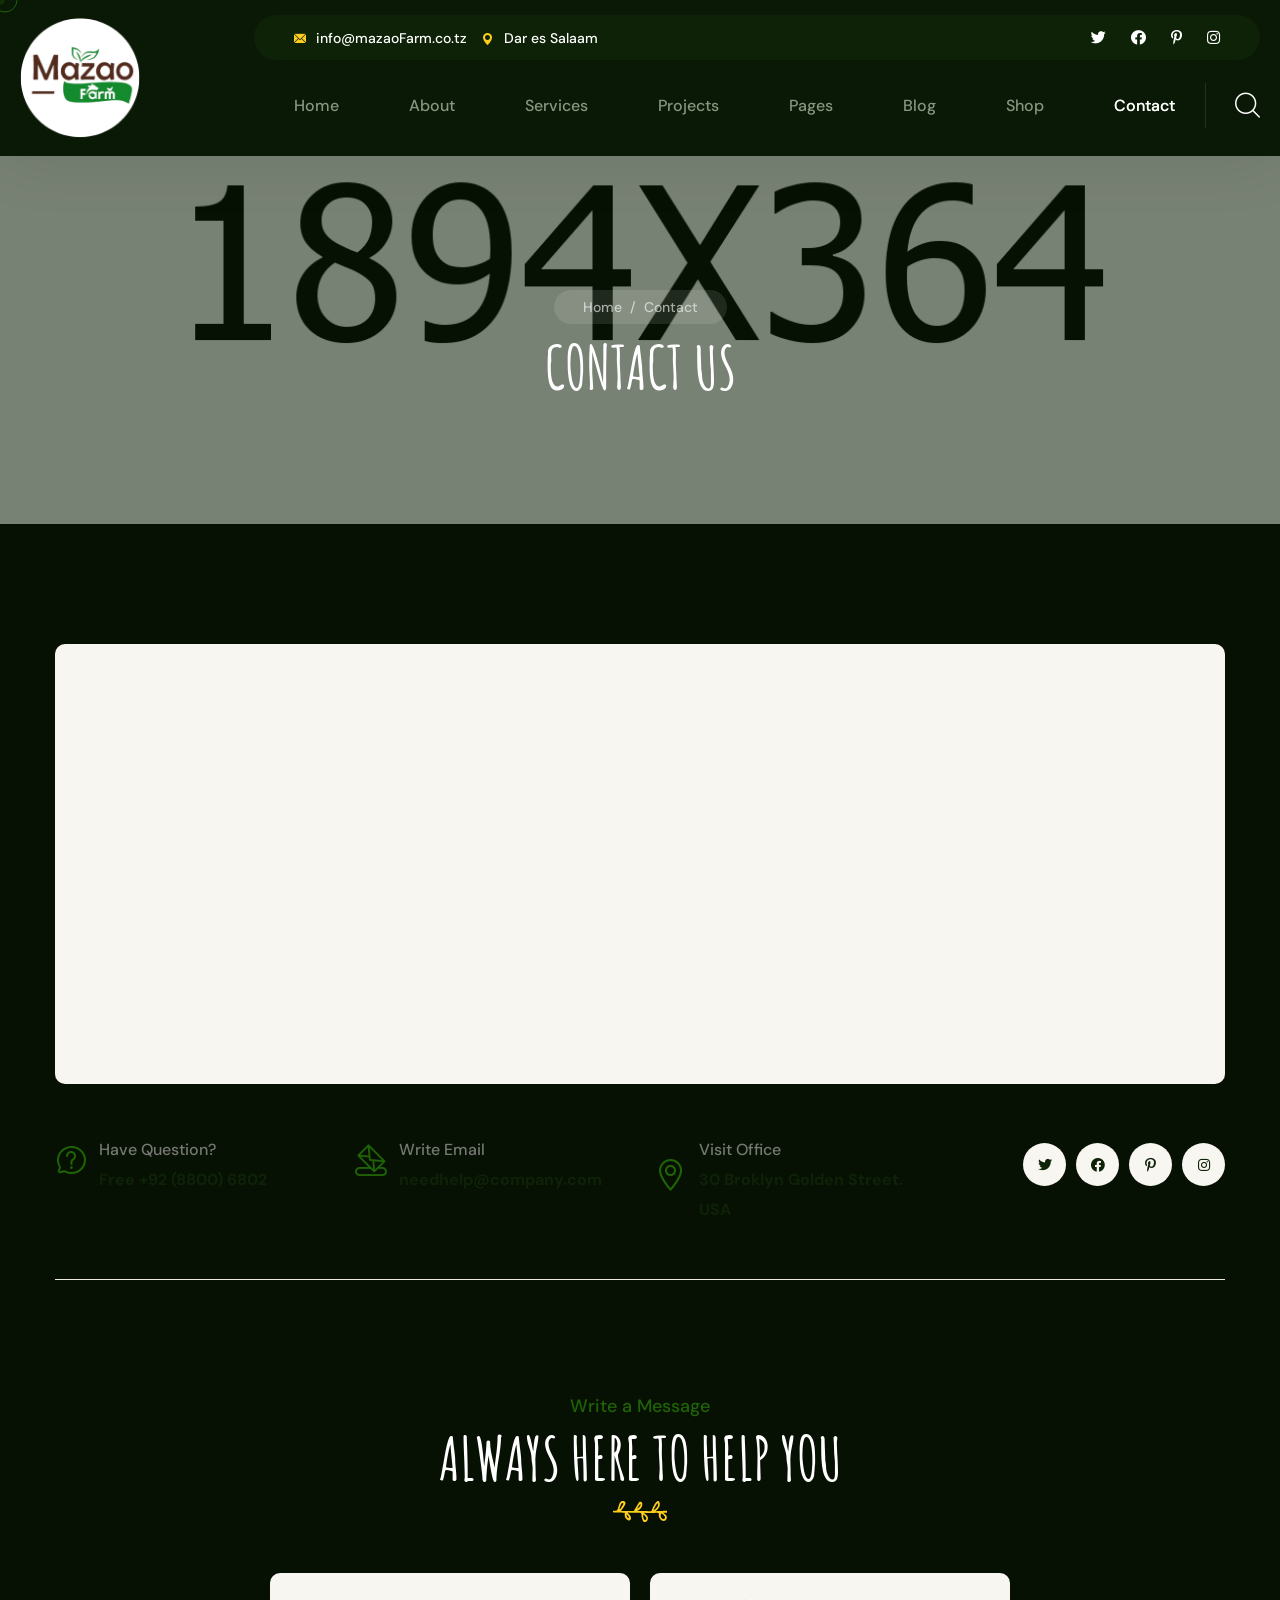
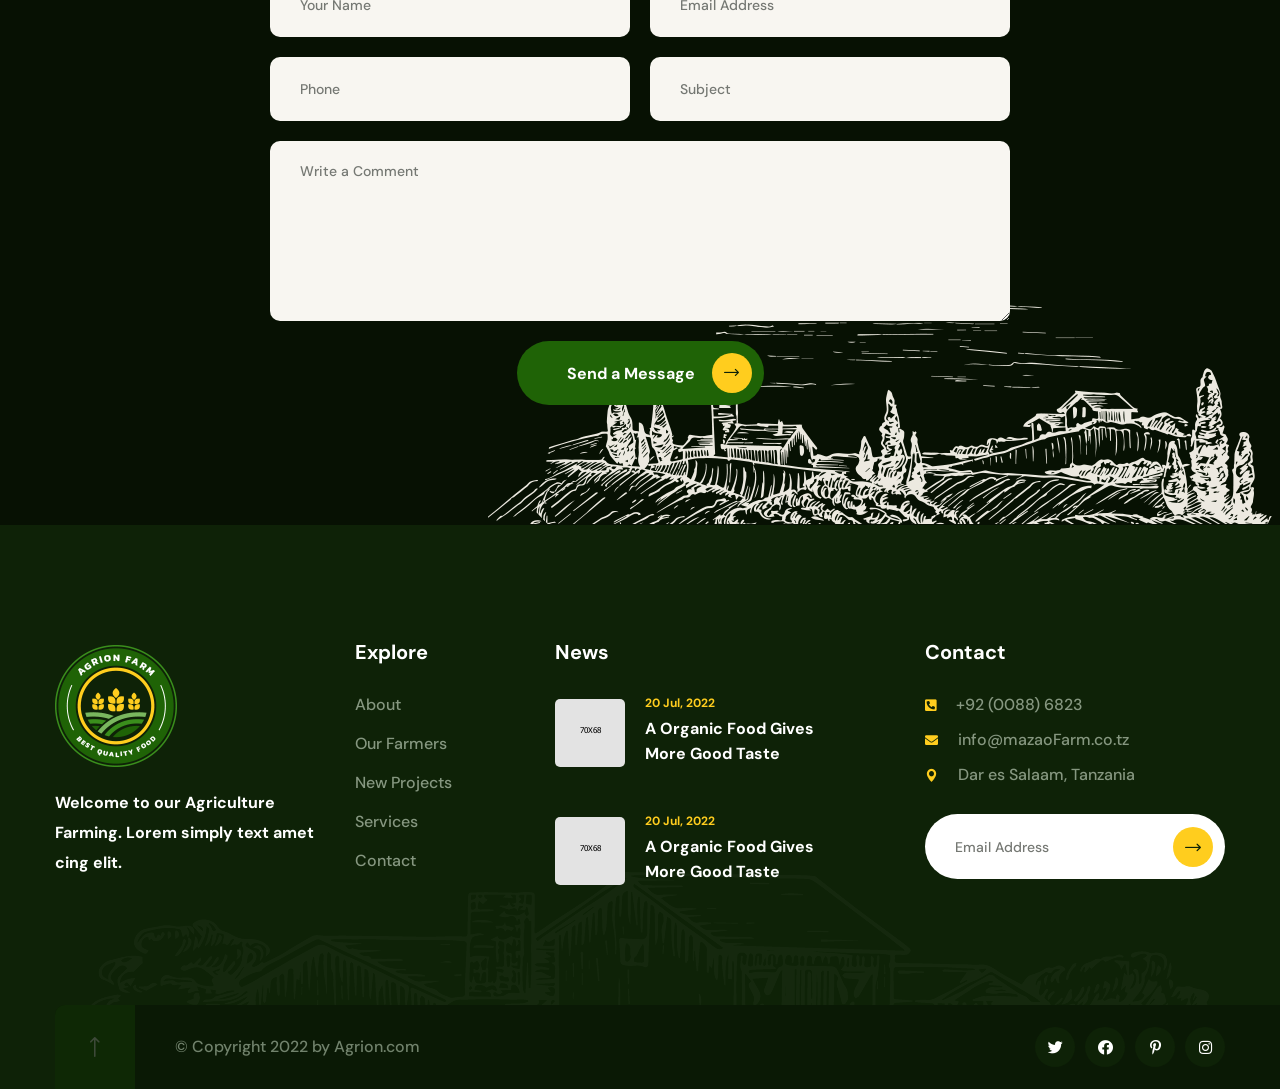
==== commit 93b01fb2: "contacts.html" ====
--- a/contact.html
+++ b/contact.html
@@ -46,9 +46,10 @@
     <!-- template styles -->
     <link rel="stylesheet" href="assets/css/agrion.css" />
     <link rel="stylesheet" href="assets/css/agrion-responsive.css" />
+    <link rel="stylesheet" href="assets/css/agrion-dark.css" />
 </head>
 
-<body class="custom-cursor">
+<body class="custom-cursor dark-theme">
 
     <div class="custom-cursor__cursor"></div>
     <div class="custom-cursor__cursor-two"></div>
@@ -68,7 +69,7 @@
             <div class="main-header__wrapper">
                 <div class="main-header__wrapper-inner">
                     <div class="main-header__logo">
-                        <a href="index.html"><img src="assets/images/resources/logo-1.png" alt=""></a>
+                        <a href="index.html"><img src="assets/images/resources/logo-1.png" alt="" width="122" height="122"></a>
                     </div>
                     <div class="main-header__menu-box">
                         <div class="main-header__menu-box-top">
@@ -78,7 +79,7 @@
                                         <i class="icon-email"></i>
                                     </div>
                                     <div class="text">
-                                        <p><a href="mailto:needhelp@company.com">needhelp@company.com</a></p>
+                                        <p><a href="mailto:info@mazaoFarm.co.tz">info@mazaoFarm.co.tz</a></p>
                                     </div>
                                 </li>
                                 <li>
@@ -86,7 +87,7 @@
                                         <i class="icon-pin"></i>
                                     </div>
                                     <div class="text">
-                                        <p>80 Broklyn Golden Street USA</p>
+                                        <p>Dar es Salaam</p>
                                     </div>
                                 </li>
                             </ul>
@@ -549,7 +550,7 @@
                                                 <span class="fas fa-envelope"></span>
                                             </div>
                                             <div class="text">
-                                                <p><a href="mailto:needhelp@company.com">needhelp@company.com</a></p>
+                                                <p><a href="mailto:info@mazaoFarm.co.tz">info@mazaoFarm.co.tz</a></p>
                                             </div>
                                         </li>
                                         <li>
@@ -557,7 +558,7 @@
                                                 <span class="icon-pin"></span>
                                             </div>
                                             <div class="text">
-                                                <p>80 Broklyn Golden Street. USA</p>
+                                                <p>Dar es Salaam, Tanzania</p>
                                             </div>
                                         </li>
                                     </ul>
--- a/assets/css/agrion-dark.css
+++ b/assets/css/agrion-dark.css
@@ -0,0 +1,152 @@
+body,
+body.boxed-wrapper .page-wrapper,
+.testimonial-one__single {
+    background-color: #071103;
+}
+
+.main-header__wrapper,
+.stricky-header.main-menu,
+.services-one:before,
+.brand-one__single:before,
+.contact-one__right,
+.blog-one__content {
+    background-color: #0a1905;
+}
+
+
+.main-header__call-box::before,
+.main-header__call-inner::before,
+.brand-one,
+.testimonial-one__single,
+.about-one__video-icon:before {
+    border: 1px solid rgba(var(--agrion-white-rgb), .10);
+}
+
+.main-menu .main-menu__list>li>a,
+.stricky-header .main-menu__list>li>a,
+.about-one__text-2,
+.about-one__ceo-title,
+.services-one__text,
+.healthy-food-one__text,
+.testimonial-one__text,
+.counter-one__text,
+.contact-one__text,
+.contact-one__contact-list li .content p,
+.blog-one__meta li a {
+    color: #869780;
+}
+
+.main-menu__search,
+.main-menu__cart,
+.section-title__title,
+.about-one__points li .text p,
+.about-one__ceo-name,
+.services-one__title a,
+.healthy-food-one__title,
+.counter-one__single h3,
+.contact-one__contact-list li .content h4 a,
+.contact-one__contact-list li .content h4,
+.blog-one__title a {
+    color: var(--agrion-white);
+}
+
+.main-menu .main-menu__list>li.current>a,
+.main-menu .main-menu__list>li:hover>a,
+.stricky-header .main-menu__list>li.current>a,
+.stricky-header .main-menu__list>li:hover>a {
+    color: var(--agrion-white);
+    text-shadow: .3px 0 0 rgba(255, 255, 255, .8);
+}
+
+.main-menu__search:after {
+    background-color: rgba(var(--agrion-white-rgb), .10);
+}
+
+.main-menu__search:hover {
+    color: var(--agrion-primary);
+}
+
+.main-menu__cart:hover {
+    color: var(--agrion-primary);
+}
+
+.about-one-shape-1 {
+    opacity: 0.05;
+}
+
+.services-one__bg {
+    opacity: 0.02;
+}
+
+.services-one__single {
+    background-color: var(--agrion-black);
+}
+
+.services-one__single:hover .services-one__title a {
+    color: var(--agrion-white);
+}
+
+.healthy-food-one__single {
+    background-color: #071103;
+    border: 1px solid rgba(var(--agrion-white-rgb), .10);
+}
+
+.testimonial-one {
+    background-image: -moz-linear-gradient(90deg, rgb(10, 25, 5) 0%, rgb(7, 17, 3) 100%);
+    background-image: -webkit-linear-gradient(90deg, rgb(10, 25, 5) 0%, rgb(7, 17, 3) 100%);
+    background-image: -ms-linear-gradient(90deg, rgb(10, 25, 5) 0%, rgb(7, 17, 3) 100%);
+}
+
+.testimonial-one__client-img img {
+    border: 10px solid #071103;
+}
+
+.testimonial-one__quote {
+    border: 5px solid #071103;
+}
+
+.counter-one__bg {
+    opacity: 0.05;
+}
+
+.contact-one__input-box input[type="text"],
+.contact-one__input-box input[type="email"],
+.contact-one__input-box textarea {
+    background-color: #071103;
+    color: #869780;
+}
+
+.contact-one__bg {
+    opacity: 0.05;
+}
+
+
+.about-one__btn:hover {
+    color: var(--agrion-base);
+}
+
+.about-one__btn::before {
+    background-color: var(--agrion-white);
+}
+
+.about-one__btn:hover i {
+    background-color: var(--agrion-black);
+    color: var(--agrion-white);
+}
+
+
+.contact-one__btn:hover {
+    color: var(--agrion-base);
+}
+
+.contact-one__btn::before {
+    background-color: var(--agrion-white);
+}
+
+.contact-one__btn:hover i {
+    background-color: var(--agrion-black);
+    color: var(--agrion-white);
+}
+
+
+/*  */
